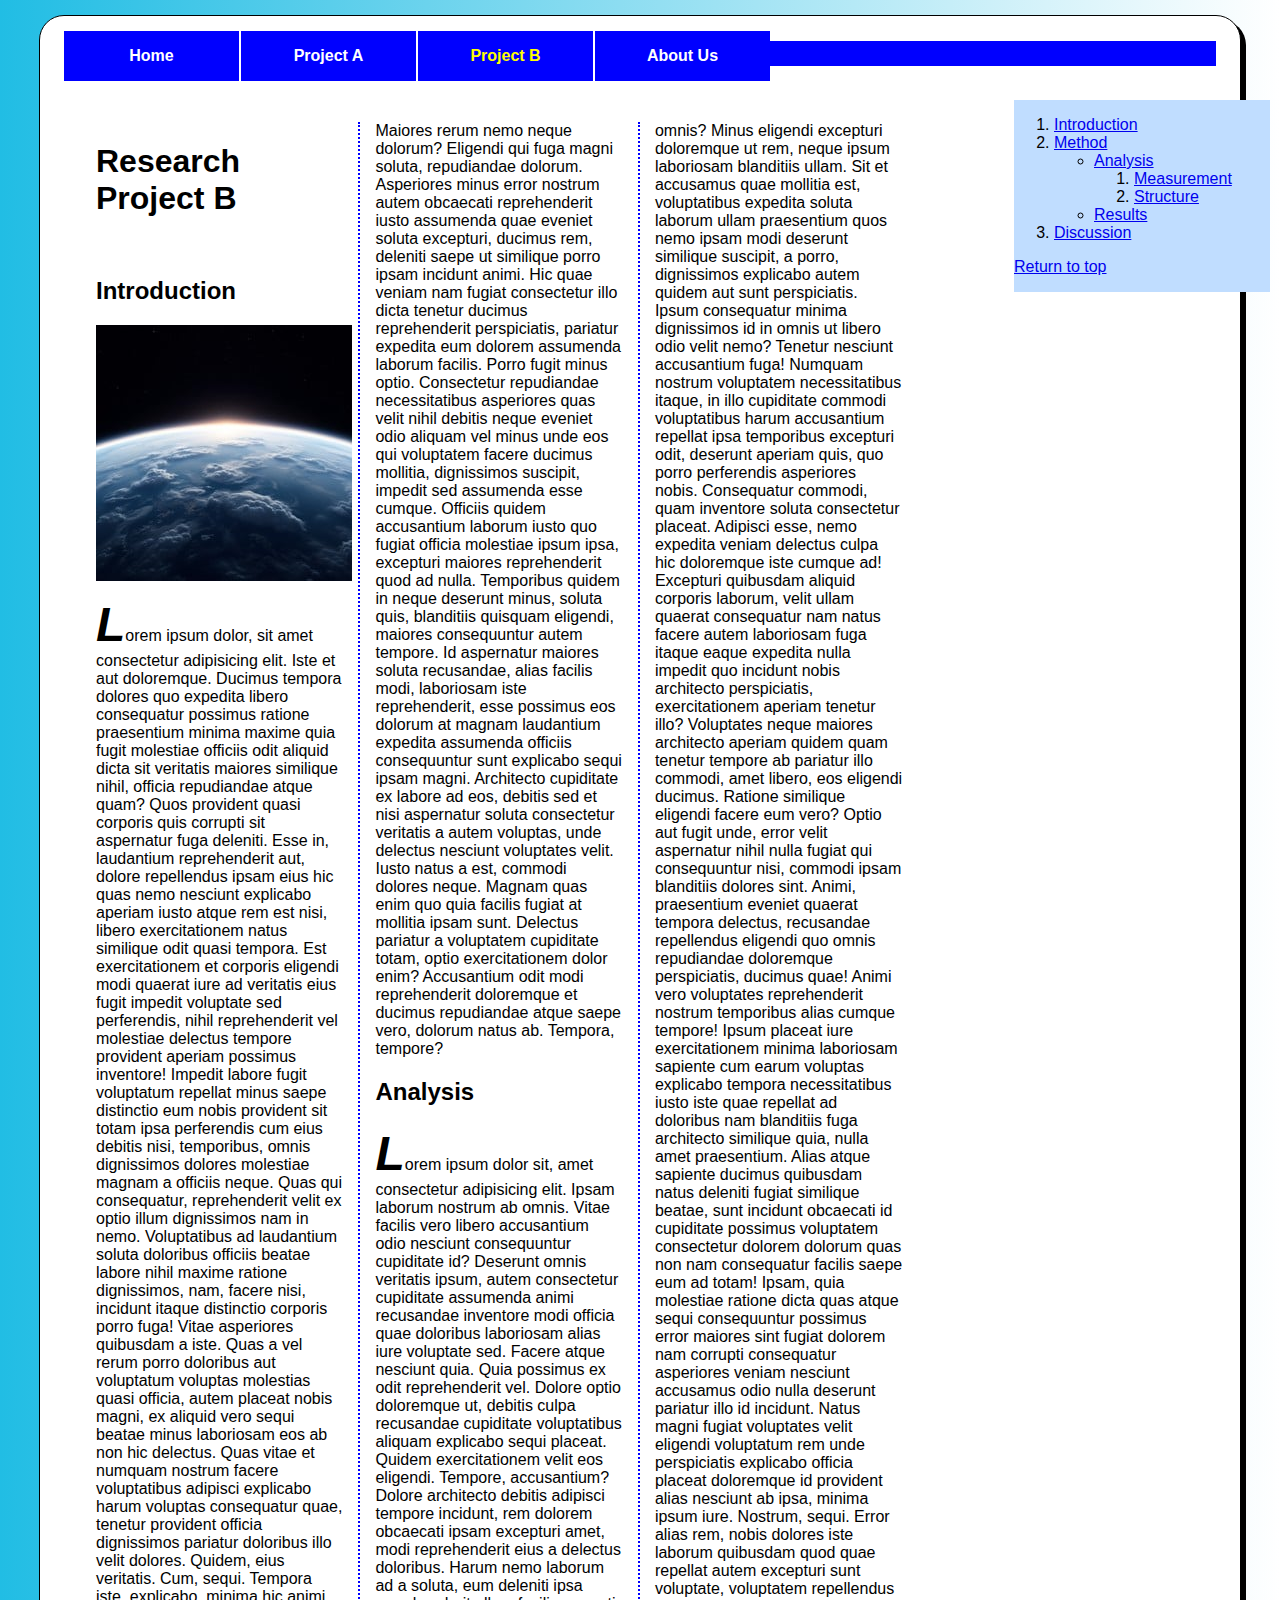
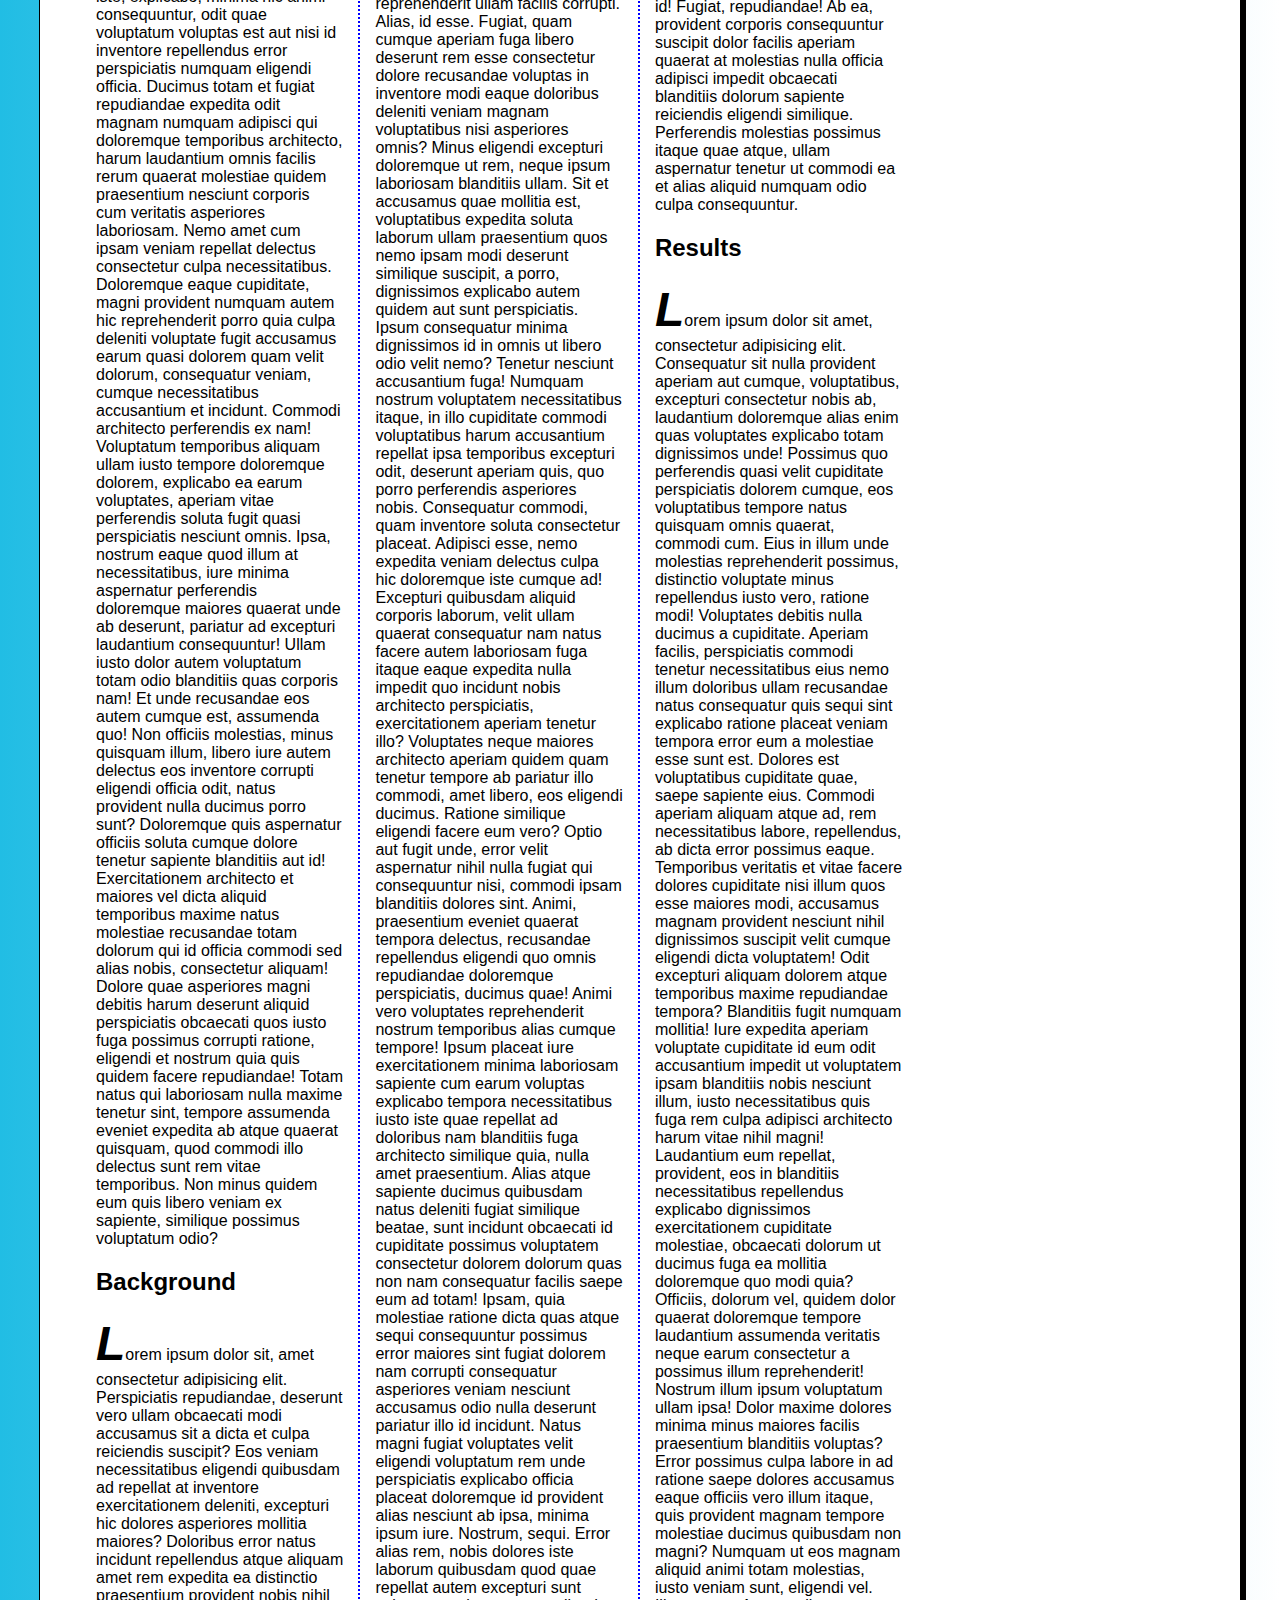
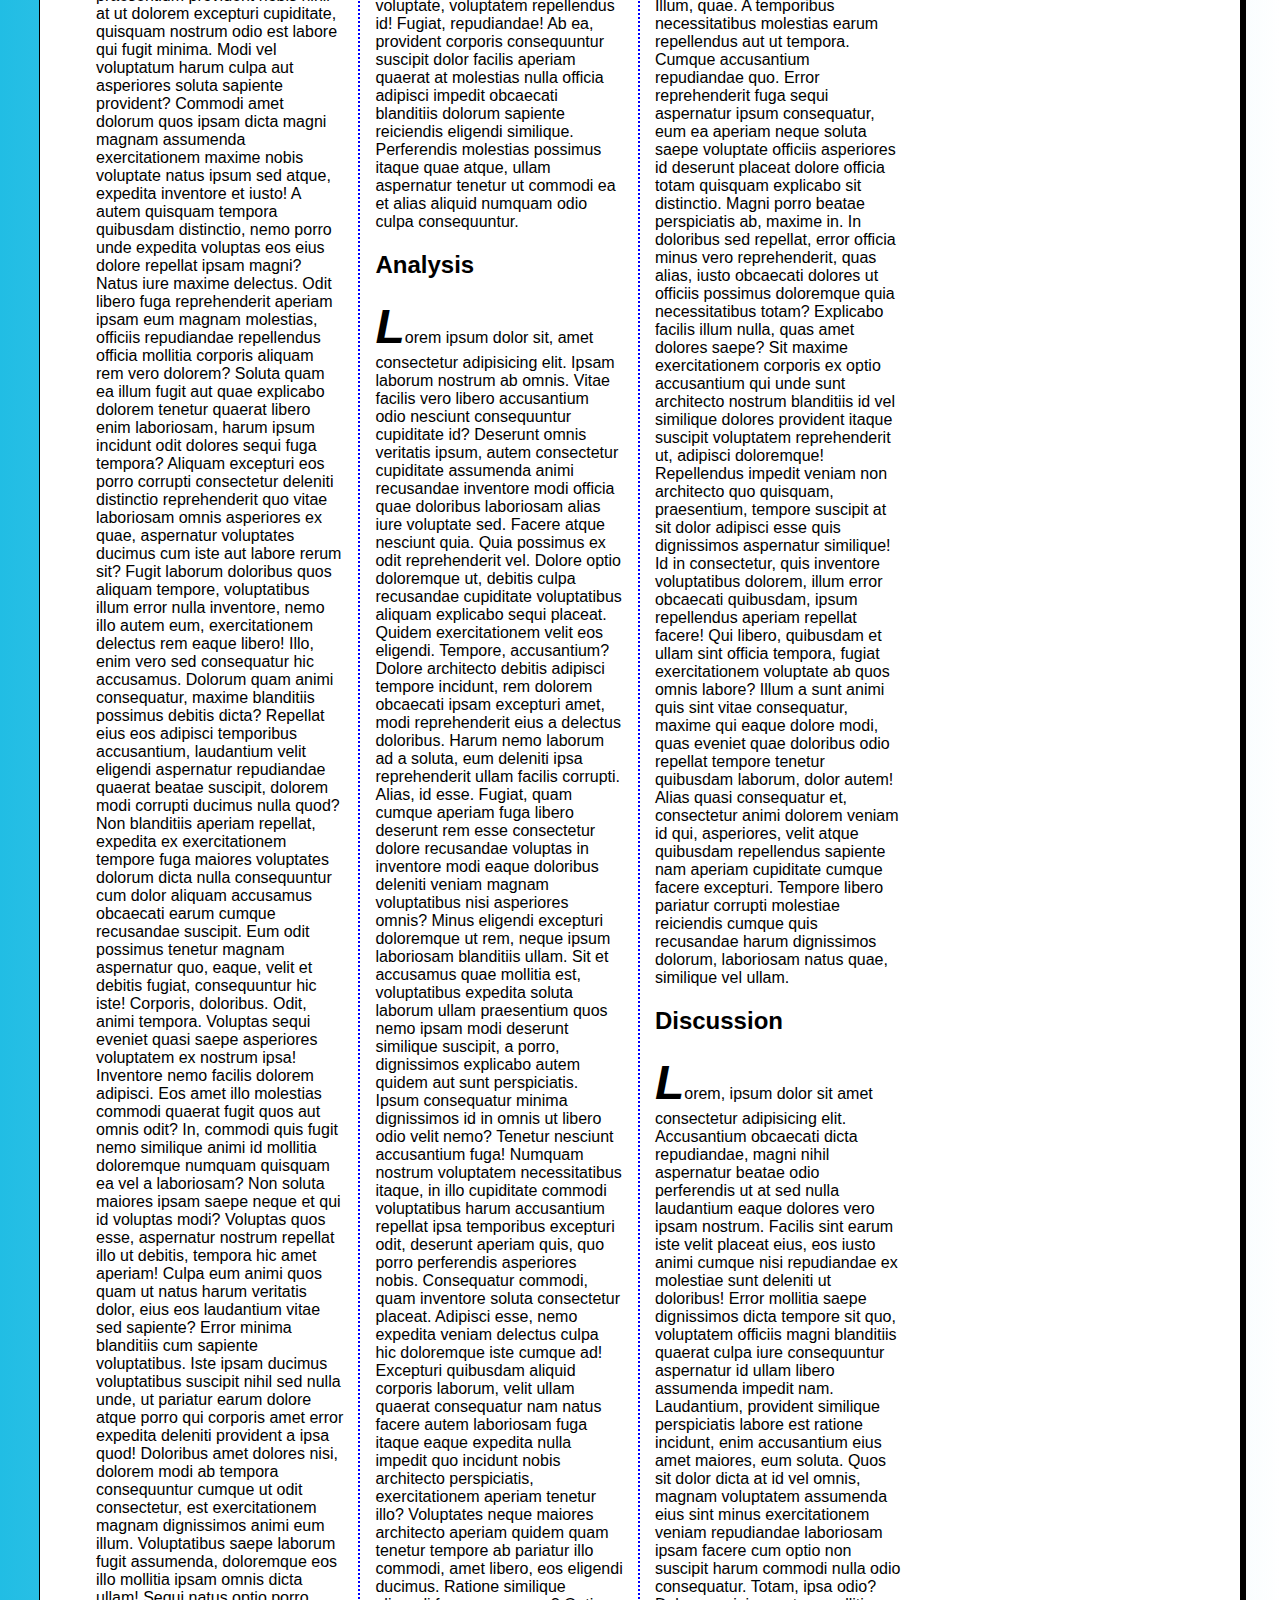
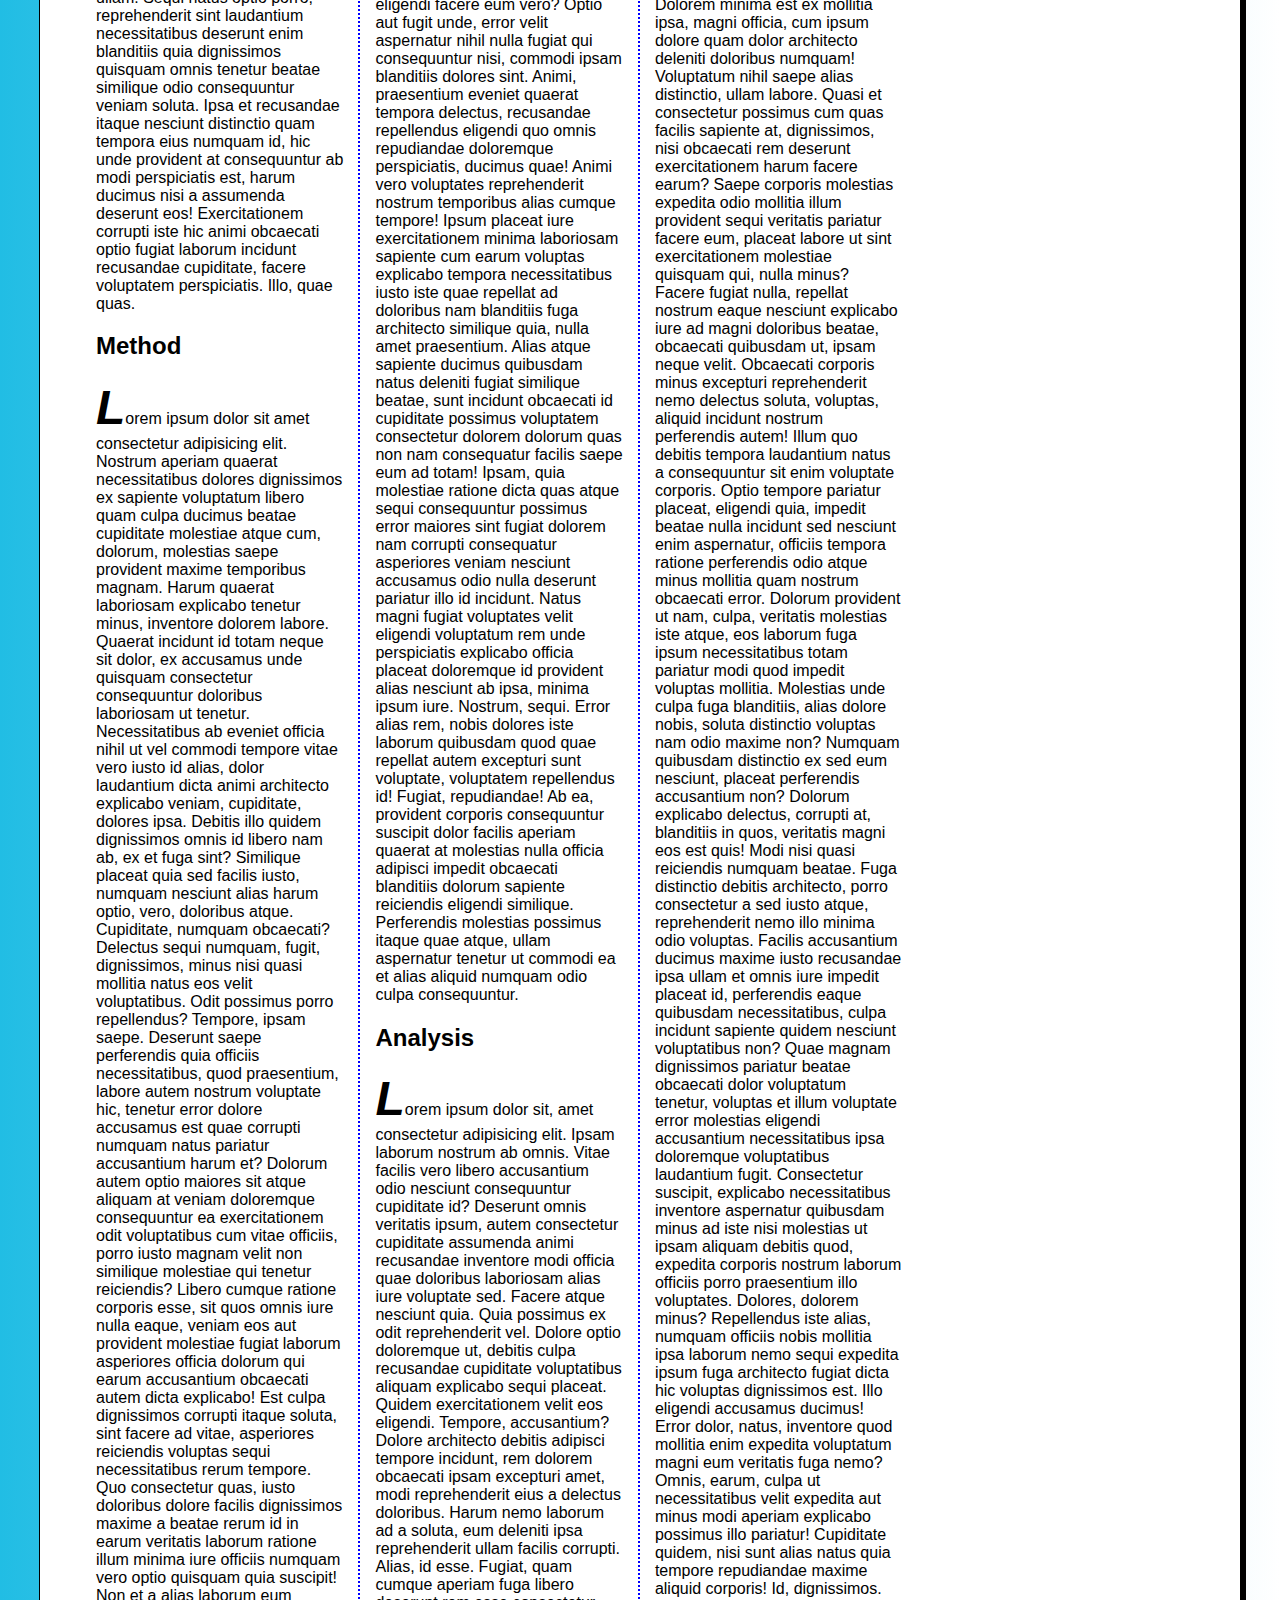
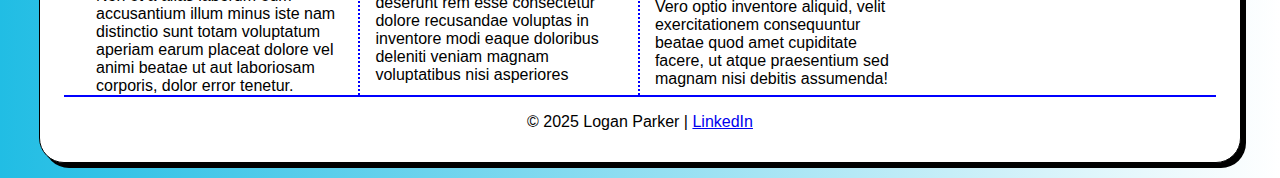
==== exam.html @ 6fad6300 "a" ====
<!DOCTYPE html>
<html lang="en">
    <head>
        <meta charset="UTF-8">
        <meta name="viewport" content="width=device-width, initial-scale 1.0">
        <title>Project B</title>
        <link rel="stylesheet" href="styles/exam.css">
    </head>
    <body>
        <header>
            <nav id="nav_menu">
                <ul>
                    <li><a href="index.html">Home</a></li>
                    <li><a href="project.html">Project A</a></li>
                    <li><a href="menu.html" class="current">Project B</a></li>
                    <li><a href="#" class="lastitem">About Us</a></li>
                </ul>
            </nav>
        </header>
        <br>
        <br>
        <article>
             <h1>Research Project B</h1><br>                
             <h2 id="introduction">Introduction</h2>
             <a href="https://www.nasa.gov/" target="_blank">
                <img src="/images/Planet.jpg" alt="Planet">
            </a>
                <p>Lorem ipsum dolor, sit amet consectetur adipisicing elit. Iste et aut doloremque. Ducimus tempora dolores quo expedita libero consequatur possimus ratione praesentium minima maxime quia fugit molestiae officiis odit aliquid dicta sit veritatis maiores similique nihil, officia repudiandae atque quam? Quos provident quasi corporis quis corrupti sit aspernatur fuga deleniti. Esse in, laudantium reprehenderit aut, dolore repellendus ipsam eius hic quas nemo nesciunt explicabo aperiam iusto atque rem est nisi, libero exercitationem natus similique odit quasi tempora. Est exercitationem et corporis eligendi modi quaerat iure ad veritatis eius fugit impedit voluptate sed perferendis, nihil reprehenderit vel molestiae delectus tempore provident aperiam possimus inventore! Impedit labore fugit voluptatum repellat minus saepe distinctio eum nobis provident sit totam ipsa perferendis cum eius debitis nisi, temporibus, omnis dignissimos dolores molestiae magnam a officiis neque. Quas qui consequatur, reprehenderit velit ex optio illum dignissimos nam in nemo. Voluptatibus ad laudantium soluta doloribus officiis beatae labore nihil maxime ratione dignissimos, nam, facere nisi, incidunt itaque distinctio corporis porro fuga! Vitae asperiores quibusdam a iste. Quas a vel rerum porro doloribus aut voluptatum voluptas molestias quasi officia, autem placeat nobis magni, ex aliquid vero sequi beatae minus laboriosam eos ab non hic delectus. Quas vitae et numquam nostrum facere voluptatibus adipisci explicabo harum voluptas consequatur quae, tenetur provident officia dignissimos pariatur doloribus illo velit dolores. Quidem, eius veritatis. Cum, sequi. Tempora iste, explicabo, minima hic animi consequuntur, odit quae voluptatum voluptas est aut nisi id inventore repellendus error perspiciatis numquam eligendi officia. Ducimus totam et fugiat repudiandae expedita odit magnam numquam adipisci qui doloremque temporibus architecto, harum laudantium omnis facilis rerum quaerat molestiae quidem praesentium nesciunt corporis cum veritatis asperiores laboriosam. Nemo amet cum ipsam veniam repellat delectus consectetur culpa necessitatibus. Doloremque eaque cupiditate, magni provident numquam autem hic reprehenderit porro quia culpa deleniti voluptate fugit accusamus earum quasi dolorem quam velit dolorum, consequatur veniam, cumque necessitatibus accusantium et incidunt. Commodi architecto perferendis ex nam! Voluptatum temporibus aliquam ullam iusto tempore doloremque dolorem, explicabo ea earum voluptates, aperiam vitae perferendis soluta fugit quasi perspiciatis nesciunt omnis. Ipsa, nostrum eaque quod illum at necessitatibus, iure minima aspernatur perferendis doloremque maiores quaerat unde ab deserunt, pariatur ad excepturi laudantium consequuntur! Ullam iusto dolor autem voluptatum totam odio blanditiis quas corporis nam! Et unde recusandae eos autem cumque est, assumenda quo! Non officiis molestias, minus quisquam illum, libero iure autem delectus eos inventore corrupti eligendi officia odit, natus provident nulla ducimus porro sunt? Doloremque quis aspernatur officiis soluta cumque dolore tenetur sapiente blanditiis aut id! Exercitationem architecto et maiores vel dicta aliquid temporibus maxime natus molestiae recusandae totam dolorum qui id officia commodi sed alias nobis, consectetur aliquam! Dolore quae asperiores magni debitis harum deserunt aliquid perspiciatis obcaecati quos iusto fuga possimus corrupti ratione, eligendi et nostrum quia quis quidem facere repudiandae! Totam natus qui laboriosam nulla maxime tenetur sint, tempore assumenda eveniet expedita ab atque quaerat quisquam, quod commodi illo delectus sunt rem vitae temporibus. Non minus quidem eum quis libero veniam ex sapiente, similique possimus voluptatum odio?</p>                
             <h2 id="background">Background</h2>
                <p>Lorem ipsum dolor sit, amet consectetur adipisicing elit. Perspiciatis repudiandae, deserunt vero ullam obcaecati modi accusamus sit a dicta et culpa reiciendis suscipit? Eos veniam necessitatibus eligendi quibusdam ad repellat at inventore exercitationem deleniti, excepturi hic dolores asperiores mollitia maiores? Doloribus error natus incidunt repellendus atque aliquam amet rem expedita ea distinctio praesentium provident nobis nihil at ut dolorem excepturi cupiditate, quisquam nostrum odio est labore qui fugit minima. Modi vel voluptatum harum culpa aut asperiores soluta sapiente provident? Commodi amet dolorum quos ipsam dicta magni magnam assumenda exercitationem maxime nobis voluptate natus ipsum sed atque, expedita inventore et iusto! A autem quisquam tempora quibusdam distinctio, nemo porro unde expedita voluptas eos eius dolore repellat ipsam magni? Natus iure maxime delectus. Odit libero fuga reprehenderit aperiam ipsam eum magnam molestias, officiis repudiandae repellendus officia mollitia corporis aliquam rem vero dolorem? Soluta quam ea illum fugit aut quae explicabo dolorem tenetur quaerat libero enim laboriosam, harum ipsum incidunt odit dolores sequi fuga tempora? Aliquam excepturi eos porro corrupti consectetur deleniti distinctio reprehenderit quo vitae laboriosam omnis asperiores ex quae, aspernatur voluptates ducimus cum iste aut labore rerum sit? Fugit laborum doloribus quos aliquam tempore, voluptatibus illum error nulla inventore, nemo illo autem eum, exercitationem delectus rem eaque libero! Illo, enim vero sed consequatur hic accusamus. Dolorum quam animi consequatur, maxime blanditiis possimus debitis dicta? Repellat eius eos adipisci temporibus accusantium, laudantium velit eligendi aspernatur repudiandae quaerat beatae suscipit, dolorem modi corrupti ducimus nulla quod? Non blanditiis aperiam repellat, expedita ex exercitationem tempore fuga maiores voluptates dolorum dicta nulla consequuntur cum dolor aliquam accusamus obcaecati earum cumque recusandae suscipit. Eum odit possimus tenetur magnam aspernatur quo, eaque, velit et debitis fugiat, consequuntur hic iste! Corporis, doloribus. Odit, animi tempora. Voluptas sequi eveniet quasi saepe asperiores voluptatem ex nostrum ipsa! Inventore nemo facilis dolorem adipisci. Eos amet illo molestias commodi quaerat fugit quos aut omnis odit? In, commodi quis fugit nemo similique animi id mollitia doloremque numquam quisquam ea vel a laboriosam? Non soluta maiores ipsam saepe neque et qui id voluptas modi? Voluptas quos esse, aspernatur nostrum repellat illo ut debitis, tempora hic amet aperiam! Culpa eum animi quos quam ut natus harum veritatis dolor, eius eos laudantium vitae sed sapiente? Error minima blanditiis cum sapiente voluptatibus. Iste ipsam ducimus voluptatibus suscipit nihil sed nulla unde, ut pariatur earum dolore atque porro qui corporis amet error expedita deleniti provident a ipsa quod! Doloribus amet dolores nisi, dolorem modi ab tempora consequuntur cumque ut odit consectetur, est exercitationem magnam dignissimos animi eum illum. Voluptatibus saepe laborum fugit assumenda, doloremque eos illo mollitia ipsam omnis dicta ullam! Sequi natus optio porro, reprehenderit sint laudantium necessitatibus deserunt enim blanditiis quia dignissimos quisquam omnis tenetur beatae similique odio consequuntur veniam soluta. Ipsa et recusandae itaque nesciunt distinctio quam tempora eius numquam id, hic unde provident at consequuntur ab modi perspiciatis est, harum ducimus nisi a assumenda deserunt eos! Exercitationem corrupti iste hic animi obcaecati optio fugiat laborum incidunt recusandae cupiditate, facere voluptatem perspiciatis. Illo, quae quas.</p>                
             <h2 id="method">Method</h2>
                <p>Lorem ipsum dolor sit amet consectetur adipisicing elit. Nostrum aperiam quaerat necessitatibus dolores dignissimos ex sapiente voluptatum libero quam culpa ducimus beatae cupiditate molestiae atque cum, dolorum, molestias saepe provident maxime temporibus magnam. Harum quaerat laboriosam explicabo tenetur minus, inventore dolorem labore. Quaerat incidunt id totam neque sit dolor, ex accusamus unde quisquam consectetur consequuntur doloribus laboriosam ut tenetur. Necessitatibus ab eveniet officia nihil ut vel commodi tempore vitae vero iusto id alias, dolor laudantium dicta animi architecto explicabo veniam, cupiditate, dolores ipsa. Debitis illo quidem dignissimos omnis id libero nam ab, ex et fuga sint? Similique placeat quia sed facilis iusto, numquam nesciunt alias harum optio, vero, doloribus atque. Cupiditate, numquam obcaecati? Delectus sequi numquam, fugit, dignissimos, minus nisi quasi mollitia natus eos velit voluptatibus. Odit possimus porro repellendus? Tempore, ipsam saepe. Deserunt saepe perferendis quia officiis necessitatibus, quod praesentium, labore autem nostrum voluptate hic, tenetur error dolore accusamus est quae corrupti numquam natus pariatur accusantium harum et? Dolorum autem optio maiores sit atque aliquam at veniam doloremque consequuntur ea exercitationem odit voluptatibus cum vitae officiis, porro iusto magnam velit non similique molestiae qui tenetur reiciendis? Libero cumque ratione corporis esse, sit quos omnis iure nulla eaque, veniam eos aut provident molestiae fugiat laborum asperiores officia dolorum qui earum accusantium obcaecati autem dicta explicabo! Est culpa dignissimos corrupti itaque soluta, sint facere ad vitae, asperiores reiciendis voluptas sequi necessitatibus rerum tempore. Quo consectetur quas, iusto doloribus dolore facilis dignissimos maxime a beatae rerum id in earum veritatis laborum ratione illum minima iure officiis numquam vero optio quisquam quia suscipit! Non et a alias laborum eum accusantium illum minus iste nam distinctio sunt totam voluptatum aperiam earum placeat dolore vel animi beatae ut aut laboriosam corporis, dolor error tenetur. Maiores rerum nemo neque dolorum? Eligendi qui fuga magni soluta, repudiandae dolorum. Asperiores minus error nostrum autem obcaecati reprehenderit iusto assumenda quae eveniet soluta excepturi, ducimus rem, deleniti saepe ut similique porro ipsam incidunt animi. Hic quae veniam nam fugiat consectetur illo dicta tenetur ducimus reprehenderit perspiciatis, pariatur expedita eum dolorem assumenda laborum facilis. Porro fugit minus optio. Consectetur repudiandae necessitatibus asperiores quas velit nihil debitis neque eveniet odio aliquam vel minus unde eos qui voluptatem facere ducimus mollitia, dignissimos suscipit, impedit sed assumenda esse cumque. Officiis quidem accusantium laborum iusto quo fugiat officia molestiae ipsum ipsa, excepturi maiores reprehenderit quod ad nulla. Temporibus quidem in neque deserunt minus, soluta quis, blanditiis quisquam eligendi, maiores consequuntur autem tempore. Id aspernatur maiores soluta recusandae, alias facilis modi, laboriosam iste reprehenderit, esse possimus eos dolorum at magnam laudantium expedita assumenda officiis consequuntur sunt explicabo sequi ipsam magni. Architecto cupiditate ex labore ad eos, debitis sed et nisi aspernatur soluta consectetur veritatis a autem voluptas, unde delectus nesciunt voluptates velit. Iusto natus a est, commodi dolores neque. Magnam quas enim quo quia facilis fugiat at mollitia ipsam sunt. Delectus pariatur a voluptatem cupiditate totam, optio exercitationem dolor enim? Accusantium odit modi reprehenderit doloremque et ducimus repudiandae atque saepe vero, dolorum natus ab. Tempora, tempore?</p>
             <h2 id="analysis">Analysis</h2>
                <p>Lorem ipsum dolor sit, amet consectetur adipisicing elit. Ipsam laborum nostrum ab omnis. Vitae facilis vero libero accusantium odio nesciunt consequuntur cupiditate id? Deserunt omnis veritatis ipsum, autem consectetur cupiditate assumenda animi recusandae inventore modi officia quae doloribus laboriosam alias iure voluptate sed. Facere atque nesciunt quia. Quia possimus ex odit reprehenderit vel. Dolore optio doloremque ut, debitis culpa recusandae cupiditate voluptatibus aliquam explicabo sequi placeat. Quidem exercitationem velit eos eligendi. Tempore, accusantium? Dolore architecto debitis adipisci tempore incidunt, rem dolorem obcaecati ipsam excepturi amet, modi reprehenderit eius a delectus doloribus. Harum nemo laborum ad a soluta, eum deleniti ipsa reprehenderit ullam facilis corrupti. Alias, id esse. Fugiat, quam cumque aperiam fuga libero deserunt rem esse consectetur dolore recusandae voluptas in inventore modi eaque doloribus deleniti veniam magnam voluptatibus nisi asperiores omnis? Minus eligendi excepturi doloremque ut rem, neque ipsum laboriosam blanditiis ullam. Sit et accusamus quae mollitia est, voluptatibus expedita soluta laborum ullam praesentium quos nemo ipsam modi deserunt similique suscipit, a porro, dignissimos explicabo autem quidem aut sunt perspiciatis. Ipsum consequatur minima dignissimos id in omnis ut libero odio velit nemo? Tenetur nesciunt accusantium fuga! Numquam nostrum voluptatem necessitatibus itaque, in illo cupiditate commodi voluptatibus harum accusantium repellat ipsa temporibus excepturi odit, deserunt aperiam quis, quo porro perferendis asperiores nobis. Consequatur commodi, quam inventore soluta consectetur placeat. Adipisci esse, nemo expedita veniam delectus culpa hic doloremque iste cumque ad! Excepturi quibusdam aliquid corporis laborum, velit ullam quaerat consequatur nam natus facere autem laboriosam fuga itaque eaque expedita nulla impedit quo incidunt nobis architecto perspiciatis, exercitationem aperiam tenetur illo? Voluptates neque maiores architecto aperiam quidem quam tenetur tempore ab pariatur illo commodi, amet libero, eos eligendi ducimus. Ratione similique eligendi facere eum vero? Optio aut fugit unde, error velit aspernatur nihil nulla fugiat qui consequuntur nisi, commodi ipsam blanditiis dolores sint. Animi, praesentium eveniet quaerat tempora delectus, recusandae repellendus eligendi quo omnis repudiandae doloremque perspiciatis, ducimus quae! Animi vero voluptates reprehenderit nostrum temporibus alias cumque tempore! Ipsum placeat iure exercitationem minima laboriosam sapiente cum earum voluptas explicabo tempora necessitatibus iusto iste quae repellat ad doloribus nam blanditiis fuga architecto similique quia, nulla amet praesentium. Alias atque sapiente ducimus quibusdam natus deleniti fugiat similique beatae, sunt incidunt obcaecati id cupiditate possimus voluptatem consectetur dolorem dolorum quas non nam consequatur facilis saepe eum ad totam! Ipsam, quia molestiae ratione dicta quas atque sequi consequuntur possimus error maiores sint fugiat dolorem nam corrupti consequatur asperiores veniam nesciunt accusamus odio nulla deserunt pariatur illo id incidunt. Natus magni fugiat voluptates velit eligendi voluptatum rem unde perspiciatis explicabo officia placeat doloremque id provident alias nesciunt ab ipsa, minima ipsum iure. Nostrum, sequi. Error alias rem, nobis dolores iste laborum quibusdam quod quae repellat autem excepturi sunt voluptate, voluptatem repellendus id! Fugiat, repudiandae! Ab ea, provident corporis consequuntur suscipit dolor facilis aperiam quaerat at molestias nulla officia adipisci impedit obcaecati blanditiis dolorum sapiente reiciendis eligendi similique. Perferendis molestias possimus itaque quae atque, ullam aspernatur tenetur ut commodi ea et alias aliquid numquam odio culpa consequuntur.</p>                
             <h2 id="measurement">Analysis</h2>
                <p>Lorem ipsum dolor sit, amet consectetur adipisicing elit. Ipsam laborum nostrum ab omnis. Vitae facilis vero libero accusantium odio nesciunt consequuntur cupiditate id? Deserunt omnis veritatis ipsum, autem consectetur cupiditate assumenda animi recusandae inventore modi officia quae doloribus laboriosam alias iure voluptate sed. Facere atque nesciunt quia. Quia possimus ex odit reprehenderit vel. Dolore optio doloremque ut, debitis culpa recusandae cupiditate voluptatibus aliquam explicabo sequi placeat. Quidem exercitationem velit eos eligendi. Tempore, accusantium? Dolore architecto debitis adipisci tempore incidunt, rem dolorem obcaecati ipsam excepturi amet, modi reprehenderit eius a delectus doloribus. Harum nemo laborum ad a soluta, eum deleniti ipsa reprehenderit ullam facilis corrupti. Alias, id esse. Fugiat, quam cumque aperiam fuga libero deserunt rem esse consectetur dolore recusandae voluptas in inventore modi eaque doloribus deleniti veniam magnam voluptatibus nisi asperiores omnis? Minus eligendi excepturi doloremque ut rem, neque ipsum laboriosam blanditiis ullam. Sit et accusamus quae mollitia est, voluptatibus expedita soluta laborum ullam praesentium quos nemo ipsam modi deserunt similique suscipit, a porro, dignissimos explicabo autem quidem aut sunt perspiciatis. Ipsum consequatur minima dignissimos id in omnis ut libero odio velit nemo? Tenetur nesciunt accusantium fuga! Numquam nostrum voluptatem necessitatibus itaque, in illo cupiditate commodi voluptatibus harum accusantium repellat ipsa temporibus excepturi odit, deserunt aperiam quis, quo porro perferendis asperiores nobis. Consequatur commodi, quam inventore soluta consectetur placeat. Adipisci esse, nemo expedita veniam delectus culpa hic doloremque iste cumque ad! Excepturi quibusdam aliquid corporis laborum, velit ullam quaerat consequatur nam natus facere autem laboriosam fuga itaque eaque expedita nulla impedit quo incidunt nobis architecto perspiciatis, exercitationem aperiam tenetur illo? Voluptates neque maiores architecto aperiam quidem quam tenetur tempore ab pariatur illo commodi, amet libero, eos eligendi ducimus. Ratione similique eligendi facere eum vero? Optio aut fugit unde, error velit aspernatur nihil nulla fugiat qui consequuntur nisi, commodi ipsam blanditiis dolores sint. Animi, praesentium eveniet quaerat tempora delectus, recusandae repellendus eligendi quo omnis repudiandae doloremque perspiciatis, ducimus quae! Animi vero voluptates reprehenderit nostrum temporibus alias cumque tempore! Ipsum placeat iure exercitationem minima laboriosam sapiente cum earum voluptas explicabo tempora necessitatibus iusto iste quae repellat ad doloribus nam blanditiis fuga architecto similique quia, nulla amet praesentium. Alias atque sapiente ducimus quibusdam natus deleniti fugiat similique beatae, sunt incidunt obcaecati id cupiditate possimus voluptatem consectetur dolorem dolorum quas non nam consequatur facilis saepe eum ad totam! Ipsam, quia molestiae ratione dicta quas atque sequi consequuntur possimus error maiores sint fugiat dolorem nam corrupti consequatur asperiores veniam nesciunt accusamus odio nulla deserunt pariatur illo id incidunt. Natus magni fugiat voluptates velit eligendi voluptatum rem unde perspiciatis explicabo officia placeat doloremque id provident alias nesciunt ab ipsa, minima ipsum iure. Nostrum, sequi. Error alias rem, nobis dolores iste laborum quibusdam quod quae repellat autem excepturi sunt voluptate, voluptatem repellendus id! Fugiat, repudiandae! Ab ea, provident corporis consequuntur suscipit dolor facilis aperiam quaerat at molestias nulla officia adipisci impedit obcaecati blanditiis dolorum sapiente reiciendis eligendi similique. Perferendis molestias possimus itaque quae atque, ullam aspernatur tenetur ut commodi ea et alias aliquid numquam odio culpa consequuntur.</p>                
             <h2 id="structure">Analysis</h2>
                <p>Lorem ipsum dolor sit, amet consectetur adipisicing elit. Ipsam laborum nostrum ab omnis. Vitae facilis vero libero accusantium odio nesciunt consequuntur cupiditate id? Deserunt omnis veritatis ipsum, autem consectetur cupiditate assumenda animi recusandae inventore modi officia quae doloribus laboriosam alias iure voluptate sed. Facere atque nesciunt quia. Quia possimus ex odit reprehenderit vel. Dolore optio doloremque ut, debitis culpa recusandae cupiditate voluptatibus aliquam explicabo sequi placeat. Quidem exercitationem velit eos eligendi. Tempore, accusantium? Dolore architecto debitis adipisci tempore incidunt, rem dolorem obcaecati ipsam excepturi amet, modi reprehenderit eius a delectus doloribus. Harum nemo laborum ad a soluta, eum deleniti ipsa reprehenderit ullam facilis corrupti. Alias, id esse. Fugiat, quam cumque aperiam fuga libero deserunt rem esse consectetur dolore recusandae voluptas in inventore modi eaque doloribus deleniti veniam magnam voluptatibus nisi asperiores omnis? Minus eligendi excepturi doloremque ut rem, neque ipsum laboriosam blanditiis ullam. Sit et accusamus quae mollitia est, voluptatibus expedita soluta laborum ullam praesentium quos nemo ipsam modi deserunt similique suscipit, a porro, dignissimos explicabo autem quidem aut sunt perspiciatis. Ipsum consequatur minima dignissimos id in omnis ut libero odio velit nemo? Tenetur nesciunt accusantium fuga! Numquam nostrum voluptatem necessitatibus itaque, in illo cupiditate commodi voluptatibus harum accusantium repellat ipsa temporibus excepturi odit, deserunt aperiam quis, quo porro perferendis asperiores nobis. Consequatur commodi, quam inventore soluta consectetur placeat. Adipisci esse, nemo expedita veniam delectus culpa hic doloremque iste cumque ad! Excepturi quibusdam aliquid corporis laborum, velit ullam quaerat consequatur nam natus facere autem laboriosam fuga itaque eaque expedita nulla impedit quo incidunt nobis architecto perspiciatis, exercitationem aperiam tenetur illo? Voluptates neque maiores architecto aperiam quidem quam tenetur tempore ab pariatur illo commodi, amet libero, eos eligendi ducimus. Ratione similique eligendi facere eum vero? Optio aut fugit unde, error velit aspernatur nihil nulla fugiat qui consequuntur nisi, commodi ipsam blanditiis dolores sint. Animi, praesentium eveniet quaerat tempora delectus, recusandae repellendus eligendi quo omnis repudiandae doloremque perspiciatis, ducimus quae! Animi vero voluptates reprehenderit nostrum temporibus alias cumque tempore! Ipsum placeat iure exercitationem minima laboriosam sapiente cum earum voluptas explicabo tempora necessitatibus iusto iste quae repellat ad doloribus nam blanditiis fuga architecto similique quia, nulla amet praesentium. Alias atque sapiente ducimus quibusdam natus deleniti fugiat similique beatae, sunt incidunt obcaecati id cupiditate possimus voluptatem consectetur dolorem dolorum quas non nam consequatur facilis saepe eum ad totam! Ipsam, quia molestiae ratione dicta quas atque sequi consequuntur possimus error maiores sint fugiat dolorem nam corrupti consequatur asperiores veniam nesciunt accusamus odio nulla deserunt pariatur illo id incidunt. Natus magni fugiat voluptates velit eligendi voluptatum rem unde perspiciatis explicabo officia placeat doloremque id provident alias nesciunt ab ipsa, minima ipsum iure. Nostrum, sequi. Error alias rem, nobis dolores iste laborum quibusdam quod quae repellat autem excepturi sunt voluptate, voluptatem repellendus id! Fugiat, repudiandae! Ab ea, provident corporis consequuntur suscipit dolor facilis aperiam quaerat at molestias nulla officia adipisci impedit obcaecati blanditiis dolorum sapiente reiciendis eligendi similique. Perferendis molestias possimus itaque quae atque, ullam aspernatur tenetur ut commodi ea et alias aliquid numquam odio culpa consequuntur.</p>                
             <h2 id="results">Results</h2>
                <p>Lorem ipsum dolor sit amet, consectetur adipisicing elit. Consequatur sit nulla provident aperiam aut cumque, voluptatibus, excepturi consectetur nobis ab, laudantium doloremque alias enim quas voluptates explicabo totam dignissimos unde! Possimus quo perferendis quasi velit cupiditate perspiciatis dolorem cumque, eos voluptatibus tempore natus quisquam omnis quaerat, commodi cum. Eius in illum unde molestias reprehenderit possimus, distinctio voluptate minus repellendus iusto vero, ratione modi! Voluptates debitis nulla ducimus a cupiditate. Aperiam facilis, perspiciatis commodi tenetur necessitatibus eius nemo illum doloribus ullam recusandae natus consequatur quis sequi sint explicabo ratione placeat veniam tempora error eum a molestiae esse sunt est. Dolores est voluptatibus cupiditate quae, saepe sapiente eius. Commodi aperiam aliquam atque ad, rem necessitatibus labore, repellendus, ab dicta error possimus eaque. Temporibus veritatis et vitae facere dolores cupiditate nisi illum quos esse maiores modi, accusamus magnam provident nesciunt nihil dignissimos suscipit velit cumque eligendi dicta voluptatem! Odit excepturi aliquam dolorem atque temporibus maxime repudiandae tempora? Blanditiis fugit numquam mollitia! Iure expedita aperiam voluptate cupiditate id eum odit accusantium impedit ut voluptatem ipsam blanditiis nobis nesciunt illum, iusto necessitatibus quis fuga rem culpa adipisci architecto harum vitae nihil magni! Laudantium eum repellat, provident, eos in blanditiis necessitatibus repellendus explicabo dignissimos exercitationem cupiditate molestiae, obcaecati dolorum ut ducimus fuga ea mollitia doloremque quo modi quia? Officiis, dolorum vel, quidem dolor quaerat doloremque tempore laudantium assumenda veritatis neque earum consectetur a possimus illum reprehenderit! Nostrum illum ipsum voluptatum ullam ipsa! Dolor maxime dolores minima minus maiores facilis praesentium blanditiis voluptas? Error possimus culpa labore in ad ratione saepe dolores accusamus eaque officiis vero illum itaque, quis provident magnam tempore molestiae ducimus quibusdam non magni? Numquam ut eos magnam aliquid animi totam molestias, iusto veniam sunt, eligendi vel. Illum, quae. A temporibus necessitatibus molestias earum repellendus aut ut tempora. Cumque accusantium repudiandae quo. Error reprehenderit fuga sequi aspernatur ipsum consequatur, eum ea aperiam neque soluta saepe voluptate officiis asperiores id deserunt placeat dolore officia totam quisquam explicabo sit distinctio. Magni porro beatae perspiciatis ab, maxime in. In doloribus sed repellat, error officia minus vero reprehenderit, quas alias, iusto obcaecati dolores ut officiis possimus doloremque quia necessitatibus totam? Explicabo facilis illum nulla, quas amet dolores saepe? Sit maxime exercitationem corporis ex optio accusantium qui unde sunt architecto nostrum blanditiis id vel similique dolores provident itaque suscipit voluptatem reprehenderit ut, adipisci doloremque! Repellendus impedit veniam non architecto quo quisquam, praesentium, tempore suscipit at sit dolor adipisci esse quis dignissimos aspernatur similique! Id in consectetur, quis inventore voluptatibus dolorem, illum error obcaecati quibusdam, ipsum repellendus aperiam repellat facere! Qui libero, quibusdam et ullam sint officia tempora, fugiat exercitationem voluptate ab quos omnis labore? Illum a sunt animi quis sint vitae consequatur, maxime qui eaque dolore modi, quas eveniet quae doloribus odio repellat tempore tenetur quibusdam laborum, dolor autem! Alias quasi consequatur et, consectetur animi dolorem veniam id qui, asperiores, velit atque quibusdam repellendus sapiente nam aperiam cupiditate cumque facere excepturi. Tempore libero pariatur corrupti molestiae reiciendis cumque quis recusandae harum dignissimos dolorum, laboriosam natus quae, similique vel ullam.</p>               
             <h2 id="discussion">Discussion</h2>
                <p>Lorem, ipsum dolor sit amet consectetur adipisicing elit. Accusantium obcaecati dicta repudiandae, magni nihil aspernatur beatae odio perferendis ut at sed nulla laudantium eaque dolores vero ipsam nostrum. Facilis sint earum iste velit placeat eius, eos iusto animi cumque nisi repudiandae ex molestiae sunt deleniti ut doloribus! Error mollitia saepe dignissimos dicta tempore sit quo, voluptatem officiis magni blanditiis quaerat culpa iure consequuntur aspernatur id ullam libero assumenda impedit nam. Laudantium, provident similique perspiciatis labore est ratione incidunt, enim accusantium eius amet maiores, eum soluta. Quos sit dolor dicta at id vel omnis, magnam voluptatem assumenda eius sint minus exercitationem veniam repudiandae laboriosam ipsam facere cum optio non suscipit harum commodi nulla odio consequatur. Totam, ipsa odio? Dolorem minima est ex mollitia ipsa, magni officia, cum ipsum dolore quam dolor architecto deleniti doloribus numquam! Voluptatum nihil saepe alias distinctio, ullam labore. Quasi et consectetur possimus cum quas facilis sapiente at, dignissimos, nisi obcaecati rem deserunt exercitationem harum facere earum? Saepe corporis molestias expedita odio mollitia illum provident sequi veritatis pariatur facere eum, placeat labore ut sint exercitationem molestiae quisquam qui, nulla minus? Facere fugiat nulla, repellat nostrum eaque nesciunt explicabo iure ad magni doloribus beatae, obcaecati quibusdam ut, ipsam neque velit. Obcaecati corporis minus excepturi reprehenderit nemo delectus soluta, voluptas, aliquid incidunt nostrum perferendis autem! Illum quo debitis tempora laudantium natus a consequuntur sit enim voluptate corporis. Optio tempore pariatur placeat, eligendi quia, impedit beatae nulla incidunt sed nesciunt enim aspernatur, officiis tempora ratione perferendis odio atque minus mollitia quam nostrum obcaecati error. Dolorum provident ut nam, culpa, veritatis molestias iste atque, eos laborum fuga ipsum necessitatibus totam pariatur modi quod impedit voluptas mollitia. Molestias unde culpa fuga blanditiis, alias dolore nobis, soluta distinctio voluptas nam odio maxime non? Numquam quibusdam distinctio ex sed eum nesciunt, placeat perferendis accusantium non? Dolorum explicabo delectus, corrupti at, blanditiis in quos, veritatis magni eos est quis! Modi nisi quasi reiciendis numquam beatae. Fuga distinctio debitis architecto, porro consectetur a sed iusto atque, reprehenderit nemo illo minima odio voluptas. Facilis accusantium ducimus maxime iusto recusandae ipsa ullam et omnis iure impedit placeat id, perferendis eaque quibusdam necessitatibus, culpa incidunt sapiente quidem nesciunt voluptatibus non? Quae magnam dignissimos pariatur beatae obcaecati dolor voluptatum tenetur, voluptas et illum voluptate error molestias eligendi accusantium necessitatibus ipsa doloremque voluptatibus laudantium fugit. Consectetur suscipit, explicabo necessitatibus inventore aspernatur quibusdam minus ad iste nisi molestias ut ipsam aliquam debitis quod, expedita corporis nostrum laborum officiis porro praesentium illo voluptates. Dolores, dolorem minus? Repellendus iste alias, numquam officiis nobis mollitia ipsa laborum nemo sequi expedita ipsum fuga architecto fugiat dicta hic voluptas dignissimos est. Illo eligendi accusamus ducimus! Error dolor, natus, inventore quod mollitia enim expedita voluptatum magni eum veritatis fuga nemo? Omnis, earum, culpa ut necessitatibus velit expedita aut minus modi aperiam explicabo possimus illo pariatur! Cupiditate quidem, nisi sunt alias natus quia tempore repudiandae maxime aliquid corporis! Id, dignissimos. Vero optio inventore aliquid, velit exercitationem consequuntur beatae quod amet cupiditate facere, ut atque praesentium sed magnam nisi debitis assumenda!</p>
        </article>
        <aside>
            <ol>
                <li><a href="#introduction">Introduction</a></li>
                <li><a href="#method">Method</a></li>
            <ul>    
                <li><a href="#analysis">Analysis</a></li>
            <ol>
                <li><a href="#measurement">Measurement</a></li>
                <li><a href="#structure">Structure</a></li>
            </ol>
                <li><a href="#results">Results</a></li>
            </ul>
                <li><a href="#discussion">Discussion</a></li>
            </ol>    
            <p><a href="#top">Return to top</a></p>
        </aside>
    </body>
    <footer>
        <p>&copy; 2025 Logan Parker | <a href="https://www.linkedin.com/in/logan-parker1/" target="_blank">LinkedIn</a></p>
    </footer>
</html>
---- styles/exam.css ----
html {
    background-image: linear-gradient(to right, rgb(33, 189, 228) 0%, #ffffff 100%);
}

body {
    font-family: Arial, Helvetica, sans-serif;
    font-size: 100%;
    width: 90%;
    background-color: white;
    margin: 15px auto;
    padding: 15px 1.5em;
    border: 1px solid black;
    border-radius: 25px;
    box-shadow: 5px 5px 0 0;
    background-image: url("../images/shsu.jpg");
    background-position: right;
    background-repeat: repeat-y;
    background-attachment: fixed;
}

header {
    border-bottom: 25px solid blue;
    margin-bottom: 20px;
    padding-bottom: 10px;
    position: relative;
}

#nav_menu {
    position: relative;
    z-index: 20;
}

#nav_menu ul {
    list-style-type: none;
    padding: 0;
    margin: 0;
}

#nav_menu ul li {
    float: left;
}

#nav_menu ul li a {
    text-align: center;
    display: block;
    width: 175px;
    padding: 1em 0;
    text-decoration: none;
    background-color: blue;
    color: white;
    font-weight: bold;
    border-right: 2px solid white;
}

#nav_menu ul li a.lastitem {
    border-right: none;
}

#nav_menu ul li a.current {
    color: yellow;
}

article {
    clear: both;
    width: 70%;
    float: left;
    column-count: 3;
    column-rule: 2px dotted blue;
    column-gap: 2em;
    margin-left: 2em;
}

article h3 {
    column-span: all;
}

article img {
    float: left;
    margin-right: 1em;
    margin-bottom: 1em;
}

main {
    clear: left;
}

article p::first-letter {
    font-size: 3em;
    font-weight: bold;
    font-style: italic;
}

aside {
    width: 20%;
    float: right;
    background-color: #c0ddff;
    position: fixed;
    right: 10px;
    top: 100px;
}

footer {
    clear: both;
    border-top: 2px solid blue;
    text-align: center;
}

footer p.copyright {
    text-align: center;
    font-size: 80%;
}
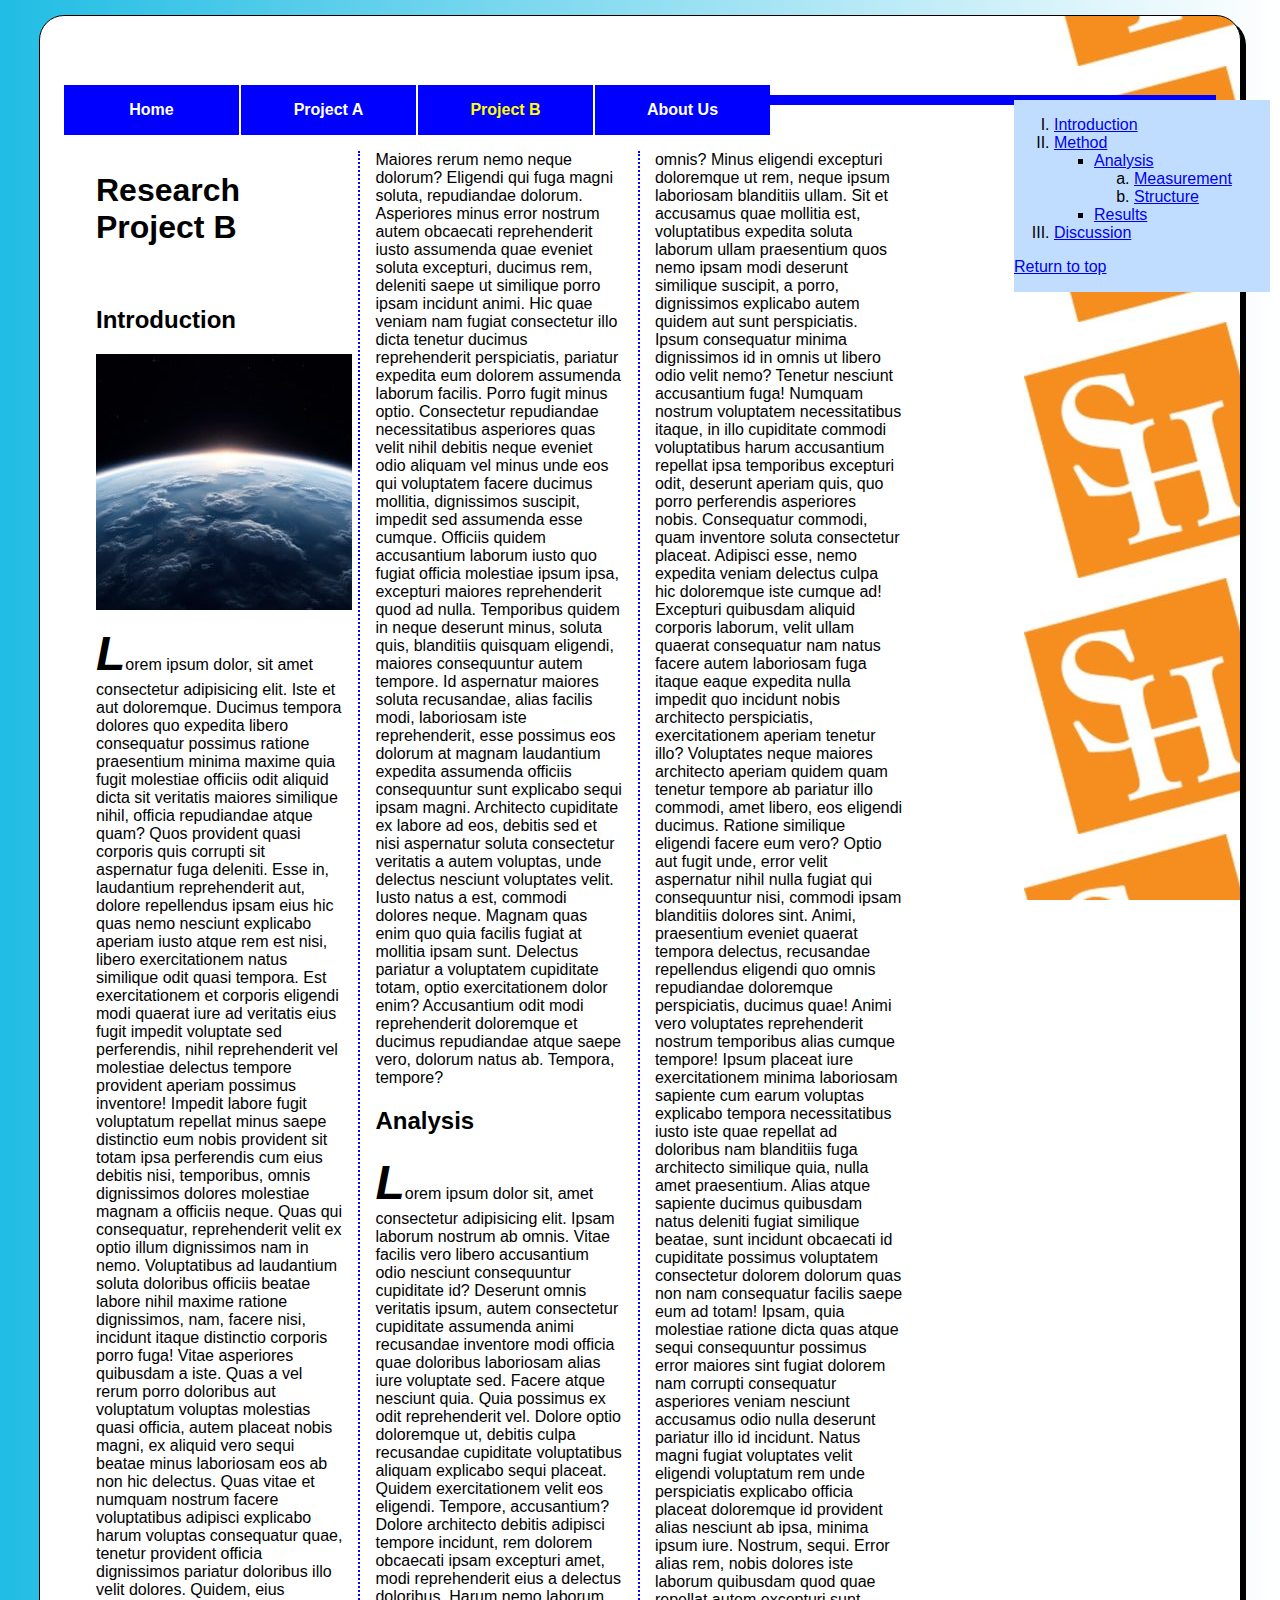
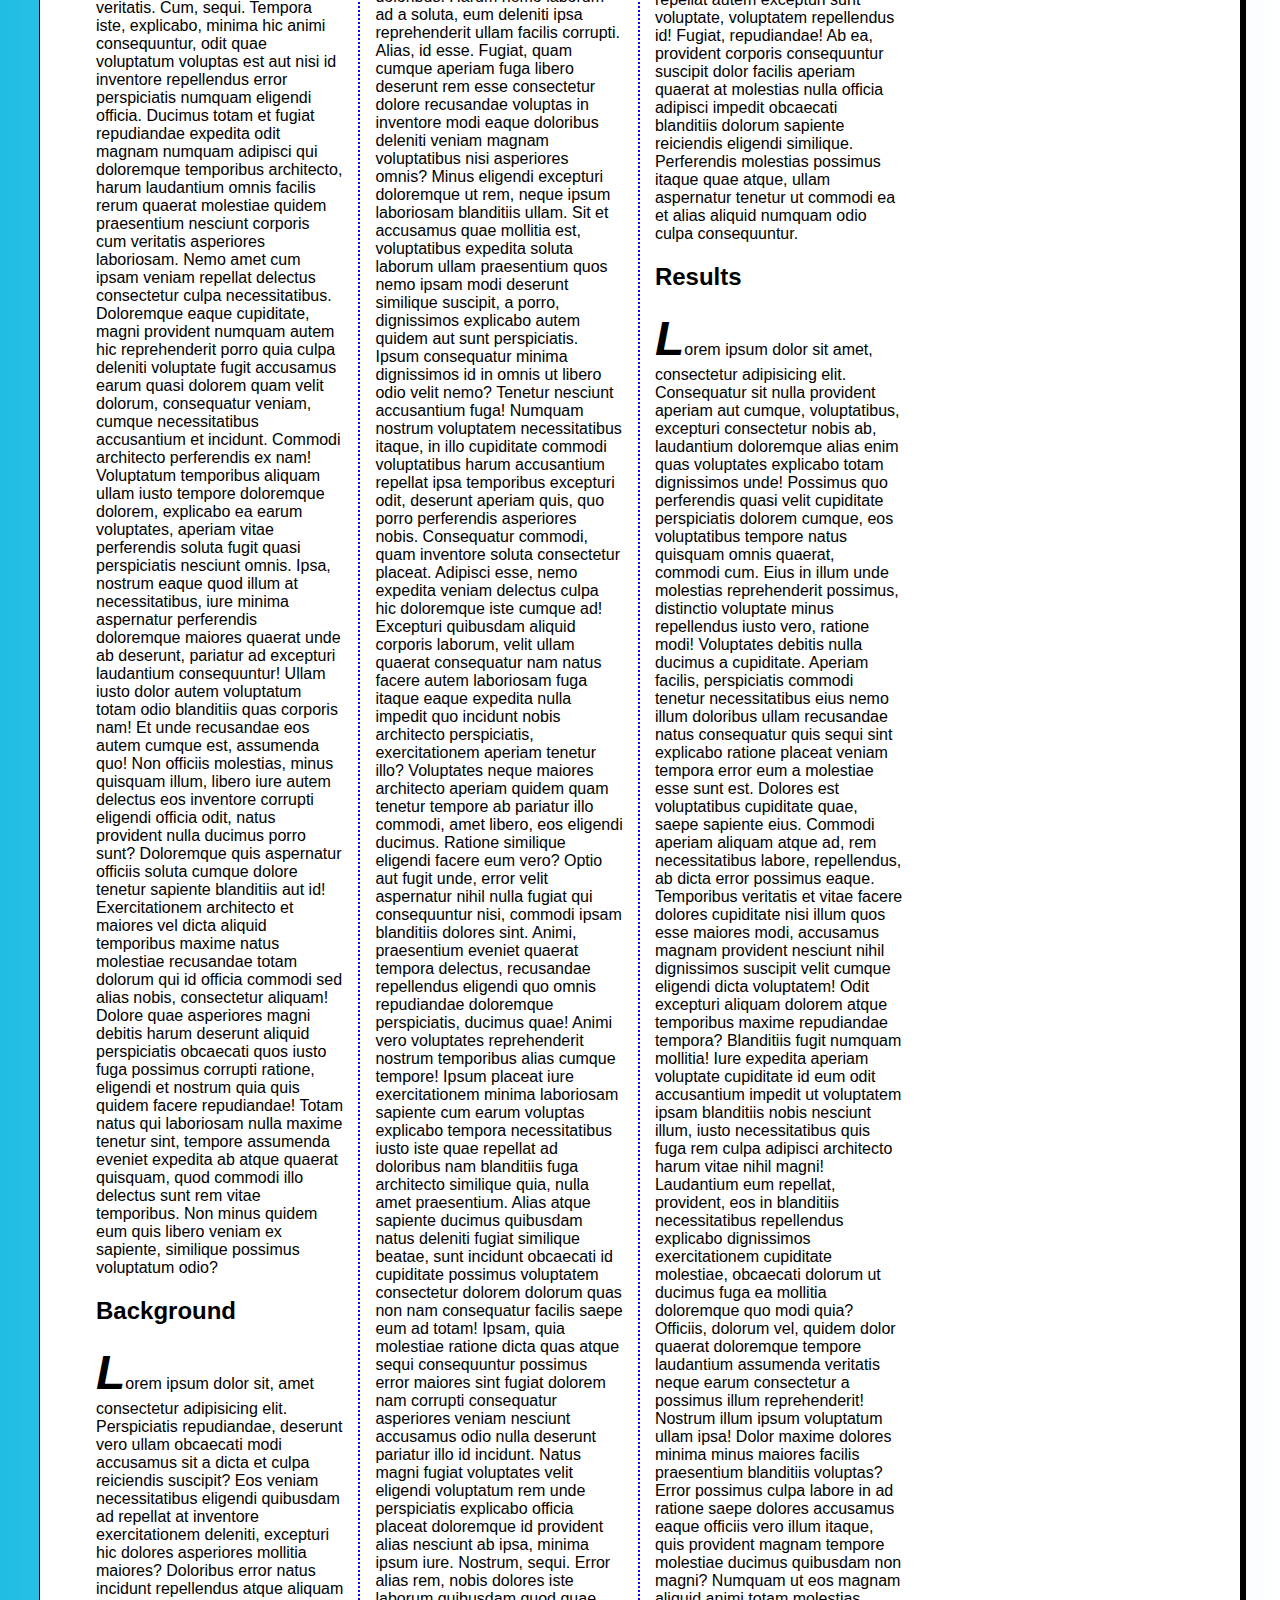
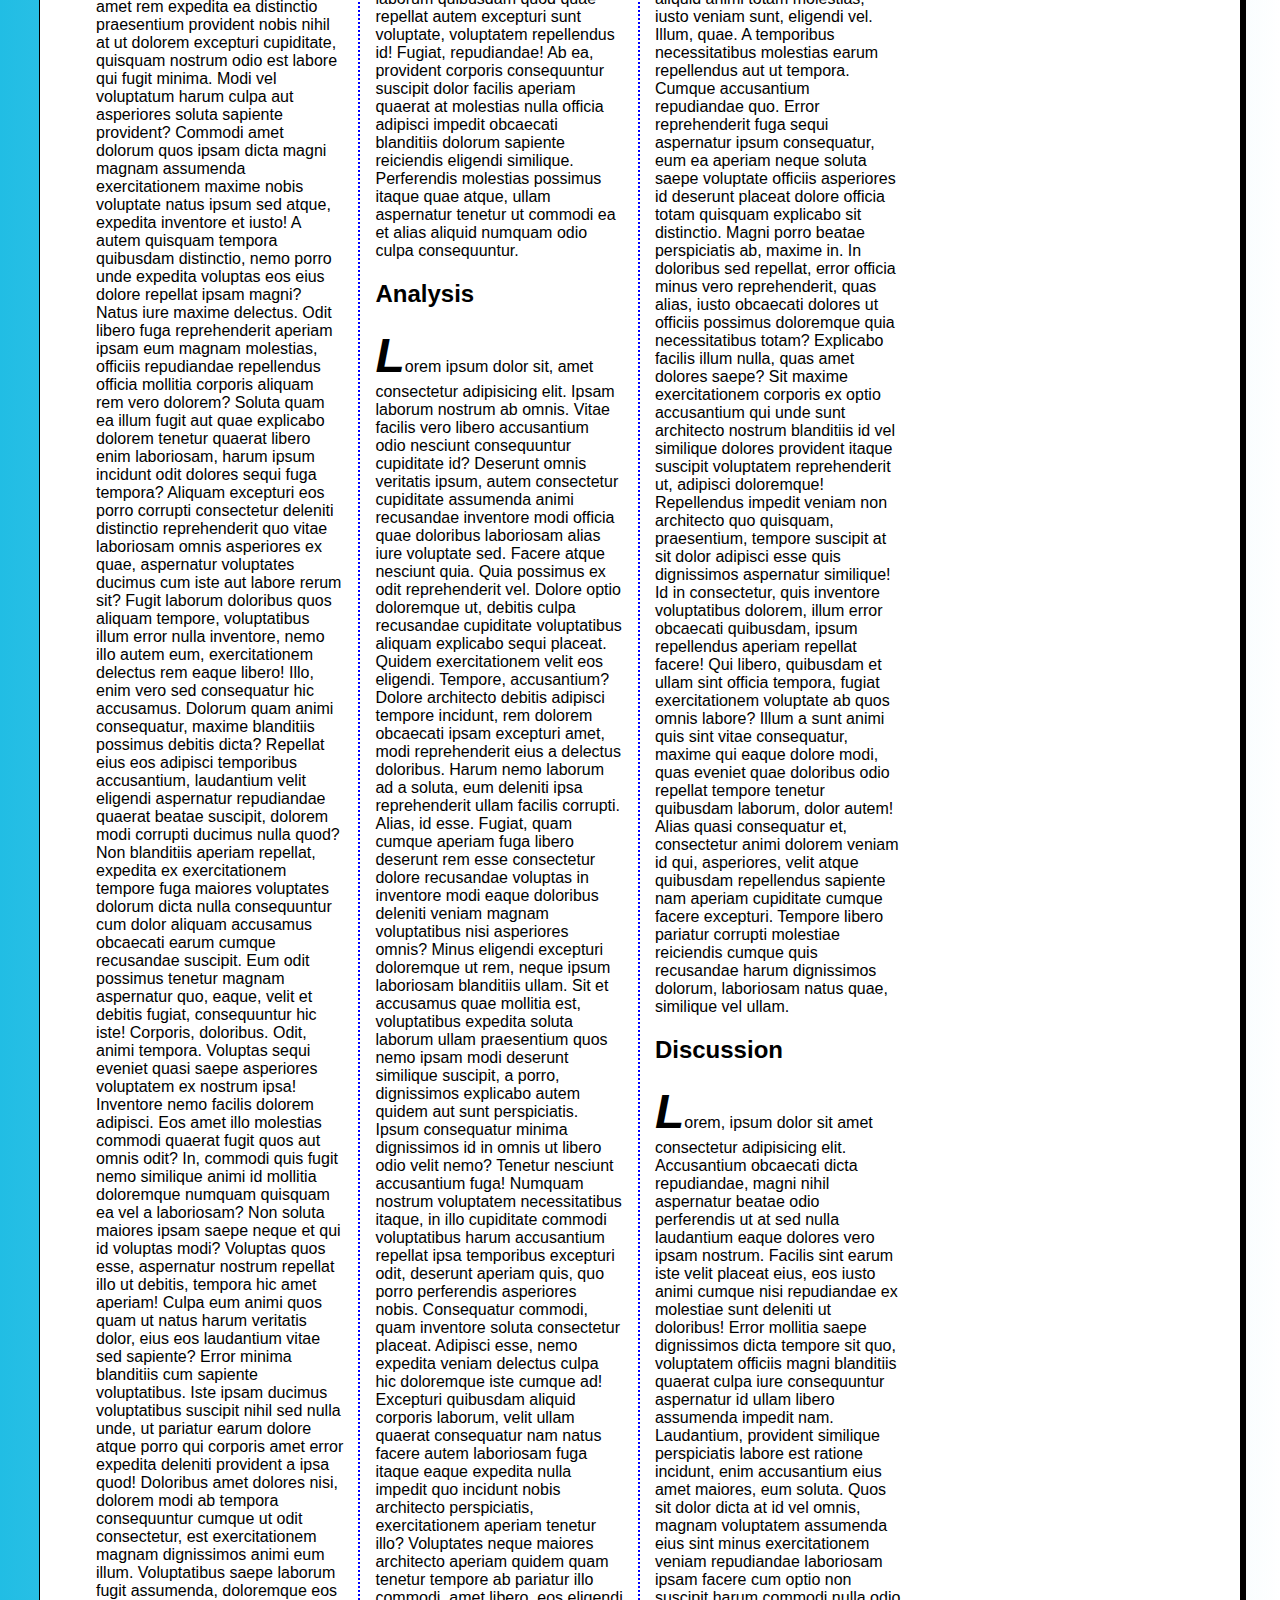
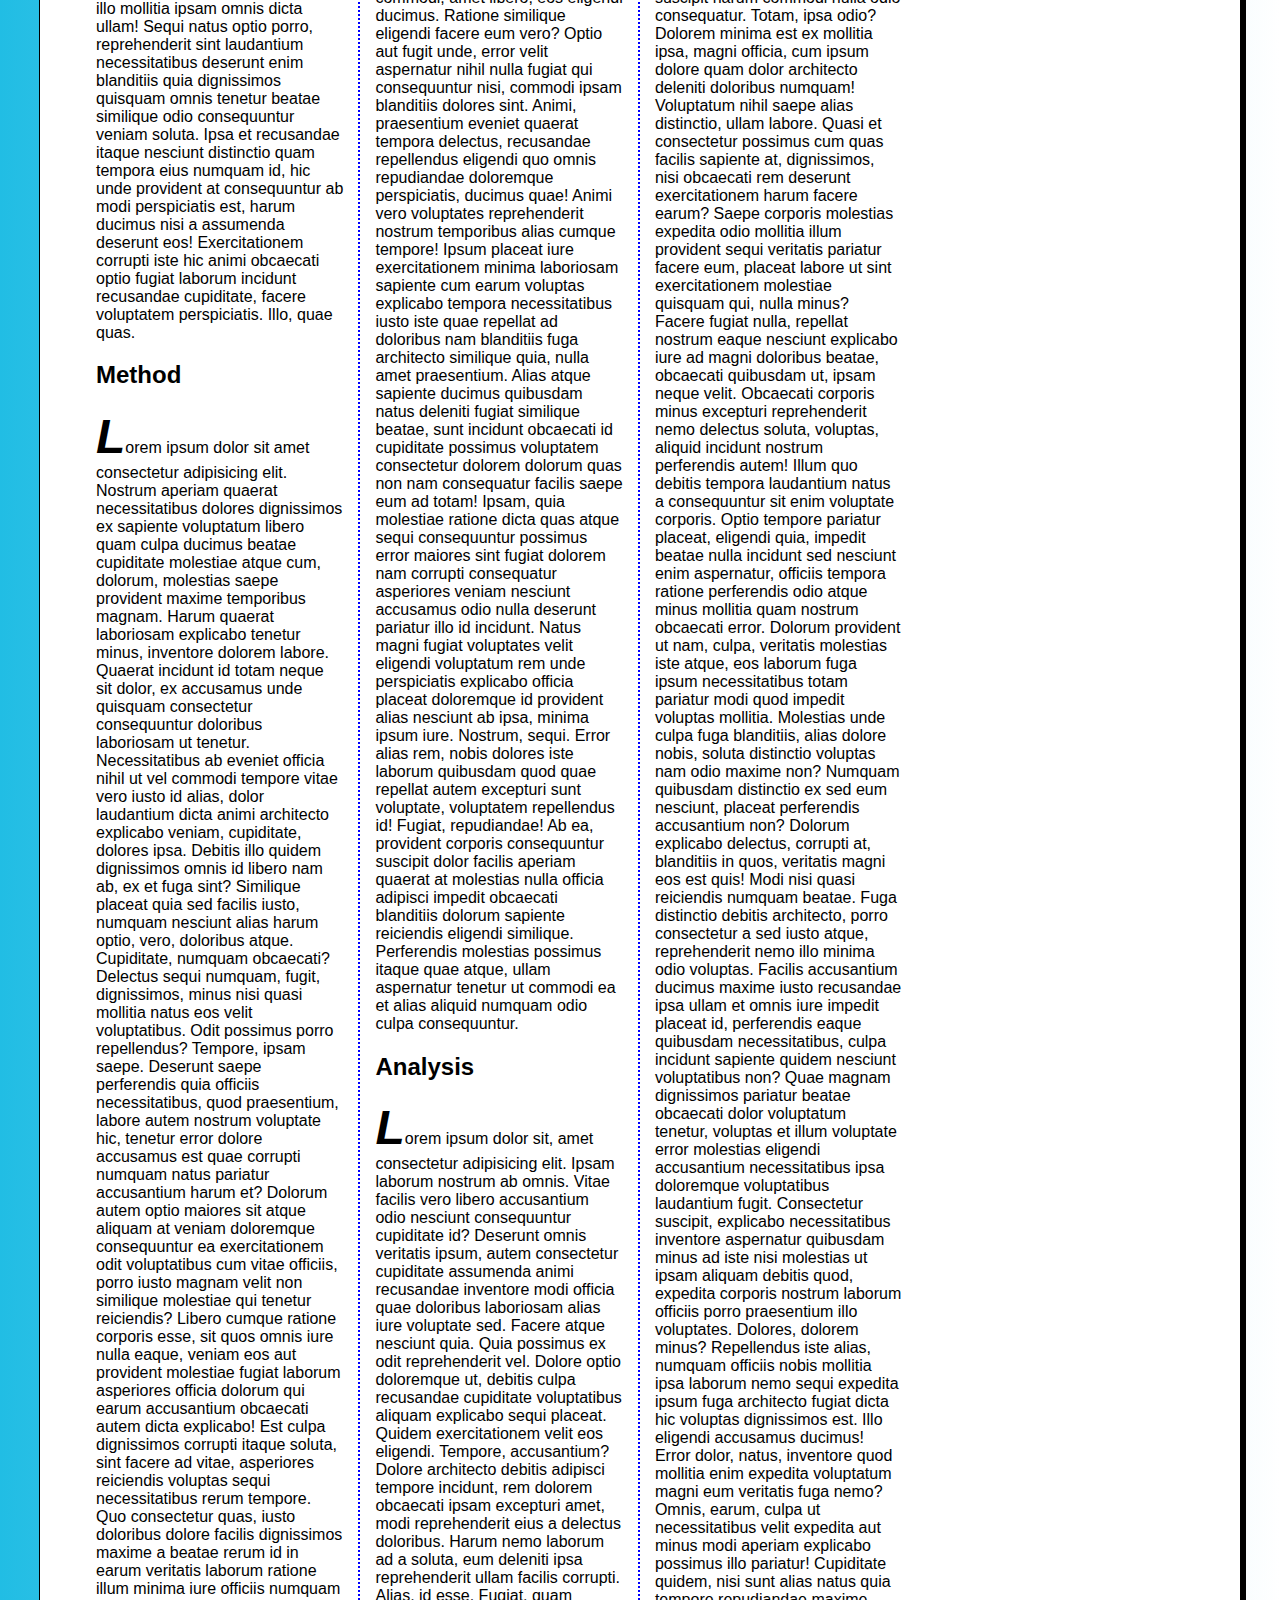
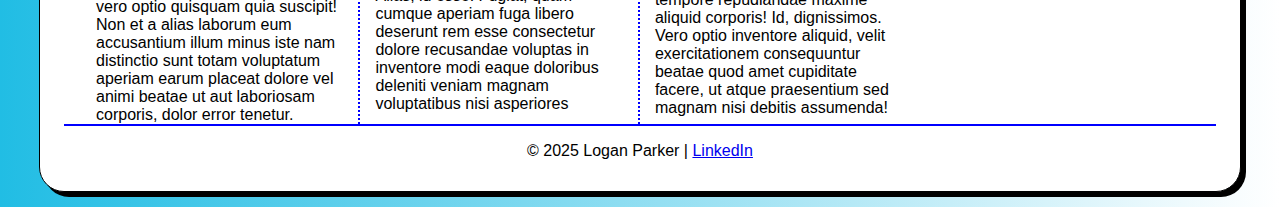
==== commit b24dad17: "a" ====
--- a/exam.html
+++ b/exam.html
@@ -8,6 +8,9 @@
     </head>
     <body>
         <header>
+            <br>
+            <br>
+            <br>
             <nav id="nav_menu">
                 <ul>
                     <li><a href="index.html">Home</a></li>
--- a/styles/exam.css
+++ b/styles/exam.css
@@ -12,17 +12,17 @@
     border: 1px solid black;
     border-radius: 25px;
     box-shadow: 5px 5px 0 0;
-    background-image: url("../images/shsu.jpg");
+    background-image: url("../images/shsu1.jpg");
     background-position: right;
     background-repeat: repeat-y;
     background-attachment: fixed;
 }
 
 header {
-    border-bottom: 25px solid blue;
-    margin-bottom: 20px;
+    border-bottom: 10px solid blue;
+    margin-bottom: 10px;
     padding-bottom: 10px;
-    position: relative;
+    position:relative;
 }
 
 #nav_menu {
@@ -98,6 +98,16 @@
     right: 10px;
     top: 100px;
 }
+aside ol {
+    list-style-type: upper-roman;
+  }
+
+aside ul {
+    list-style-type: square;
+  }
+aside ul ol {
+    list-style-type: lower-alpha;
+}
 
 footer {
     clear: both;
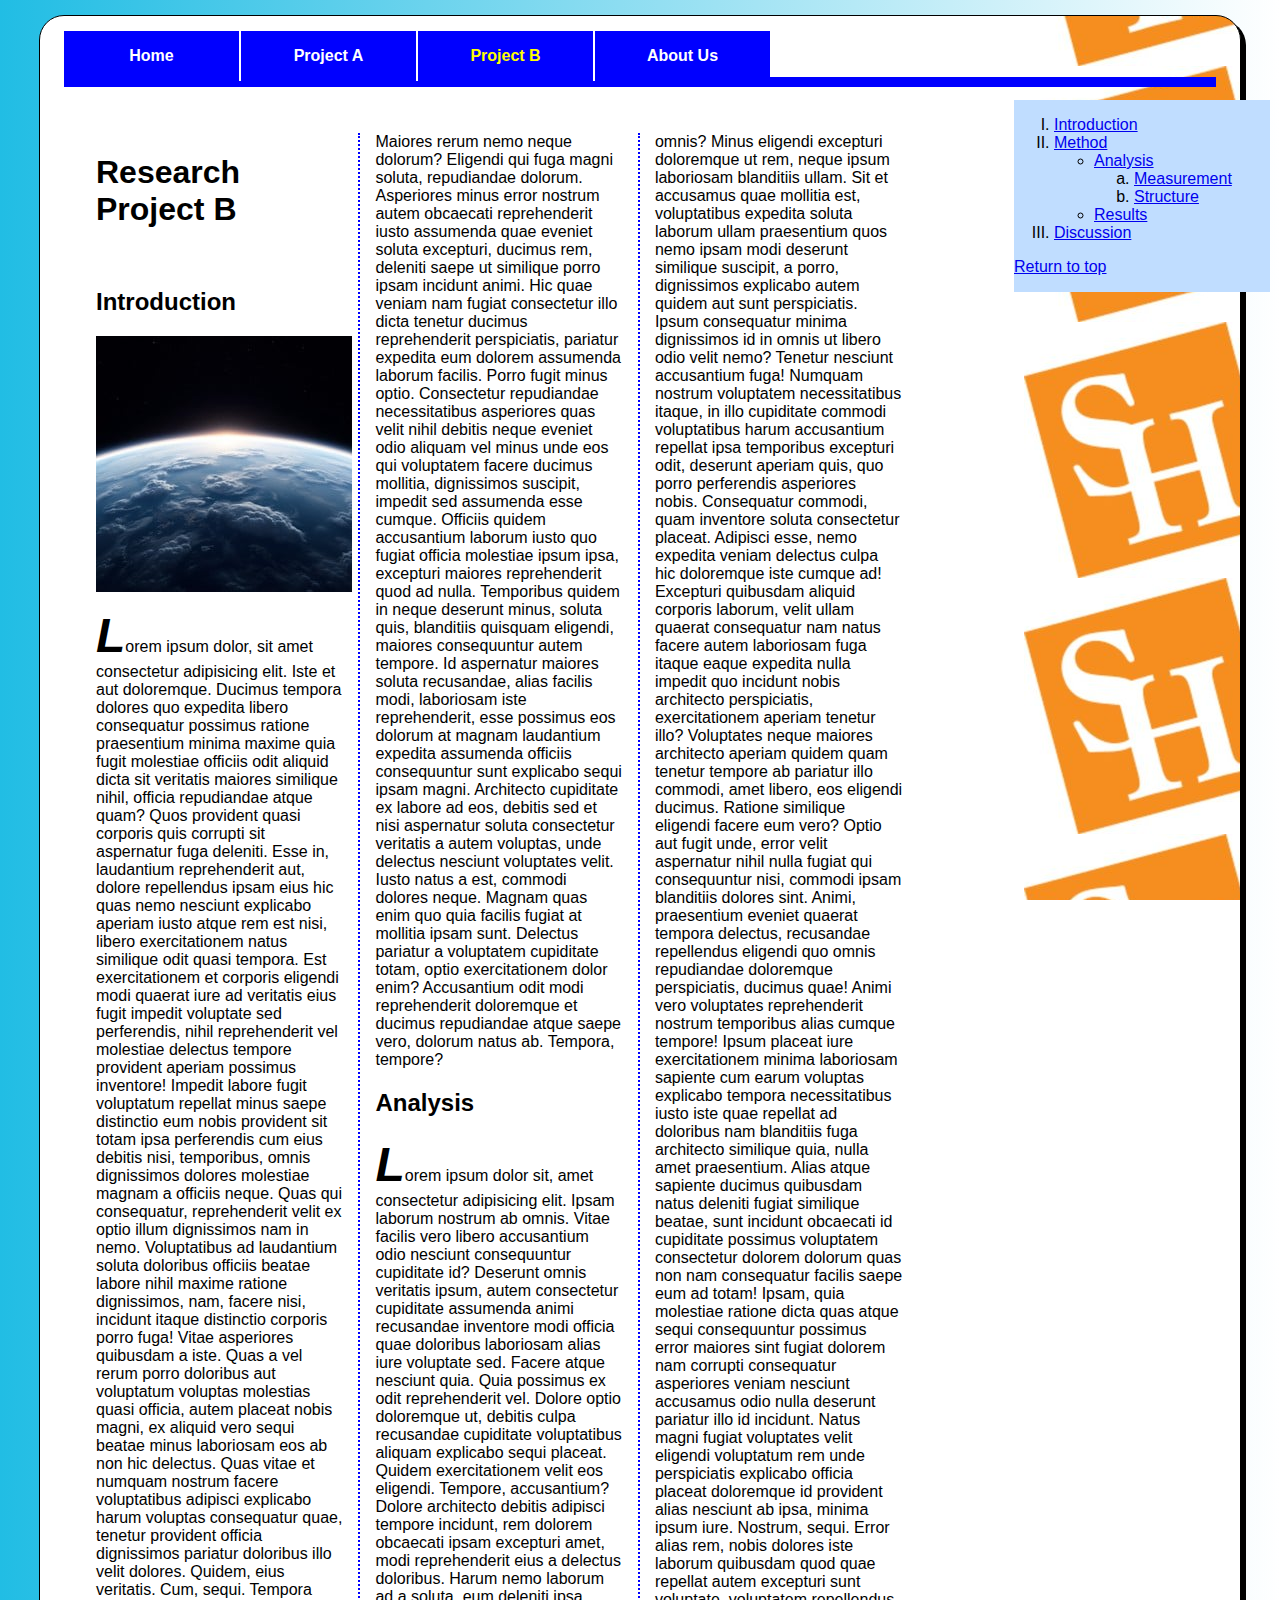
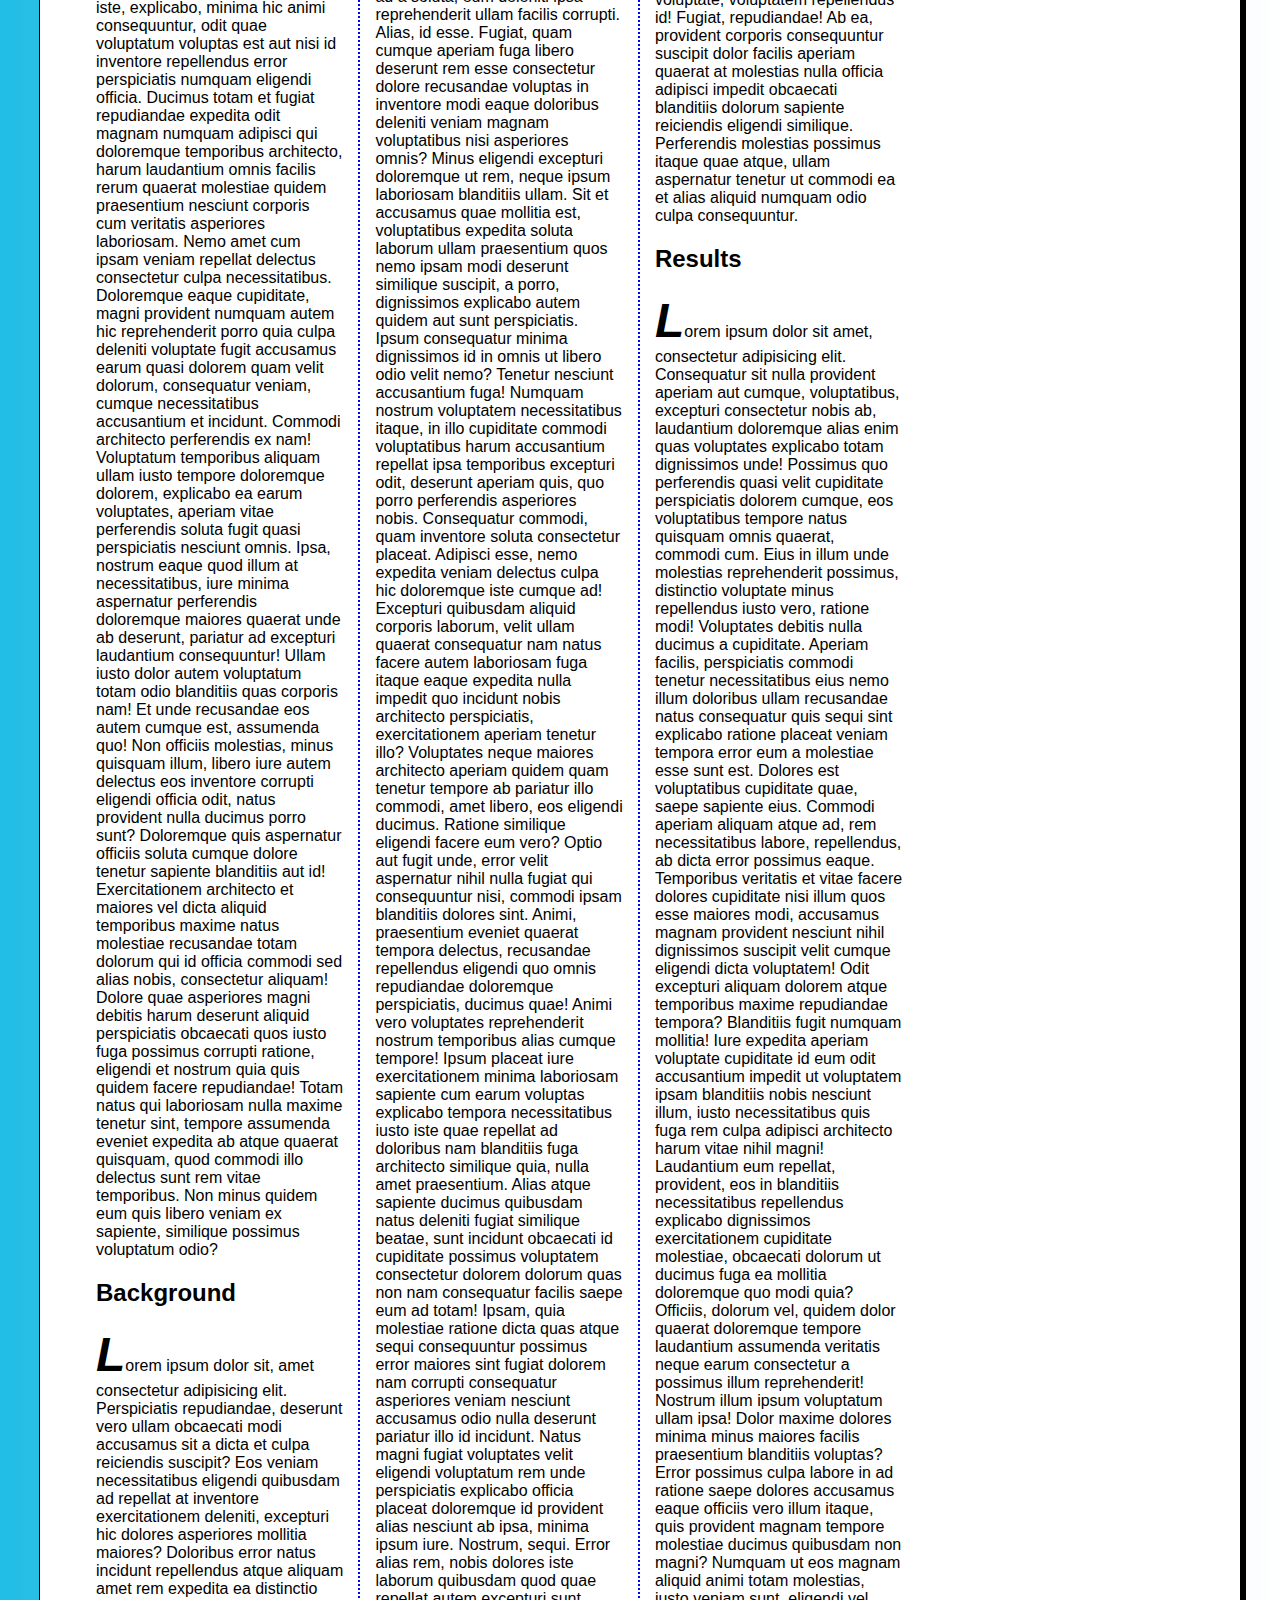
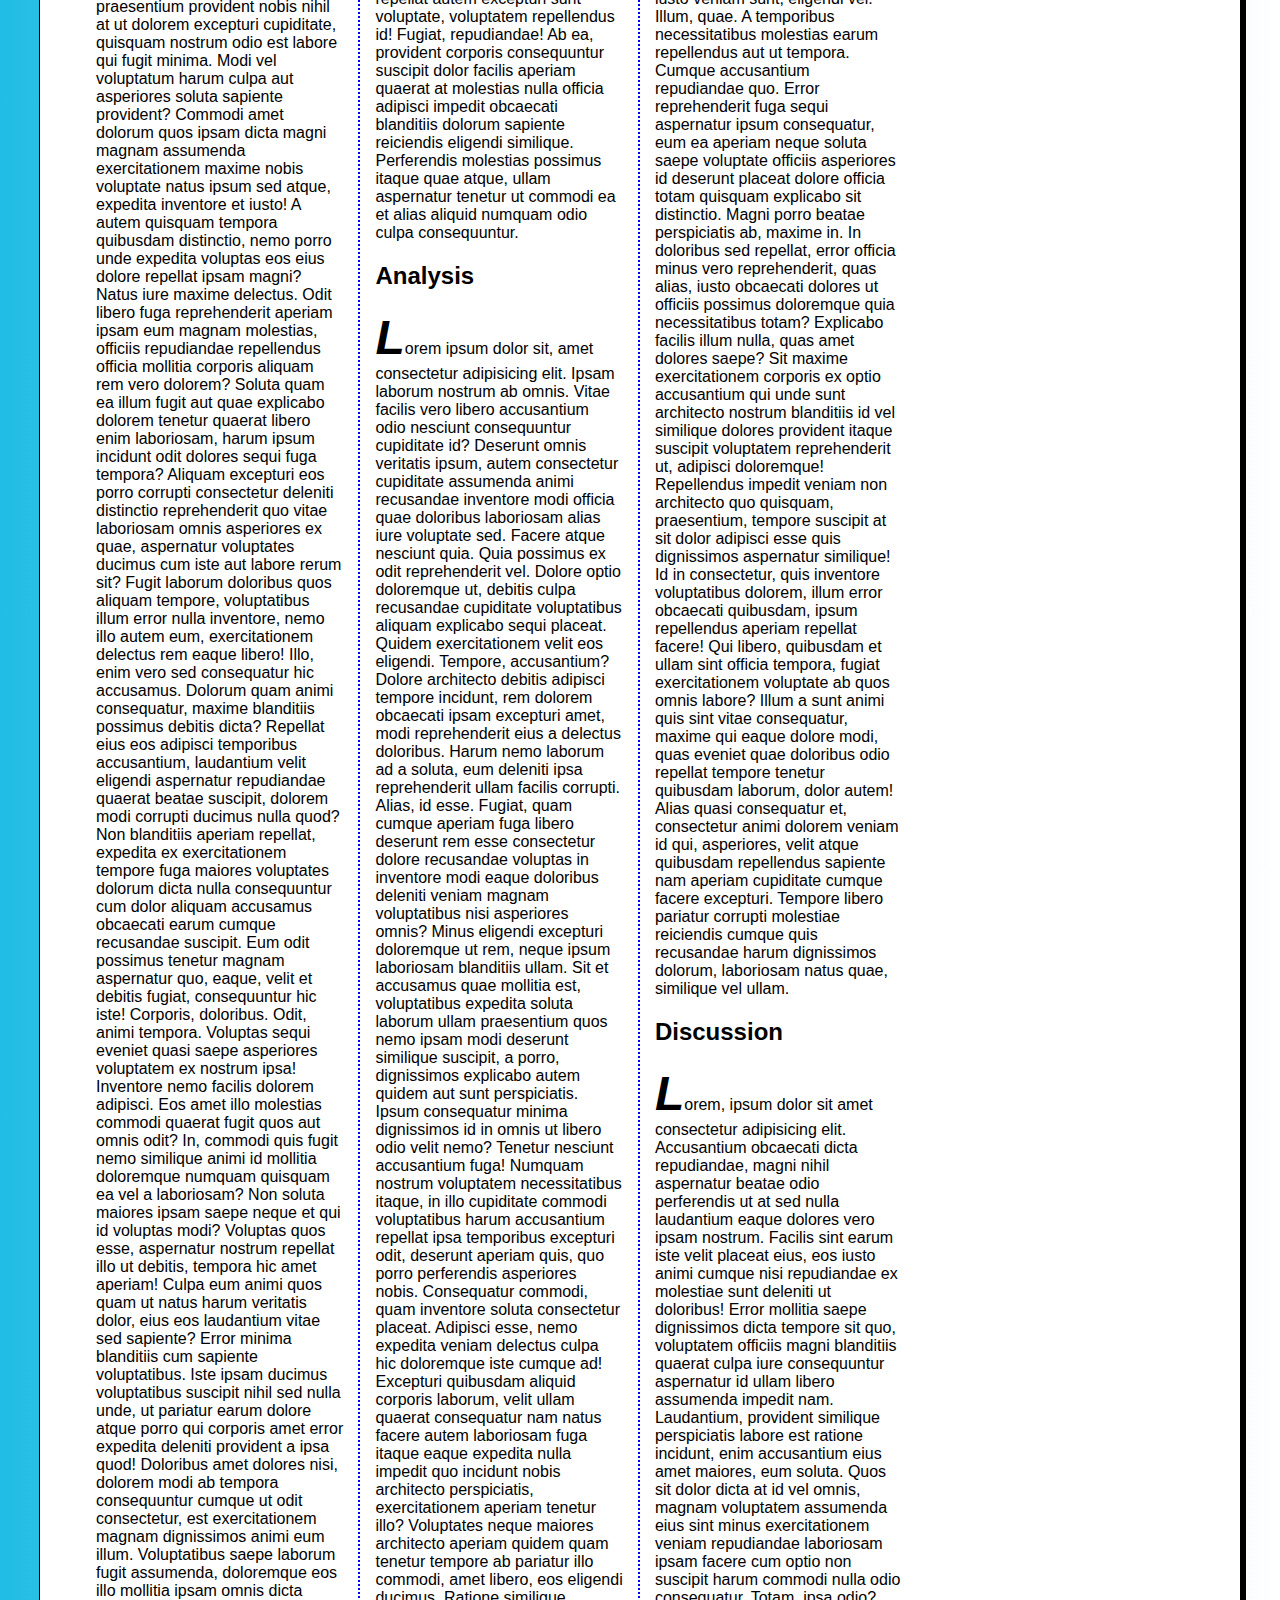
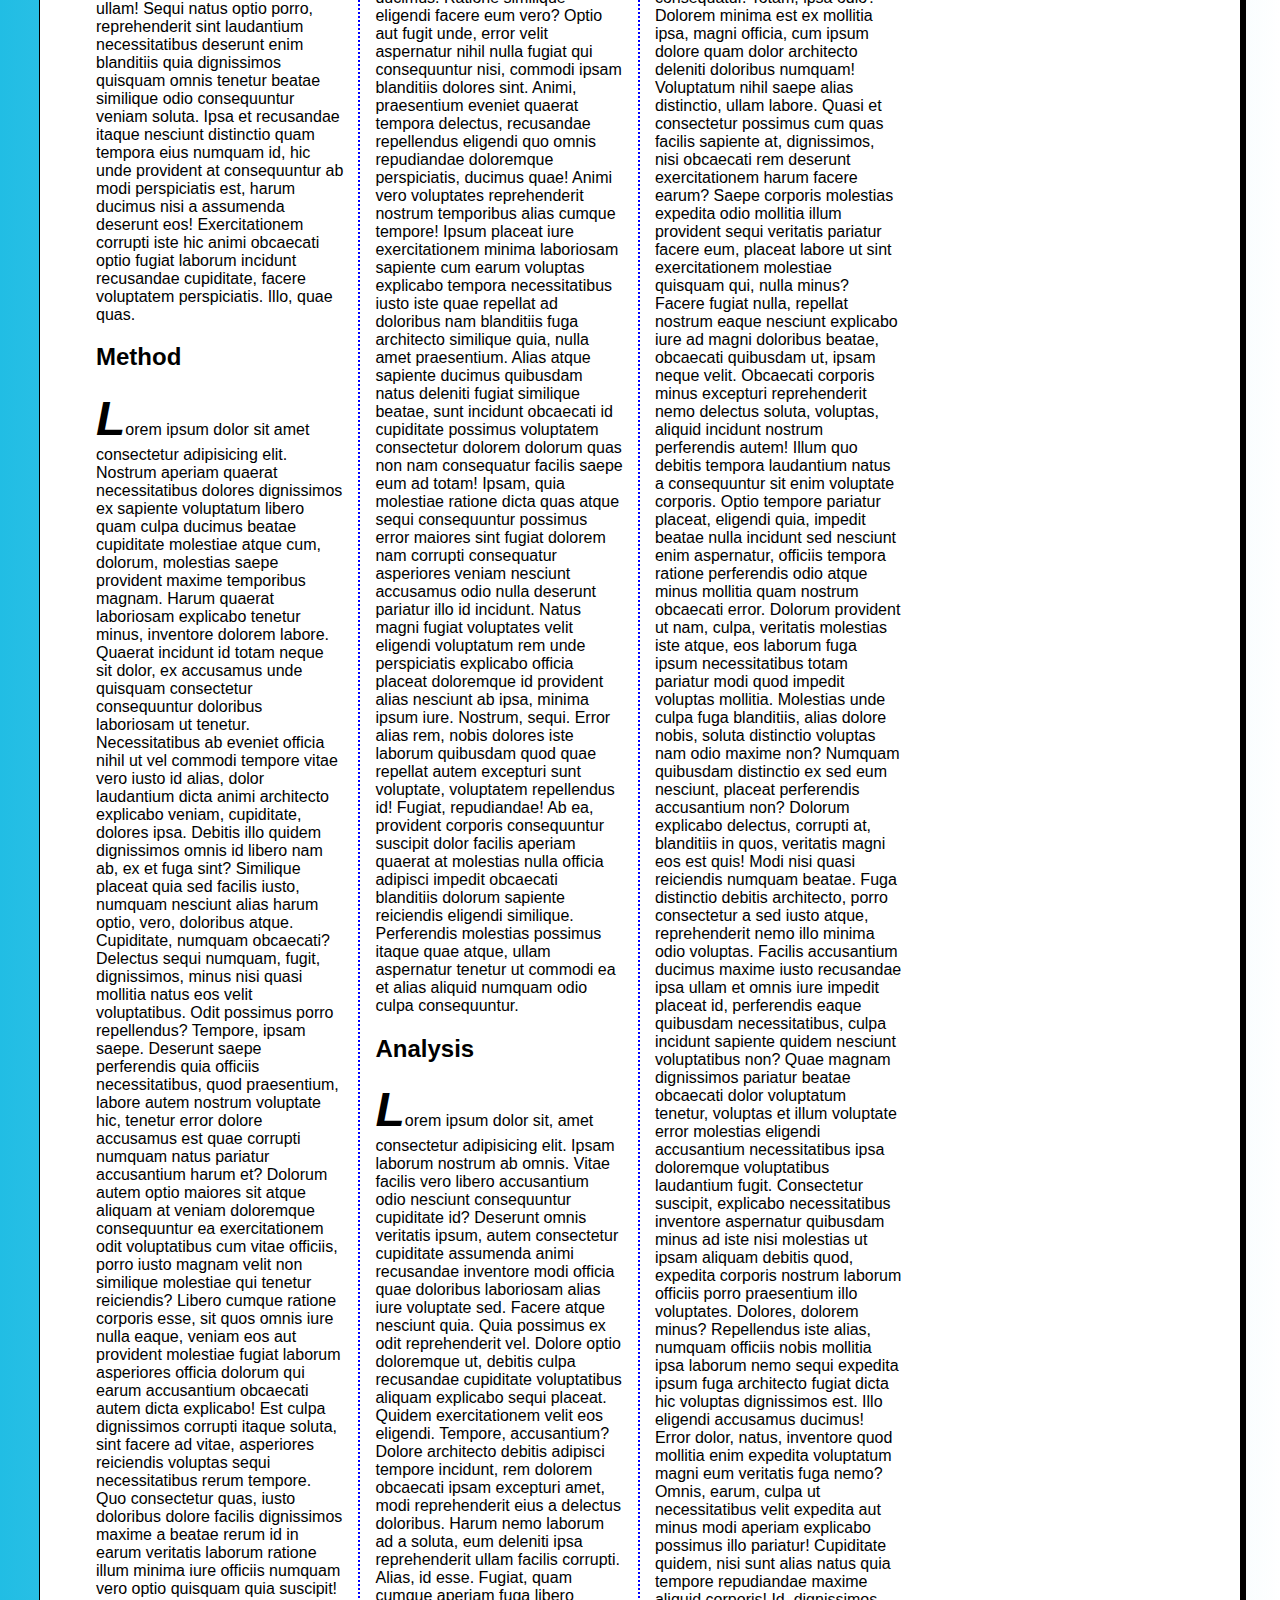
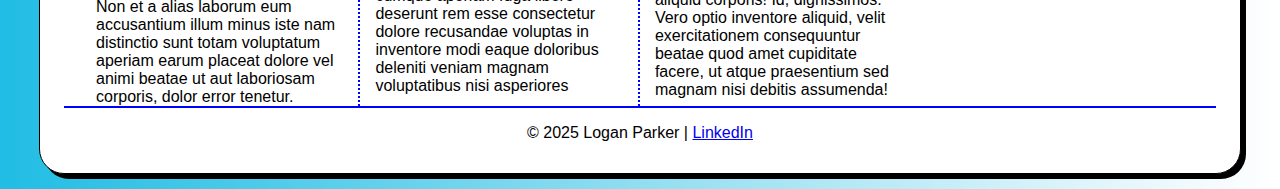
==== commit d38f345f: "a" ====
--- a/exam.html
+++ b/exam.html
@@ -8,9 +8,6 @@
     </head>
     <body>
         <header>
-            <br>
-            <br>
-            <br>
             <nav id="nav_menu">
                 <ul>
                     <li><a href="index.html">Home</a></li>
@@ -19,6 +16,8 @@
                     <li><a href="#" class="lastitem">About Us</a></li>
                 </ul>
             </nav>
+            <br>
+            <br>
         </header>
         <br>
         <br>
--- a/styles/exam.css
+++ b/styles/exam.css
@@ -103,7 +103,7 @@
   }
 
 aside ul {
-    list-style-type: square;
+    list-style-type: circle;
   }
 aside ul ol {
     list-style-type: lower-alpha;
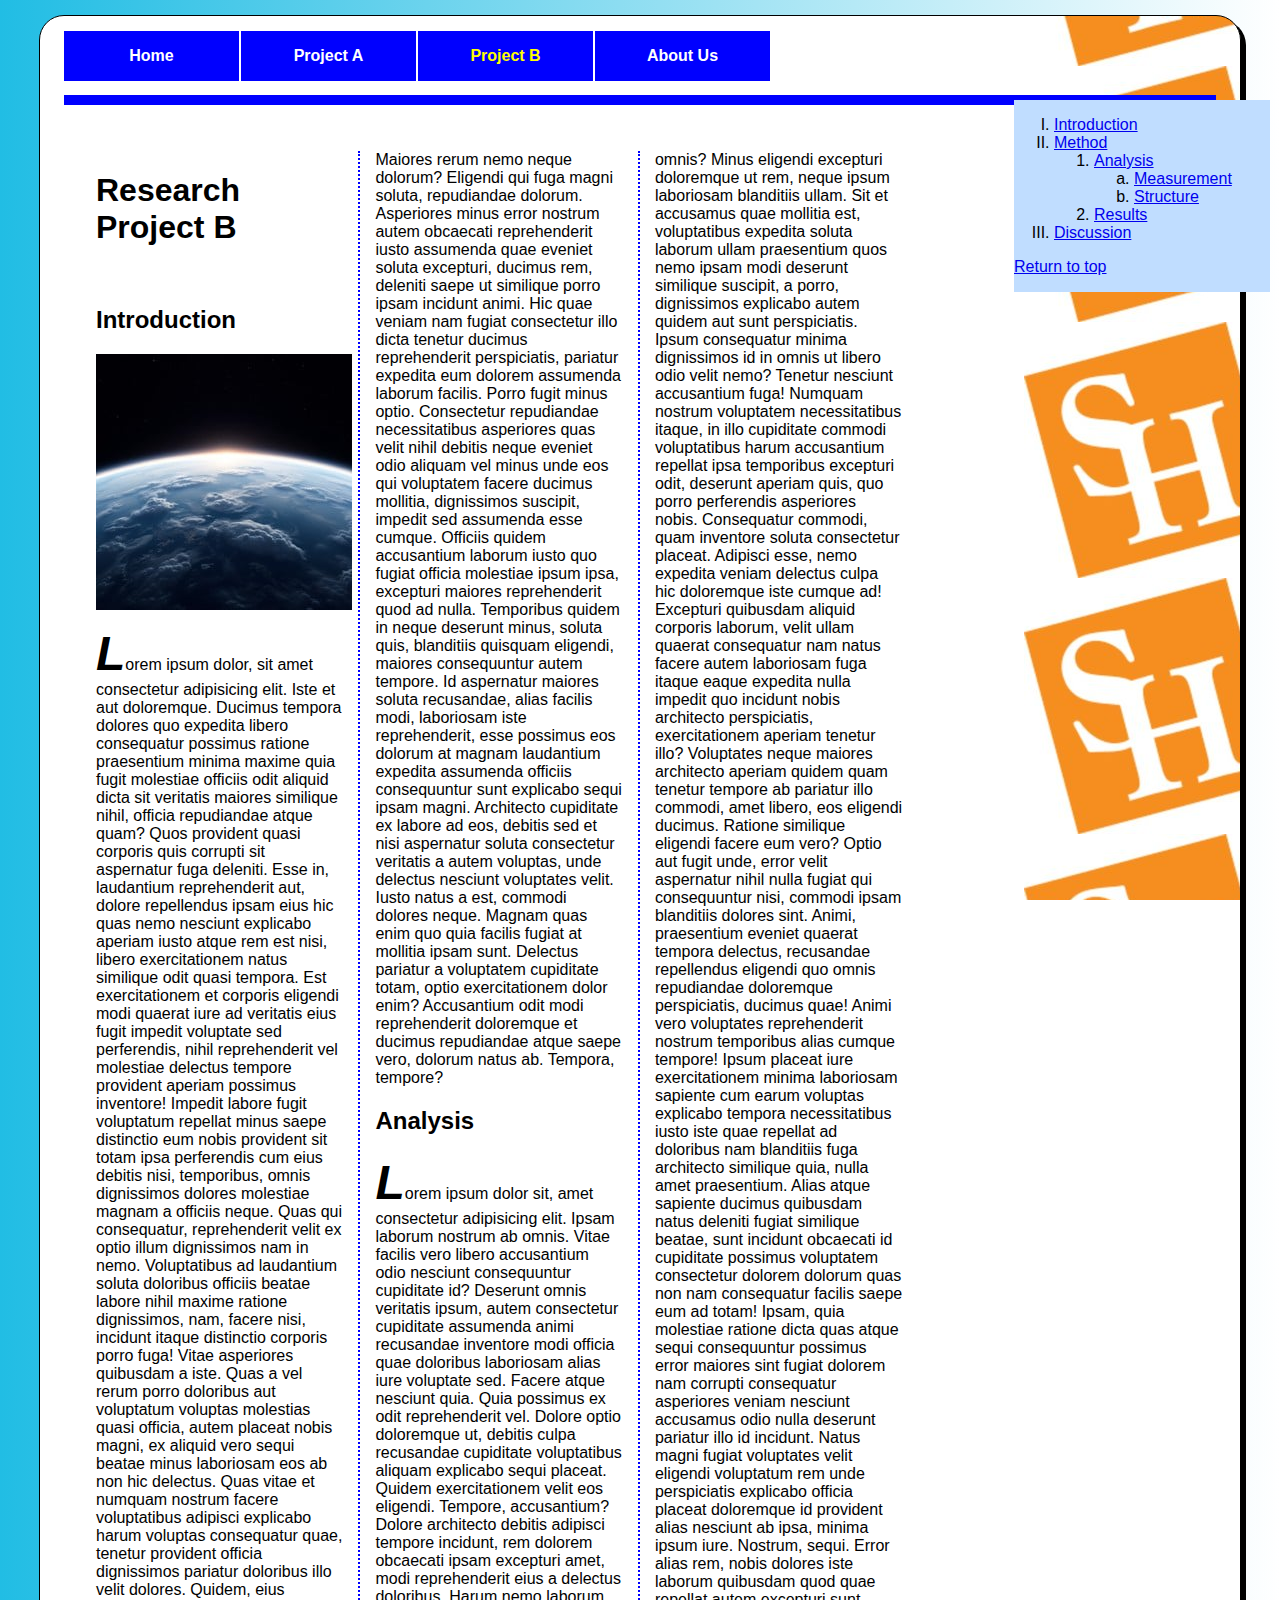
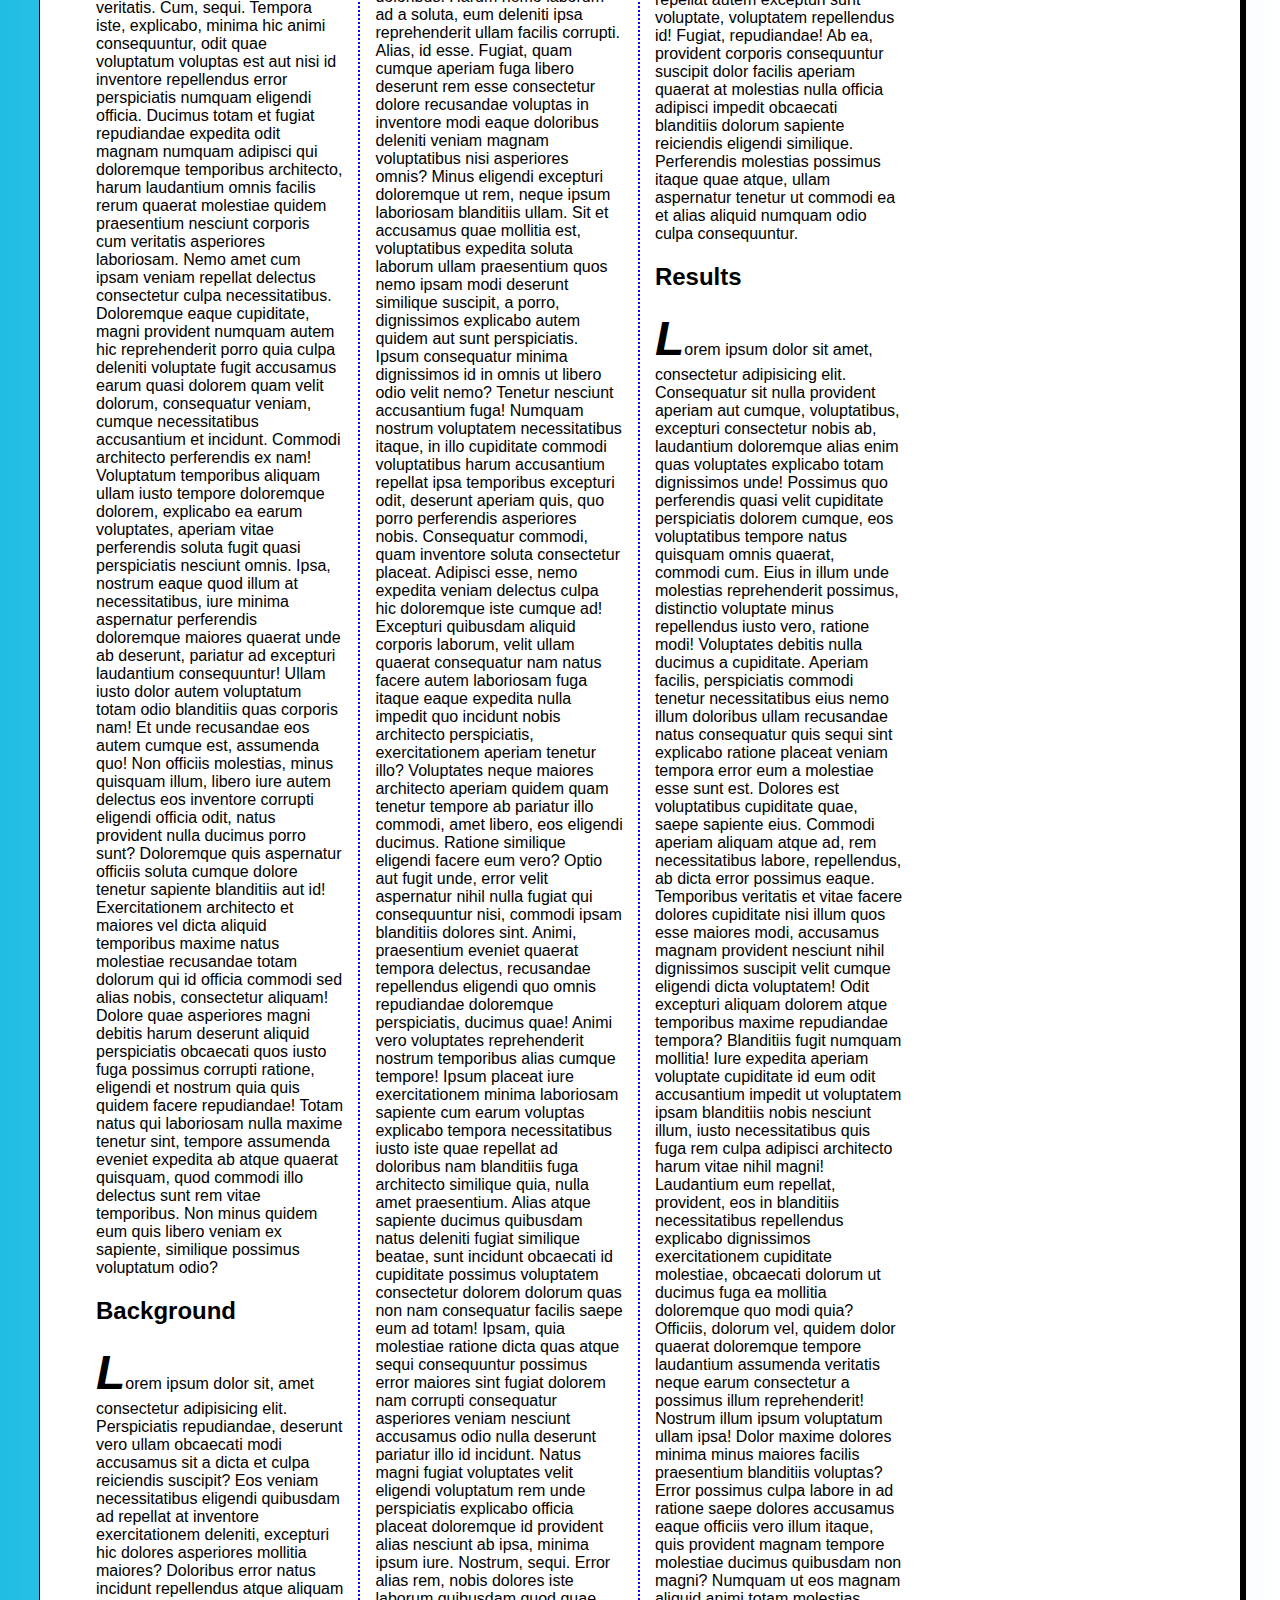
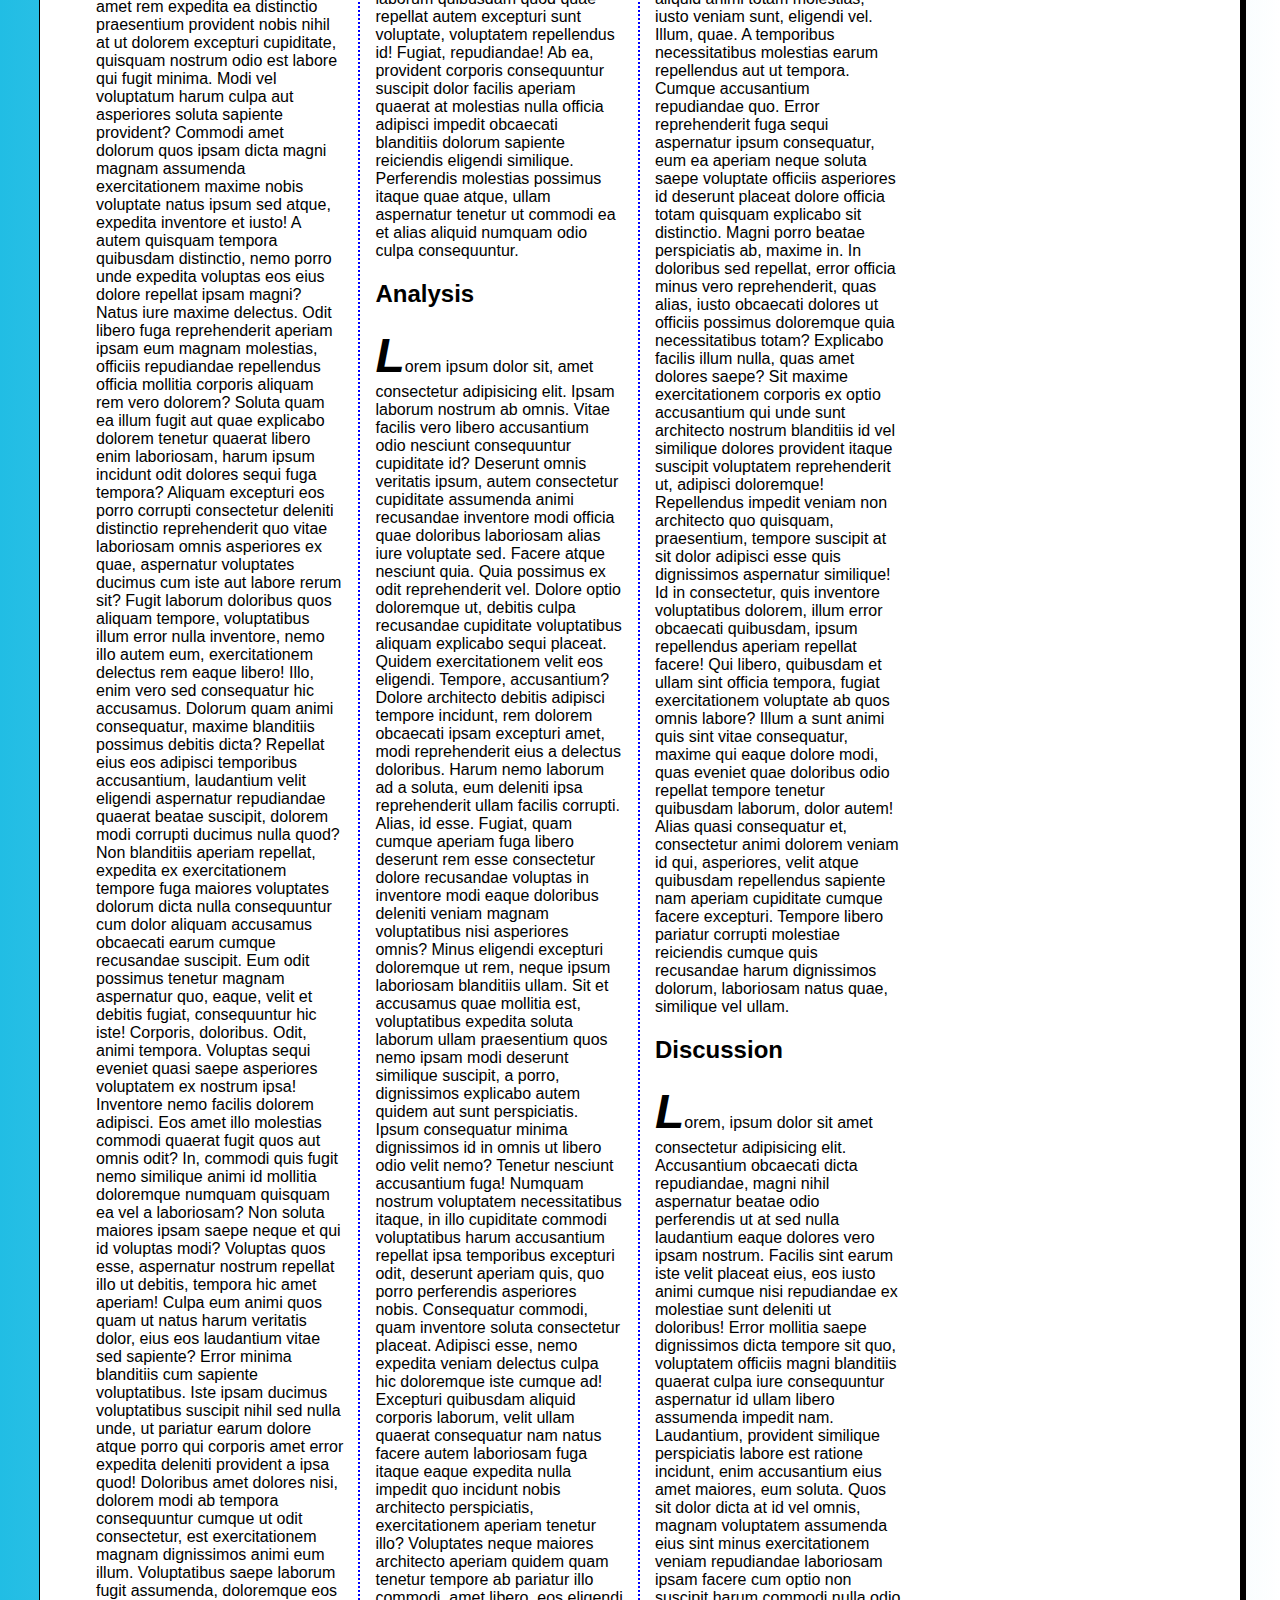
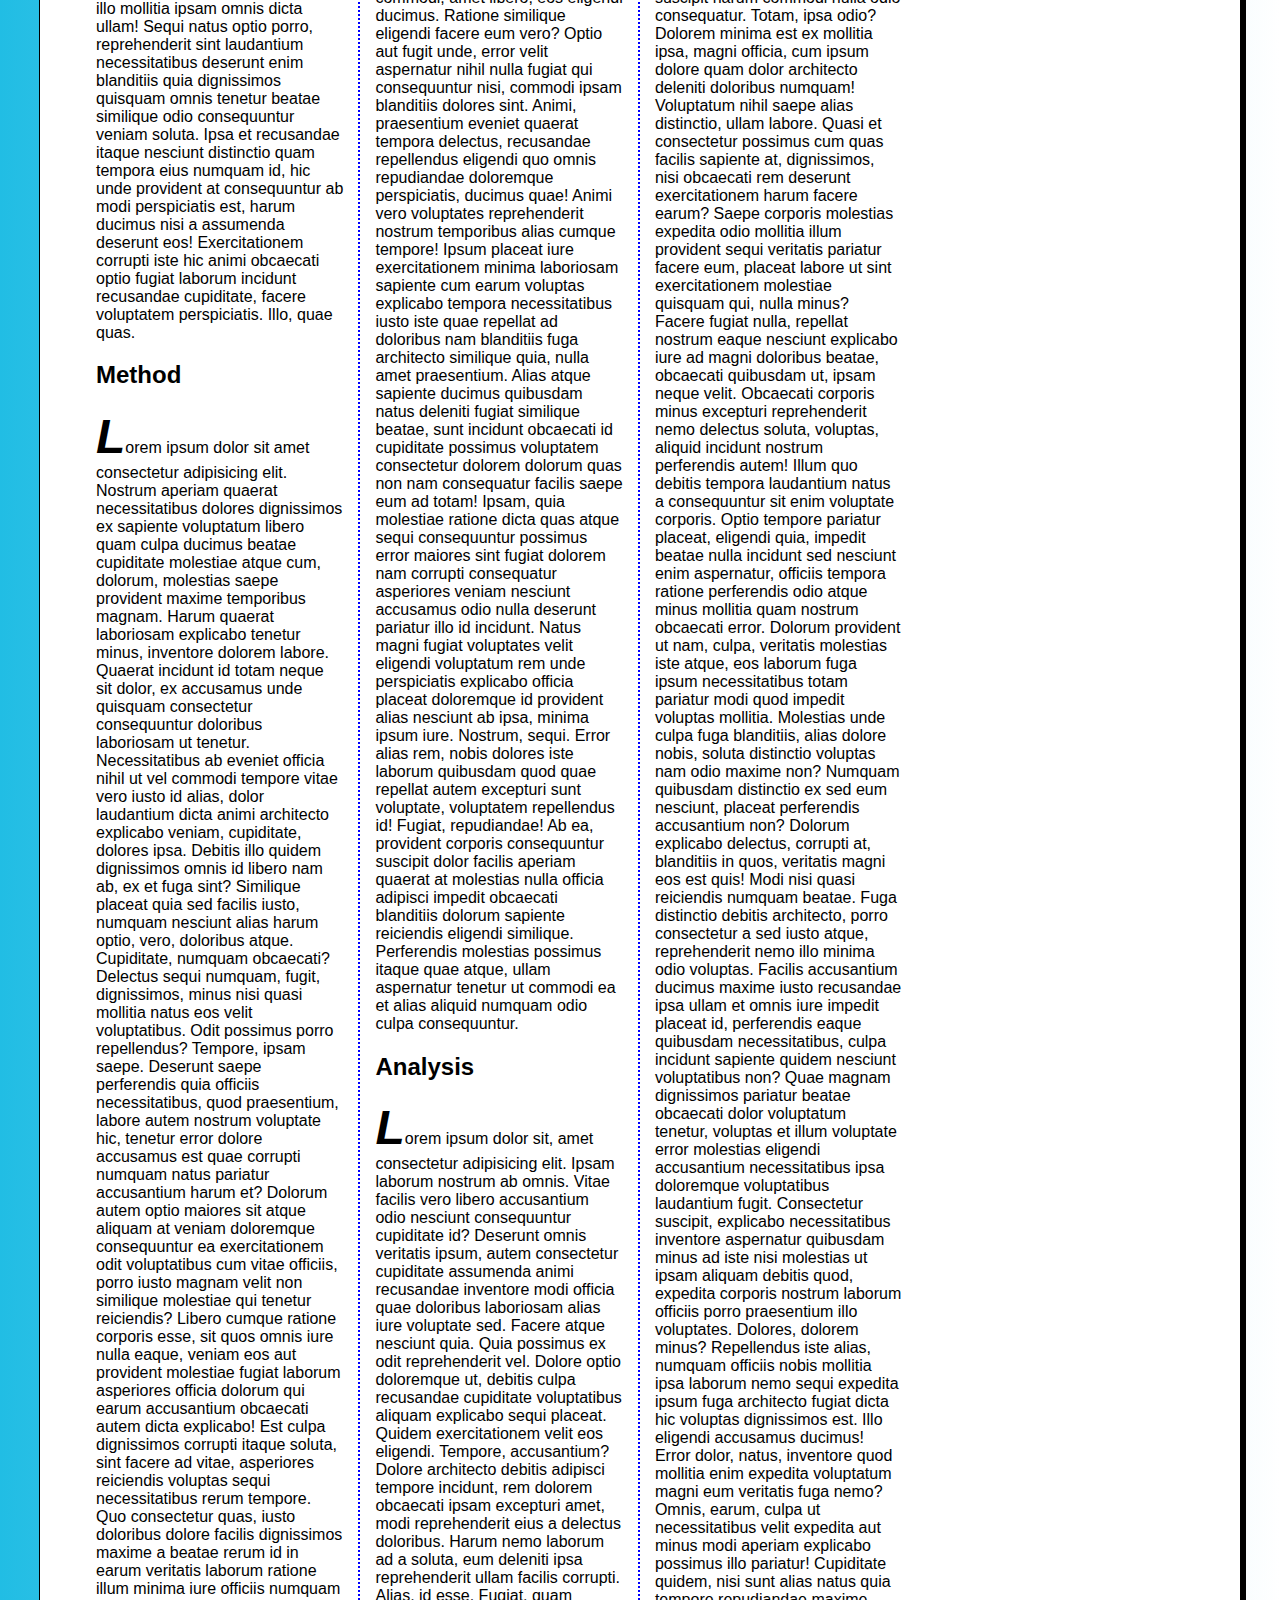
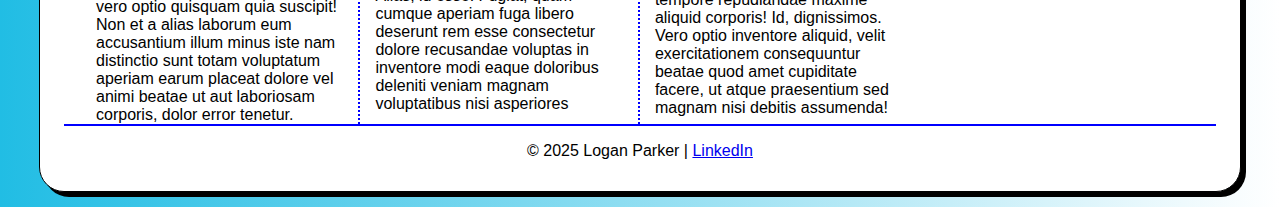
==== commit 5280711e: "a" ====
--- a/exam.html
+++ b/exam.html
@@ -16,6 +16,7 @@
                     <li><a href="#" class="lastitem">About Us</a></li>
                 </ul>
             </nav>
+            <br>
             <br>
             <br>
         </header>
--- a/styles/exam.css
+++ b/styles/exam.css
@@ -103,7 +103,7 @@
   }
 
 aside ul {
-    list-style-type: circle;
+    list-style-type:decimal;
   }
 aside ul ol {
     list-style-type: lower-alpha;
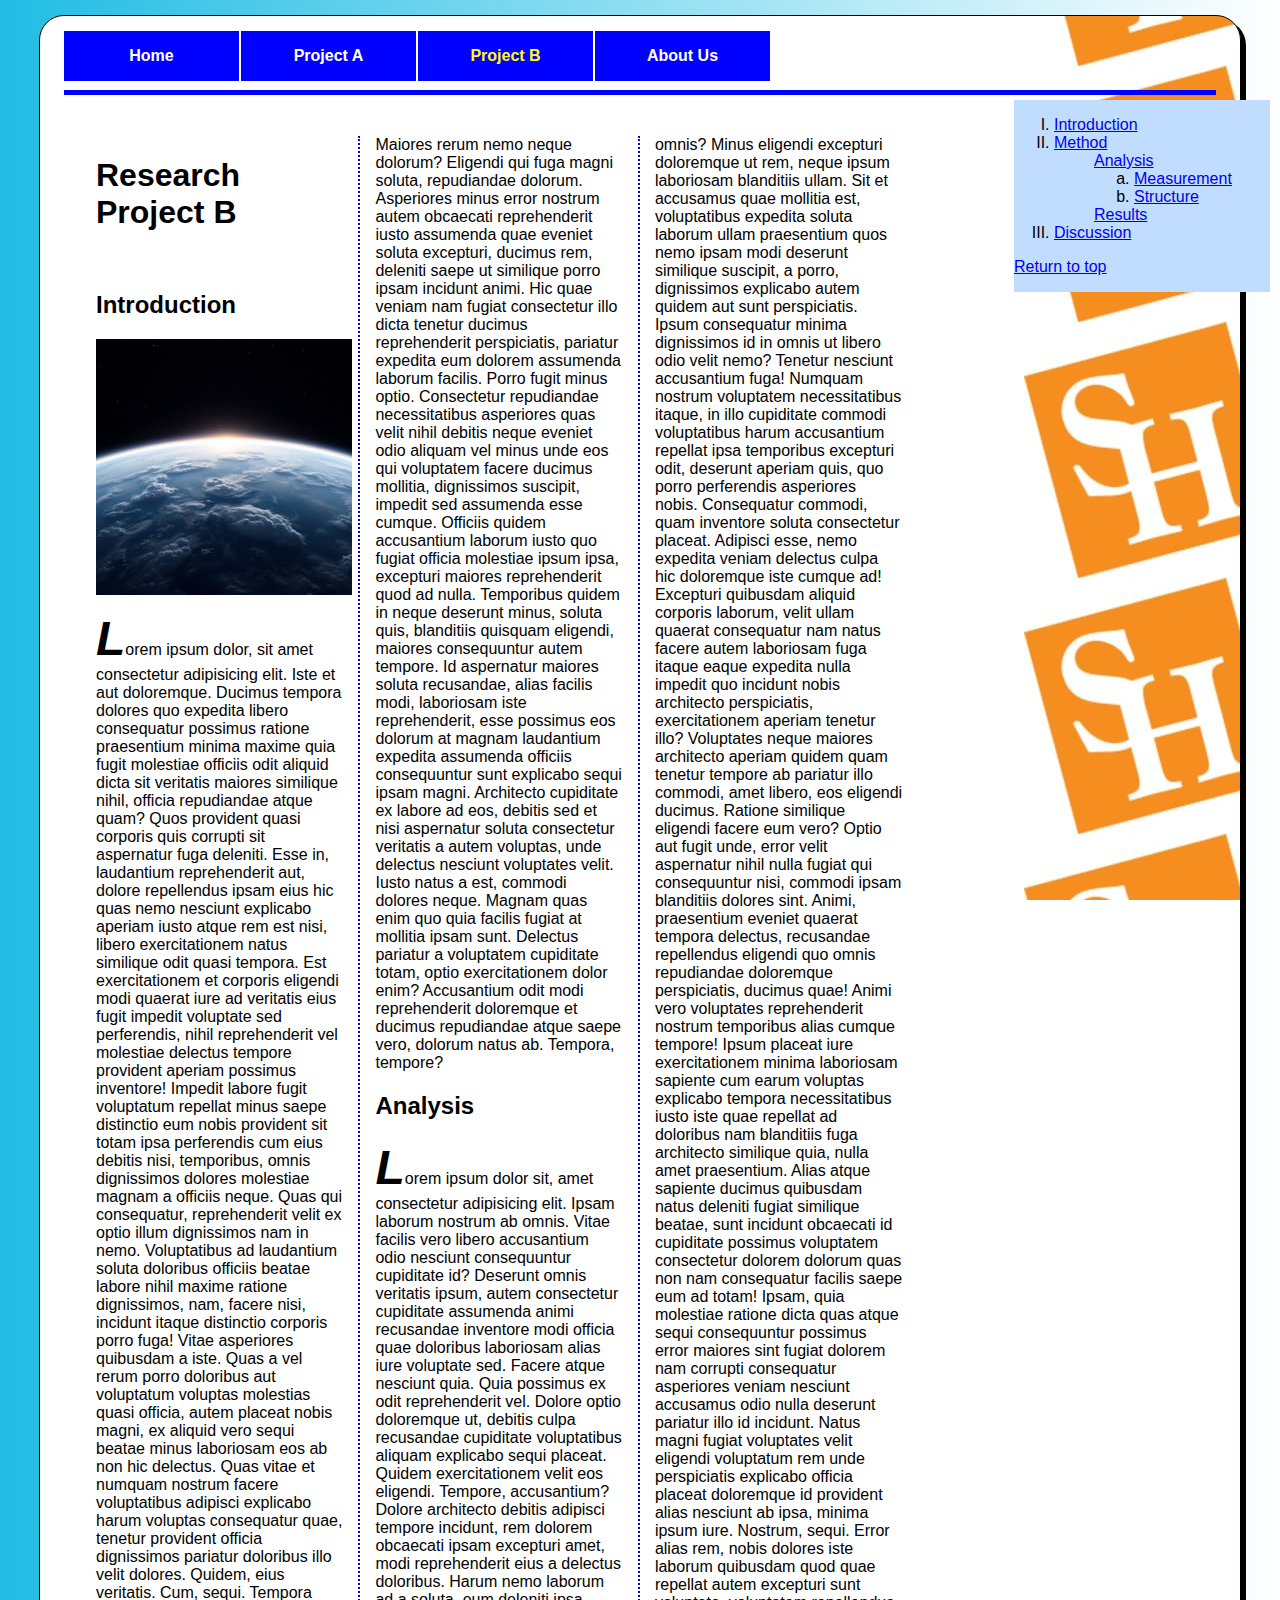
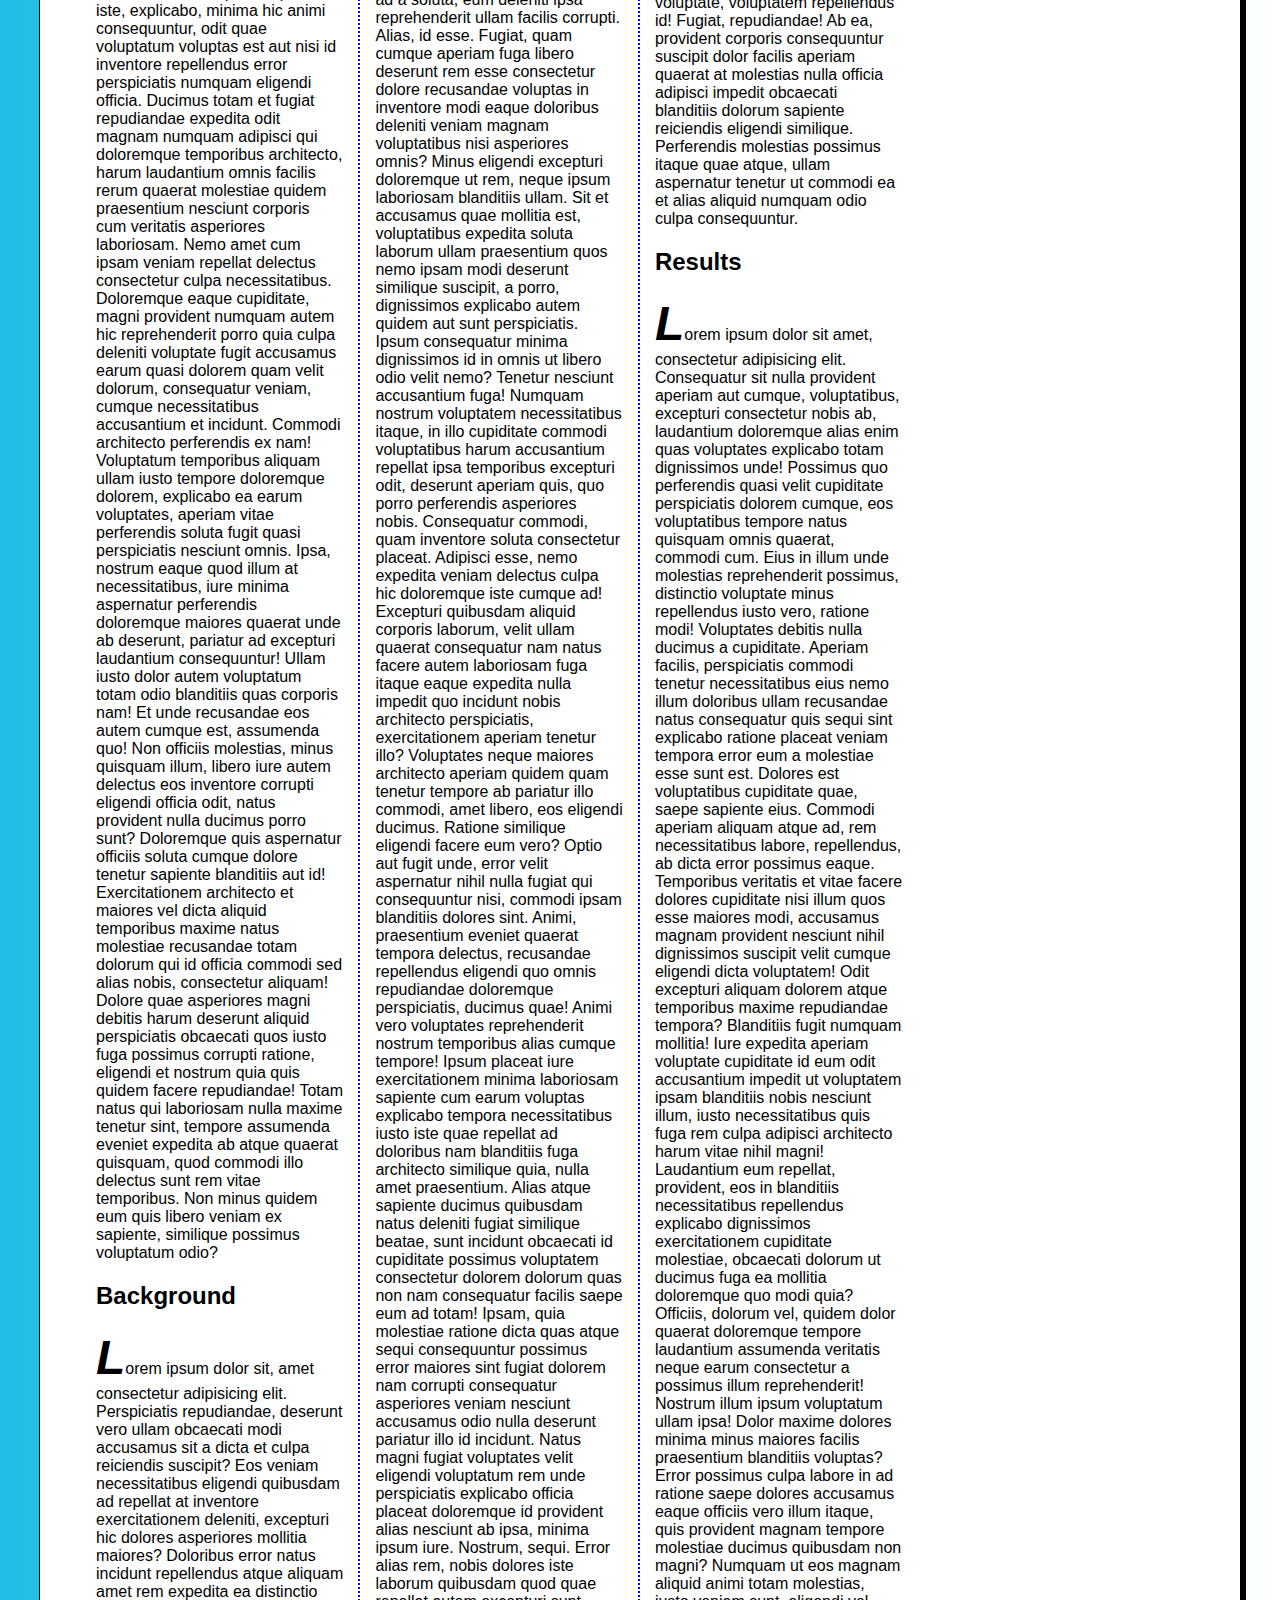
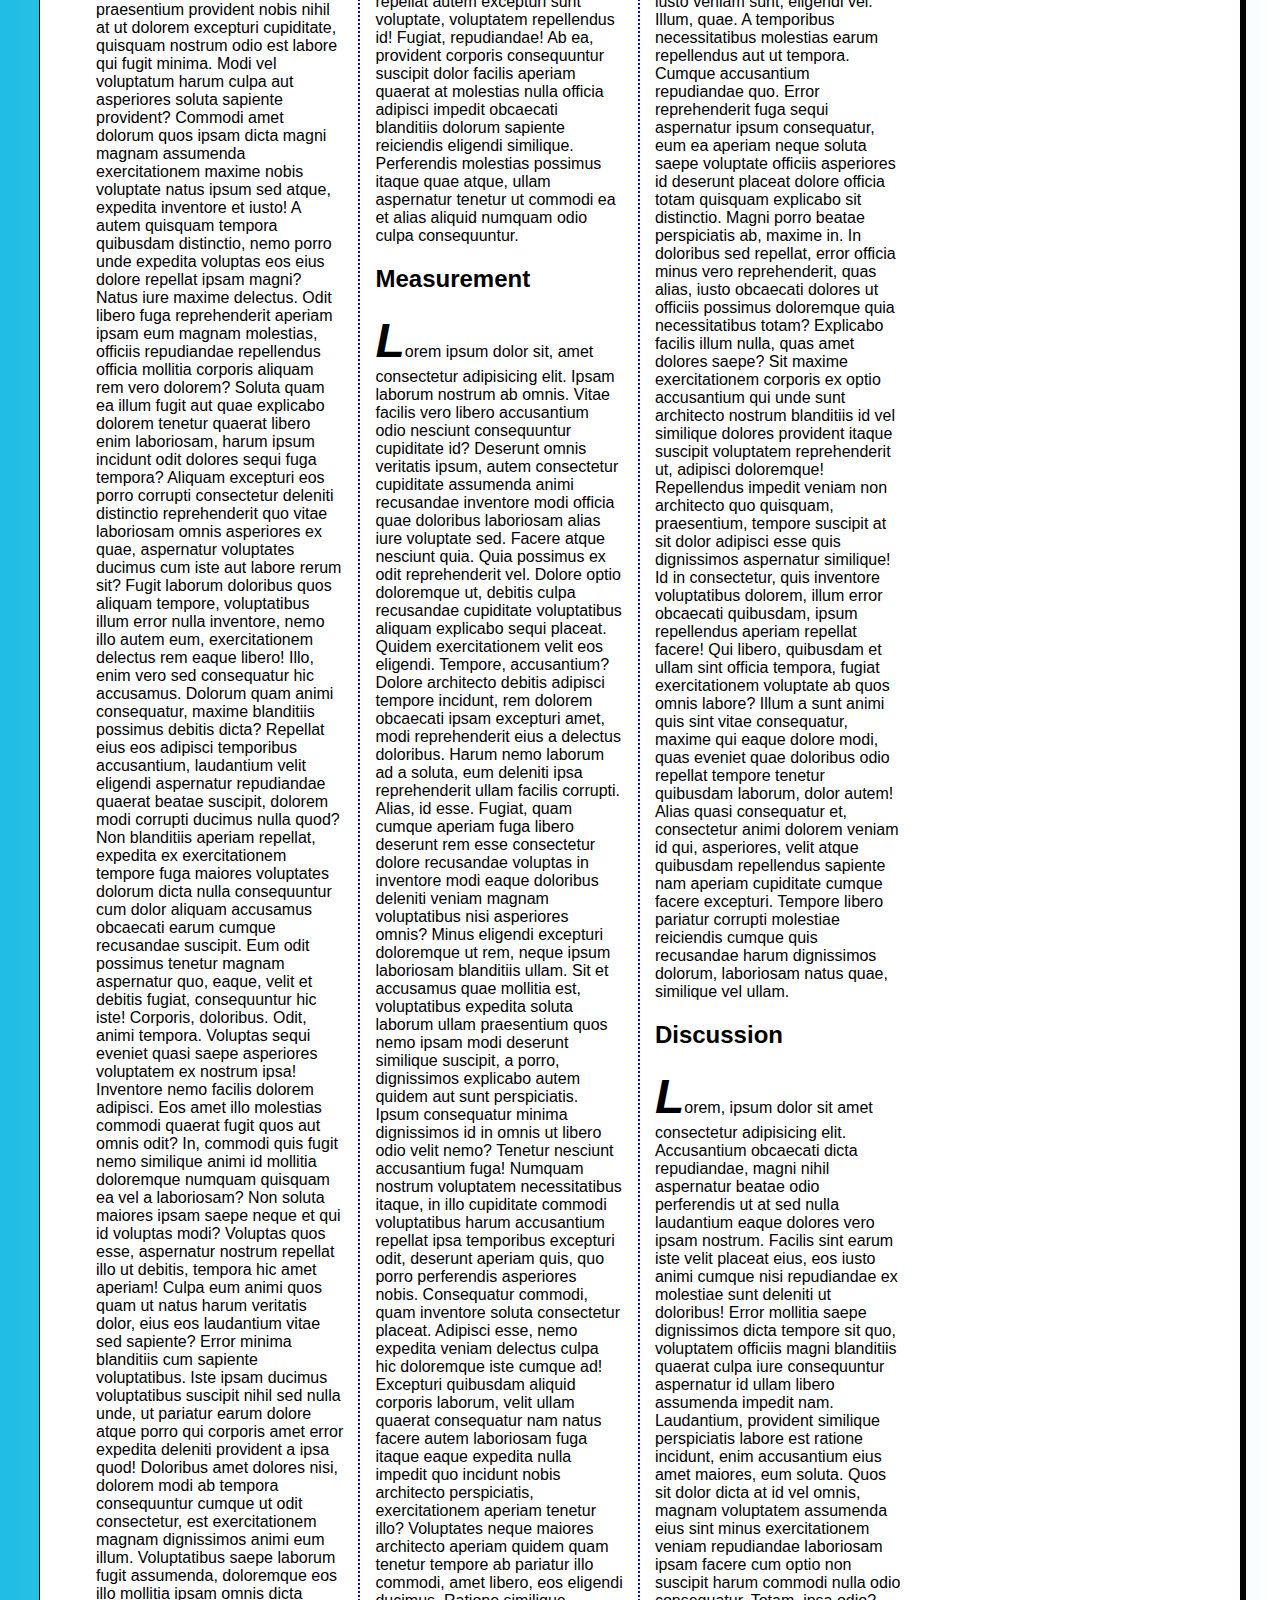
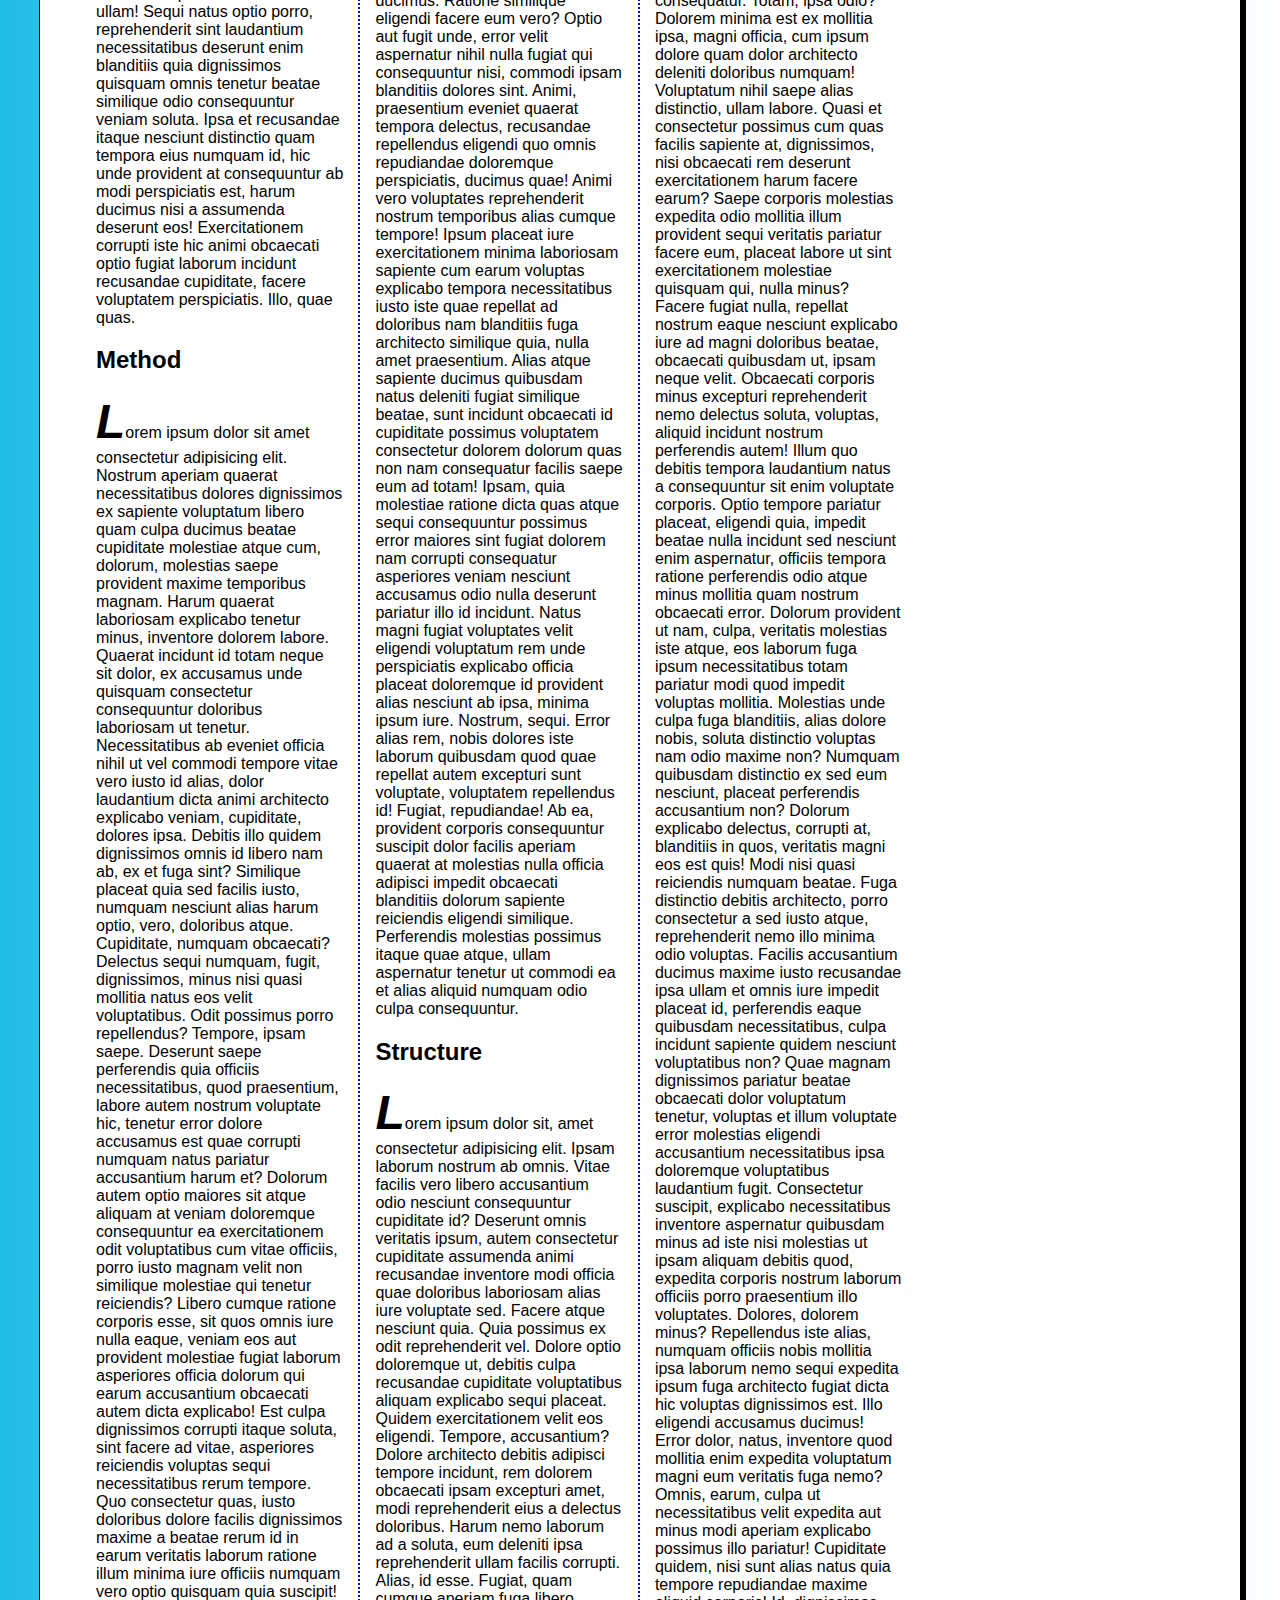
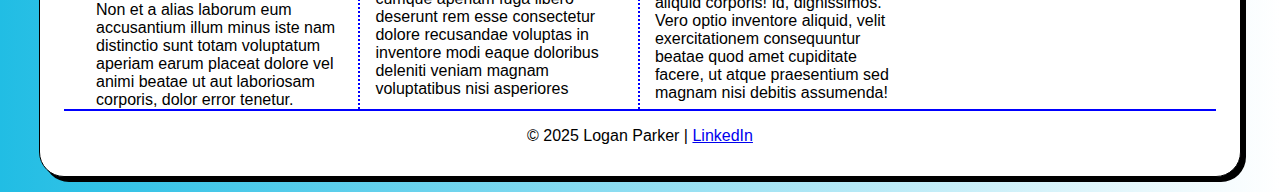
==== commit 491347fe: "a" ====
--- a/exam.html
+++ b/exam.html
@@ -35,9 +35,9 @@
                 <p>Lorem ipsum dolor sit amet consectetur adipisicing elit. Nostrum aperiam quaerat necessitatibus dolores dignissimos ex sapiente voluptatum libero quam culpa ducimus beatae cupiditate molestiae atque cum, dolorum, molestias saepe provident maxime temporibus magnam. Harum quaerat laboriosam explicabo tenetur minus, inventore dolorem labore. Quaerat incidunt id totam neque sit dolor, ex accusamus unde quisquam consectetur consequuntur doloribus laboriosam ut tenetur. Necessitatibus ab eveniet officia nihil ut vel commodi tempore vitae vero iusto id alias, dolor laudantium dicta animi architecto explicabo veniam, cupiditate, dolores ipsa. Debitis illo quidem dignissimos omnis id libero nam ab, ex et fuga sint? Similique placeat quia sed facilis iusto, numquam nesciunt alias harum optio, vero, doloribus atque. Cupiditate, numquam obcaecati? Delectus sequi numquam, fugit, dignissimos, minus nisi quasi mollitia natus eos velit voluptatibus. Odit possimus porro repellendus? Tempore, ipsam saepe. Deserunt saepe perferendis quia officiis necessitatibus, quod praesentium, labore autem nostrum voluptate hic, tenetur error dolore accusamus est quae corrupti numquam natus pariatur accusantium harum et? Dolorum autem optio maiores sit atque aliquam at veniam doloremque consequuntur ea exercitationem odit voluptatibus cum vitae officiis, porro iusto magnam velit non similique molestiae qui tenetur reiciendis? Libero cumque ratione corporis esse, sit quos omnis iure nulla eaque, veniam eos aut provident molestiae fugiat laborum asperiores officia dolorum qui earum accusantium obcaecati autem dicta explicabo! Est culpa dignissimos corrupti itaque soluta, sint facere ad vitae, asperiores reiciendis voluptas sequi necessitatibus rerum tempore. Quo consectetur quas, iusto doloribus dolore facilis dignissimos maxime a beatae rerum id in earum veritatis laborum ratione illum minima iure officiis numquam vero optio quisquam quia suscipit! Non et a alias laborum eum accusantium illum minus iste nam distinctio sunt totam voluptatum aperiam earum placeat dolore vel animi beatae ut aut laboriosam corporis, dolor error tenetur. Maiores rerum nemo neque dolorum? Eligendi qui fuga magni soluta, repudiandae dolorum. Asperiores minus error nostrum autem obcaecati reprehenderit iusto assumenda quae eveniet soluta excepturi, ducimus rem, deleniti saepe ut similique porro ipsam incidunt animi. Hic quae veniam nam fugiat consectetur illo dicta tenetur ducimus reprehenderit perspiciatis, pariatur expedita eum dolorem assumenda laborum facilis. Porro fugit minus optio. Consectetur repudiandae necessitatibus asperiores quas velit nihil debitis neque eveniet odio aliquam vel minus unde eos qui voluptatem facere ducimus mollitia, dignissimos suscipit, impedit sed assumenda esse cumque. Officiis quidem accusantium laborum iusto quo fugiat officia molestiae ipsum ipsa, excepturi maiores reprehenderit quod ad nulla. Temporibus quidem in neque deserunt minus, soluta quis, blanditiis quisquam eligendi, maiores consequuntur autem tempore. Id aspernatur maiores soluta recusandae, alias facilis modi, laboriosam iste reprehenderit, esse possimus eos dolorum at magnam laudantium expedita assumenda officiis consequuntur sunt explicabo sequi ipsam magni. Architecto cupiditate ex labore ad eos, debitis sed et nisi aspernatur soluta consectetur veritatis a autem voluptas, unde delectus nesciunt voluptates velit. Iusto natus a est, commodi dolores neque. Magnam quas enim quo quia facilis fugiat at mollitia ipsam sunt. Delectus pariatur a voluptatem cupiditate totam, optio exercitationem dolor enim? Accusantium odit modi reprehenderit doloremque et ducimus repudiandae atque saepe vero, dolorum natus ab. Tempora, tempore?</p>
              <h2 id="analysis">Analysis</h2>
                 <p>Lorem ipsum dolor sit, amet consectetur adipisicing elit. Ipsam laborum nostrum ab omnis. Vitae facilis vero libero accusantium odio nesciunt consequuntur cupiditate id? Deserunt omnis veritatis ipsum, autem consectetur cupiditate assumenda animi recusandae inventore modi officia quae doloribus laboriosam alias iure voluptate sed. Facere atque nesciunt quia. Quia possimus ex odit reprehenderit vel. Dolore optio doloremque ut, debitis culpa recusandae cupiditate voluptatibus aliquam explicabo sequi placeat. Quidem exercitationem velit eos eligendi. Tempore, accusantium? Dolore architecto debitis adipisci tempore incidunt, rem dolorem obcaecati ipsam excepturi amet, modi reprehenderit eius a delectus doloribus. Harum nemo laborum ad a soluta, eum deleniti ipsa reprehenderit ullam facilis corrupti. Alias, id esse. Fugiat, quam cumque aperiam fuga libero deserunt rem esse consectetur dolore recusandae voluptas in inventore modi eaque doloribus deleniti veniam magnam voluptatibus nisi asperiores omnis? Minus eligendi excepturi doloremque ut rem, neque ipsum laboriosam blanditiis ullam. Sit et accusamus quae mollitia est, voluptatibus expedita soluta laborum ullam praesentium quos nemo ipsam modi deserunt similique suscipit, a porro, dignissimos explicabo autem quidem aut sunt perspiciatis. Ipsum consequatur minima dignissimos id in omnis ut libero odio velit nemo? Tenetur nesciunt accusantium fuga! Numquam nostrum voluptatem necessitatibus itaque, in illo cupiditate commodi voluptatibus harum accusantium repellat ipsa temporibus excepturi odit, deserunt aperiam quis, quo porro perferendis asperiores nobis. Consequatur commodi, quam inventore soluta consectetur placeat. Adipisci esse, nemo expedita veniam delectus culpa hic doloremque iste cumque ad! Excepturi quibusdam aliquid corporis laborum, velit ullam quaerat consequatur nam natus facere autem laboriosam fuga itaque eaque expedita nulla impedit quo incidunt nobis architecto perspiciatis, exercitationem aperiam tenetur illo? Voluptates neque maiores architecto aperiam quidem quam tenetur tempore ab pariatur illo commodi, amet libero, eos eligendi ducimus. Ratione similique eligendi facere eum vero? Optio aut fugit unde, error velit aspernatur nihil nulla fugiat qui consequuntur nisi, commodi ipsam blanditiis dolores sint. Animi, praesentium eveniet quaerat tempora delectus, recusandae repellendus eligendi quo omnis repudiandae doloremque perspiciatis, ducimus quae! Animi vero voluptates reprehenderit nostrum temporibus alias cumque tempore! Ipsum placeat iure exercitationem minima laboriosam sapiente cum earum voluptas explicabo tempora necessitatibus iusto iste quae repellat ad doloribus nam blanditiis fuga architecto similique quia, nulla amet praesentium. Alias atque sapiente ducimus quibusdam natus deleniti fugiat similique beatae, sunt incidunt obcaecati id cupiditate possimus voluptatem consectetur dolorem dolorum quas non nam consequatur facilis saepe eum ad totam! Ipsam, quia molestiae ratione dicta quas atque sequi consequuntur possimus error maiores sint fugiat dolorem nam corrupti consequatur asperiores veniam nesciunt accusamus odio nulla deserunt pariatur illo id incidunt. Natus magni fugiat voluptates velit eligendi voluptatum rem unde perspiciatis explicabo officia placeat doloremque id provident alias nesciunt ab ipsa, minima ipsum iure. Nostrum, sequi. Error alias rem, nobis dolores iste laborum quibusdam quod quae repellat autem excepturi sunt voluptate, voluptatem repellendus id! Fugiat, repudiandae! Ab ea, provident corporis consequuntur suscipit dolor facilis aperiam quaerat at molestias nulla officia adipisci impedit obcaecati blanditiis dolorum sapiente reiciendis eligendi similique. Perferendis molestias possimus itaque quae atque, ullam aspernatur tenetur ut commodi ea et alias aliquid numquam odio culpa consequuntur.</p>                
-             <h2 id="measurement">Analysis</h2>
+             <h2 id="measurement">Measurement</h2>
                 <p>Lorem ipsum dolor sit, amet consectetur adipisicing elit. Ipsam laborum nostrum ab omnis. Vitae facilis vero libero accusantium odio nesciunt consequuntur cupiditate id? Deserunt omnis veritatis ipsum, autem consectetur cupiditate assumenda animi recusandae inventore modi officia quae doloribus laboriosam alias iure voluptate sed. Facere atque nesciunt quia. Quia possimus ex odit reprehenderit vel. Dolore optio doloremque ut, debitis culpa recusandae cupiditate voluptatibus aliquam explicabo sequi placeat. Quidem exercitationem velit eos eligendi. Tempore, accusantium? Dolore architecto debitis adipisci tempore incidunt, rem dolorem obcaecati ipsam excepturi amet, modi reprehenderit eius a delectus doloribus. Harum nemo laborum ad a soluta, eum deleniti ipsa reprehenderit ullam facilis corrupti. Alias, id esse. Fugiat, quam cumque aperiam fuga libero deserunt rem esse consectetur dolore recusandae voluptas in inventore modi eaque doloribus deleniti veniam magnam voluptatibus nisi asperiores omnis? Minus eligendi excepturi doloremque ut rem, neque ipsum laboriosam blanditiis ullam. Sit et accusamus quae mollitia est, voluptatibus expedita soluta laborum ullam praesentium quos nemo ipsam modi deserunt similique suscipit, a porro, dignissimos explicabo autem quidem aut sunt perspiciatis. Ipsum consequatur minima dignissimos id in omnis ut libero odio velit nemo? Tenetur nesciunt accusantium fuga! Numquam nostrum voluptatem necessitatibus itaque, in illo cupiditate commodi voluptatibus harum accusantium repellat ipsa temporibus excepturi odit, deserunt aperiam quis, quo porro perferendis asperiores nobis. Consequatur commodi, quam inventore soluta consectetur placeat. Adipisci esse, nemo expedita veniam delectus culpa hic doloremque iste cumque ad! Excepturi quibusdam aliquid corporis laborum, velit ullam quaerat consequatur nam natus facere autem laboriosam fuga itaque eaque expedita nulla impedit quo incidunt nobis architecto perspiciatis, exercitationem aperiam tenetur illo? Voluptates neque maiores architecto aperiam quidem quam tenetur tempore ab pariatur illo commodi, amet libero, eos eligendi ducimus. Ratione similique eligendi facere eum vero? Optio aut fugit unde, error velit aspernatur nihil nulla fugiat qui consequuntur nisi, commodi ipsam blanditiis dolores sint. Animi, praesentium eveniet quaerat tempora delectus, recusandae repellendus eligendi quo omnis repudiandae doloremque perspiciatis, ducimus quae! Animi vero voluptates reprehenderit nostrum temporibus alias cumque tempore! Ipsum placeat iure exercitationem minima laboriosam sapiente cum earum voluptas explicabo tempora necessitatibus iusto iste quae repellat ad doloribus nam blanditiis fuga architecto similique quia, nulla amet praesentium. Alias atque sapiente ducimus quibusdam natus deleniti fugiat similique beatae, sunt incidunt obcaecati id cupiditate possimus voluptatem consectetur dolorem dolorum quas non nam consequatur facilis saepe eum ad totam! Ipsam, quia molestiae ratione dicta quas atque sequi consequuntur possimus error maiores sint fugiat dolorem nam corrupti consequatur asperiores veniam nesciunt accusamus odio nulla deserunt pariatur illo id incidunt. Natus magni fugiat voluptates velit eligendi voluptatum rem unde perspiciatis explicabo officia placeat doloremque id provident alias nesciunt ab ipsa, minima ipsum iure. Nostrum, sequi. Error alias rem, nobis dolores iste laborum quibusdam quod quae repellat autem excepturi sunt voluptate, voluptatem repellendus id! Fugiat, repudiandae! Ab ea, provident corporis consequuntur suscipit dolor facilis aperiam quaerat at molestias nulla officia adipisci impedit obcaecati blanditiis dolorum sapiente reiciendis eligendi similique. Perferendis molestias possimus itaque quae atque, ullam aspernatur tenetur ut commodi ea et alias aliquid numquam odio culpa consequuntur.</p>                
-             <h2 id="structure">Analysis</h2>
+             <h2 id="structure">Structure</h2>
                 <p>Lorem ipsum dolor sit, amet consectetur adipisicing elit. Ipsam laborum nostrum ab omnis. Vitae facilis vero libero accusantium odio nesciunt consequuntur cupiditate id? Deserunt omnis veritatis ipsum, autem consectetur cupiditate assumenda animi recusandae inventore modi officia quae doloribus laboriosam alias iure voluptate sed. Facere atque nesciunt quia. Quia possimus ex odit reprehenderit vel. Dolore optio doloremque ut, debitis culpa recusandae cupiditate voluptatibus aliquam explicabo sequi placeat. Quidem exercitationem velit eos eligendi. Tempore, accusantium? Dolore architecto debitis adipisci tempore incidunt, rem dolorem obcaecati ipsam excepturi amet, modi reprehenderit eius a delectus doloribus. Harum nemo laborum ad a soluta, eum deleniti ipsa reprehenderit ullam facilis corrupti. Alias, id esse. Fugiat, quam cumque aperiam fuga libero deserunt rem esse consectetur dolore recusandae voluptas in inventore modi eaque doloribus deleniti veniam magnam voluptatibus nisi asperiores omnis? Minus eligendi excepturi doloremque ut rem, neque ipsum laboriosam blanditiis ullam. Sit et accusamus quae mollitia est, voluptatibus expedita soluta laborum ullam praesentium quos nemo ipsam modi deserunt similique suscipit, a porro, dignissimos explicabo autem quidem aut sunt perspiciatis. Ipsum consequatur minima dignissimos id in omnis ut libero odio velit nemo? Tenetur nesciunt accusantium fuga! Numquam nostrum voluptatem necessitatibus itaque, in illo cupiditate commodi voluptatibus harum accusantium repellat ipsa temporibus excepturi odit, deserunt aperiam quis, quo porro perferendis asperiores nobis. Consequatur commodi, quam inventore soluta consectetur placeat. Adipisci esse, nemo expedita veniam delectus culpa hic doloremque iste cumque ad! Excepturi quibusdam aliquid corporis laborum, velit ullam quaerat consequatur nam natus facere autem laboriosam fuga itaque eaque expedita nulla impedit quo incidunt nobis architecto perspiciatis, exercitationem aperiam tenetur illo? Voluptates neque maiores architecto aperiam quidem quam tenetur tempore ab pariatur illo commodi, amet libero, eos eligendi ducimus. Ratione similique eligendi facere eum vero? Optio aut fugit unde, error velit aspernatur nihil nulla fugiat qui consequuntur nisi, commodi ipsam blanditiis dolores sint. Animi, praesentium eveniet quaerat tempora delectus, recusandae repellendus eligendi quo omnis repudiandae doloremque perspiciatis, ducimus quae! Animi vero voluptates reprehenderit nostrum temporibus alias cumque tempore! Ipsum placeat iure exercitationem minima laboriosam sapiente cum earum voluptas explicabo tempora necessitatibus iusto iste quae repellat ad doloribus nam blanditiis fuga architecto similique quia, nulla amet praesentium. Alias atque sapiente ducimus quibusdam natus deleniti fugiat similique beatae, sunt incidunt obcaecati id cupiditate possimus voluptatem consectetur dolorem dolorum quas non nam consequatur facilis saepe eum ad totam! Ipsam, quia molestiae ratione dicta quas atque sequi consequuntur possimus error maiores sint fugiat dolorem nam corrupti consequatur asperiores veniam nesciunt accusamus odio nulla deserunt pariatur illo id incidunt. Natus magni fugiat voluptates velit eligendi voluptatum rem unde perspiciatis explicabo officia placeat doloremque id provident alias nesciunt ab ipsa, minima ipsum iure. Nostrum, sequi. Error alias rem, nobis dolores iste laborum quibusdam quod quae repellat autem excepturi sunt voluptate, voluptatem repellendus id! Fugiat, repudiandae! Ab ea, provident corporis consequuntur suscipit dolor facilis aperiam quaerat at molestias nulla officia adipisci impedit obcaecati blanditiis dolorum sapiente reiciendis eligendi similique. Perferendis molestias possimus itaque quae atque, ullam aspernatur tenetur ut commodi ea et alias aliquid numquam odio culpa consequuntur.</p>                
              <h2 id="results">Results</h2>
                 <p>Lorem ipsum dolor sit amet, consectetur adipisicing elit. Consequatur sit nulla provident aperiam aut cumque, voluptatibus, excepturi consectetur nobis ab, laudantium doloremque alias enim quas voluptates explicabo totam dignissimos unde! Possimus quo perferendis quasi velit cupiditate perspiciatis dolorem cumque, eos voluptatibus tempore natus quisquam omnis quaerat, commodi cum. Eius in illum unde molestias reprehenderit possimus, distinctio voluptate minus repellendus iusto vero, ratione modi! Voluptates debitis nulla ducimus a cupiditate. Aperiam facilis, perspiciatis commodi tenetur necessitatibus eius nemo illum doloribus ullam recusandae natus consequatur quis sequi sint explicabo ratione placeat veniam tempora error eum a molestiae esse sunt est. Dolores est voluptatibus cupiditate quae, saepe sapiente eius. Commodi aperiam aliquam atque ad, rem necessitatibus labore, repellendus, ab dicta error possimus eaque. Temporibus veritatis et vitae facere dolores cupiditate nisi illum quos esse maiores modi, accusamus magnam provident nesciunt nihil dignissimos suscipit velit cumque eligendi dicta voluptatem! Odit excepturi aliquam dolorem atque temporibus maxime repudiandae tempora? Blanditiis fugit numquam mollitia! Iure expedita aperiam voluptate cupiditate id eum odit accusantium impedit ut voluptatem ipsam blanditiis nobis nesciunt illum, iusto necessitatibus quis fuga rem culpa adipisci architecto harum vitae nihil magni! Laudantium eum repellat, provident, eos in blanditiis necessitatibus repellendus explicabo dignissimos exercitationem cupiditate molestiae, obcaecati dolorum ut ducimus fuga ea mollitia doloremque quo modi quia? Officiis, dolorum vel, quidem dolor quaerat doloremque tempore laudantium assumenda veritatis neque earum consectetur a possimus illum reprehenderit! Nostrum illum ipsum voluptatum ullam ipsa! Dolor maxime dolores minima minus maiores facilis praesentium blanditiis voluptas? Error possimus culpa labore in ad ratione saepe dolores accusamus eaque officiis vero illum itaque, quis provident magnam tempore molestiae ducimus quibusdam non magni? Numquam ut eos magnam aliquid animi totam molestias, iusto veniam sunt, eligendi vel. Illum, quae. A temporibus necessitatibus molestias earum repellendus aut ut tempora. Cumque accusantium repudiandae quo. Error reprehenderit fuga sequi aspernatur ipsum consequatur, eum ea aperiam neque soluta saepe voluptate officiis asperiores id deserunt placeat dolore officia totam quisquam explicabo sit distinctio. Magni porro beatae perspiciatis ab, maxime in. In doloribus sed repellat, error officia minus vero reprehenderit, quas alias, iusto obcaecati dolores ut officiis possimus doloremque quia necessitatibus totam? Explicabo facilis illum nulla, quas amet dolores saepe? Sit maxime exercitationem corporis ex optio accusantium qui unde sunt architecto nostrum blanditiis id vel similique dolores provident itaque suscipit voluptatem reprehenderit ut, adipisci doloremque! Repellendus impedit veniam non architecto quo quisquam, praesentium, tempore suscipit at sit dolor adipisci esse quis dignissimos aspernatur similique! Id in consectetur, quis inventore voluptatibus dolorem, illum error obcaecati quibusdam, ipsum repellendus aperiam repellat facere! Qui libero, quibusdam et ullam sint officia tempora, fugiat exercitationem voluptate ab quos omnis labore? Illum a sunt animi quis sint vitae consequatur, maxime qui eaque dolore modi, quas eveniet quae doloribus odio repellat tempore tenetur quibusdam laborum, dolor autem! Alias quasi consequatur et, consectetur animi dolorem veniam id qui, asperiores, velit atque quibusdam repellendus sapiente nam aperiam cupiditate cumque facere excepturi. Tempore libero pariatur corrupti molestiae reiciendis cumque quis recusandae harum dignissimos dolorum, laboriosam natus quae, similique vel ullam.</p>               
--- a/styles/exam.css
+++ b/styles/exam.css
@@ -19,9 +19,9 @@
 }
 
 header {
-    border-bottom: 10px solid blue;
-    margin-bottom: 10px;
-    padding-bottom: 10px;
+    border-bottom: 5px solid blue;
+    margin-bottom: 5px;
+    padding-bottom: 5px;
     position:relative;
 }
 
@@ -103,7 +103,7 @@
   }
 
 aside ul {
-    list-style-type:decimal;
+    list-style-type: none;
   }
 aside ul ol {
     list-style-type: lower-alpha;
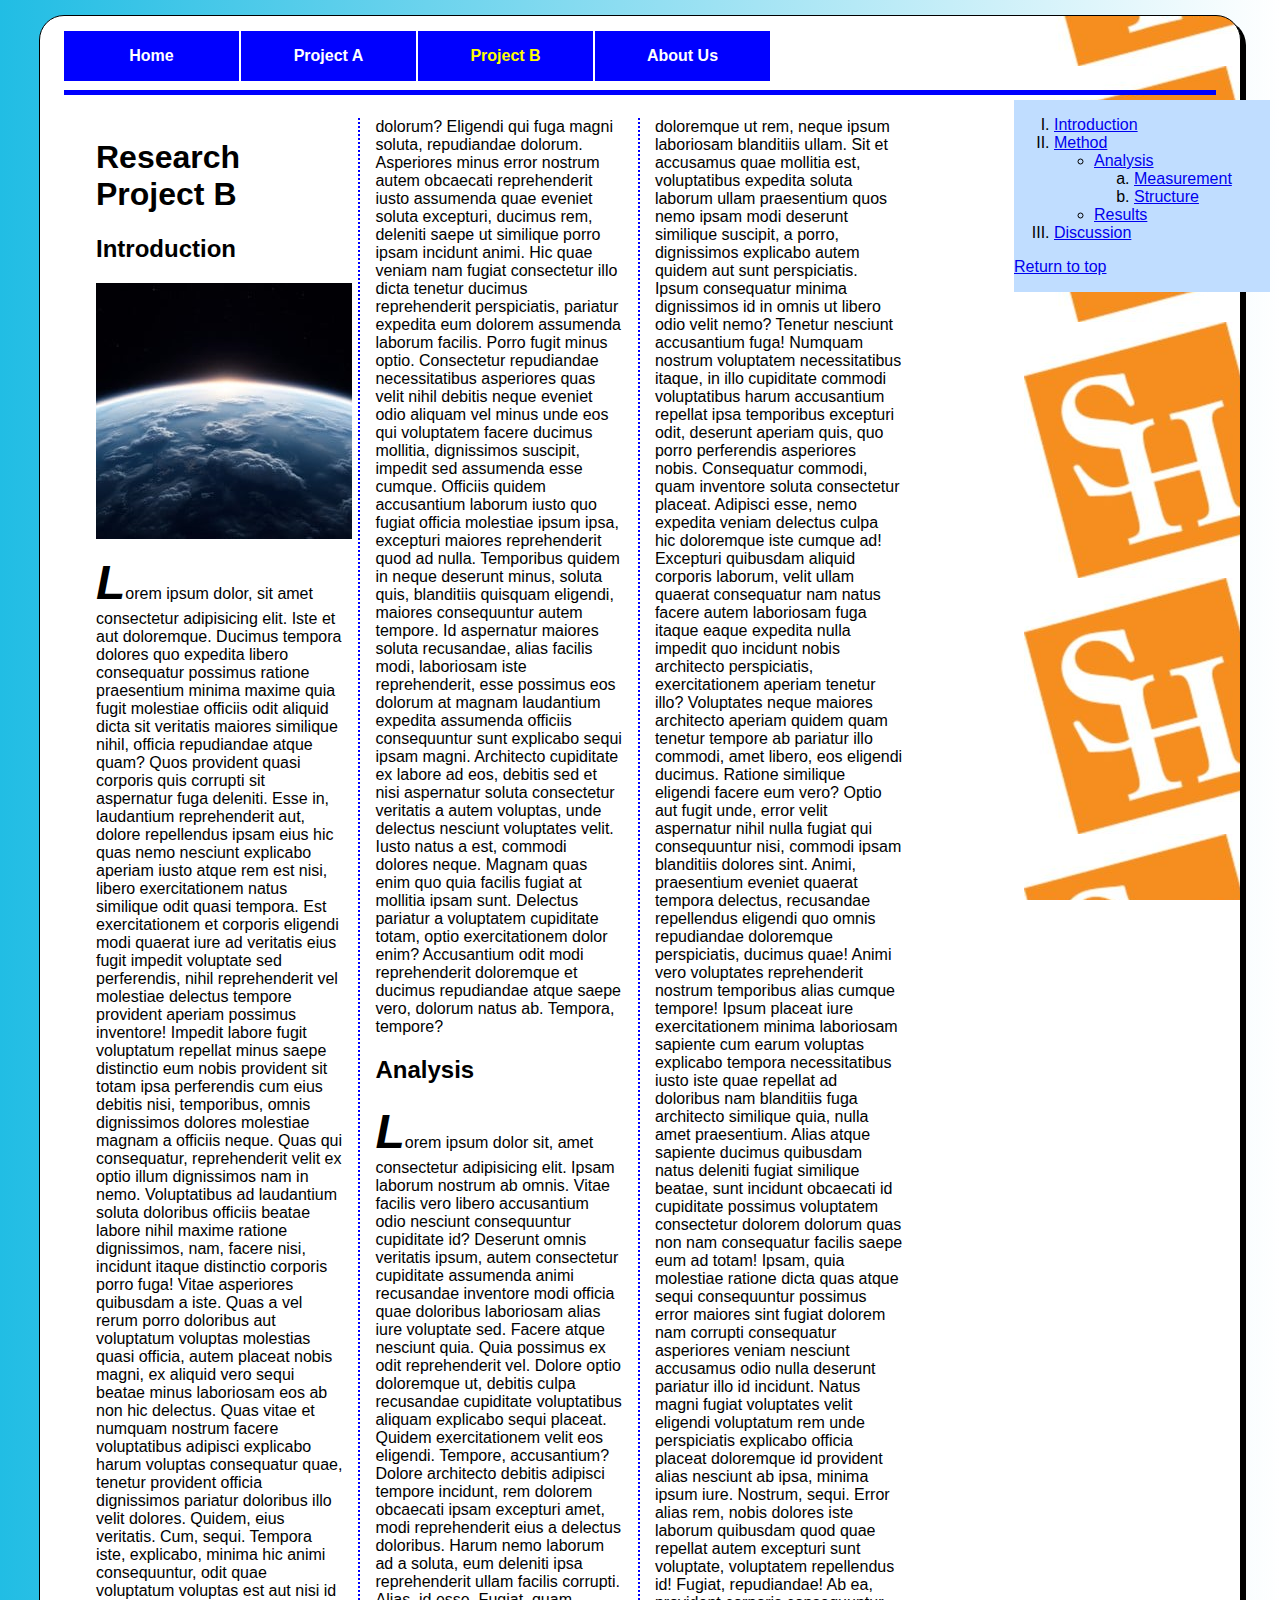
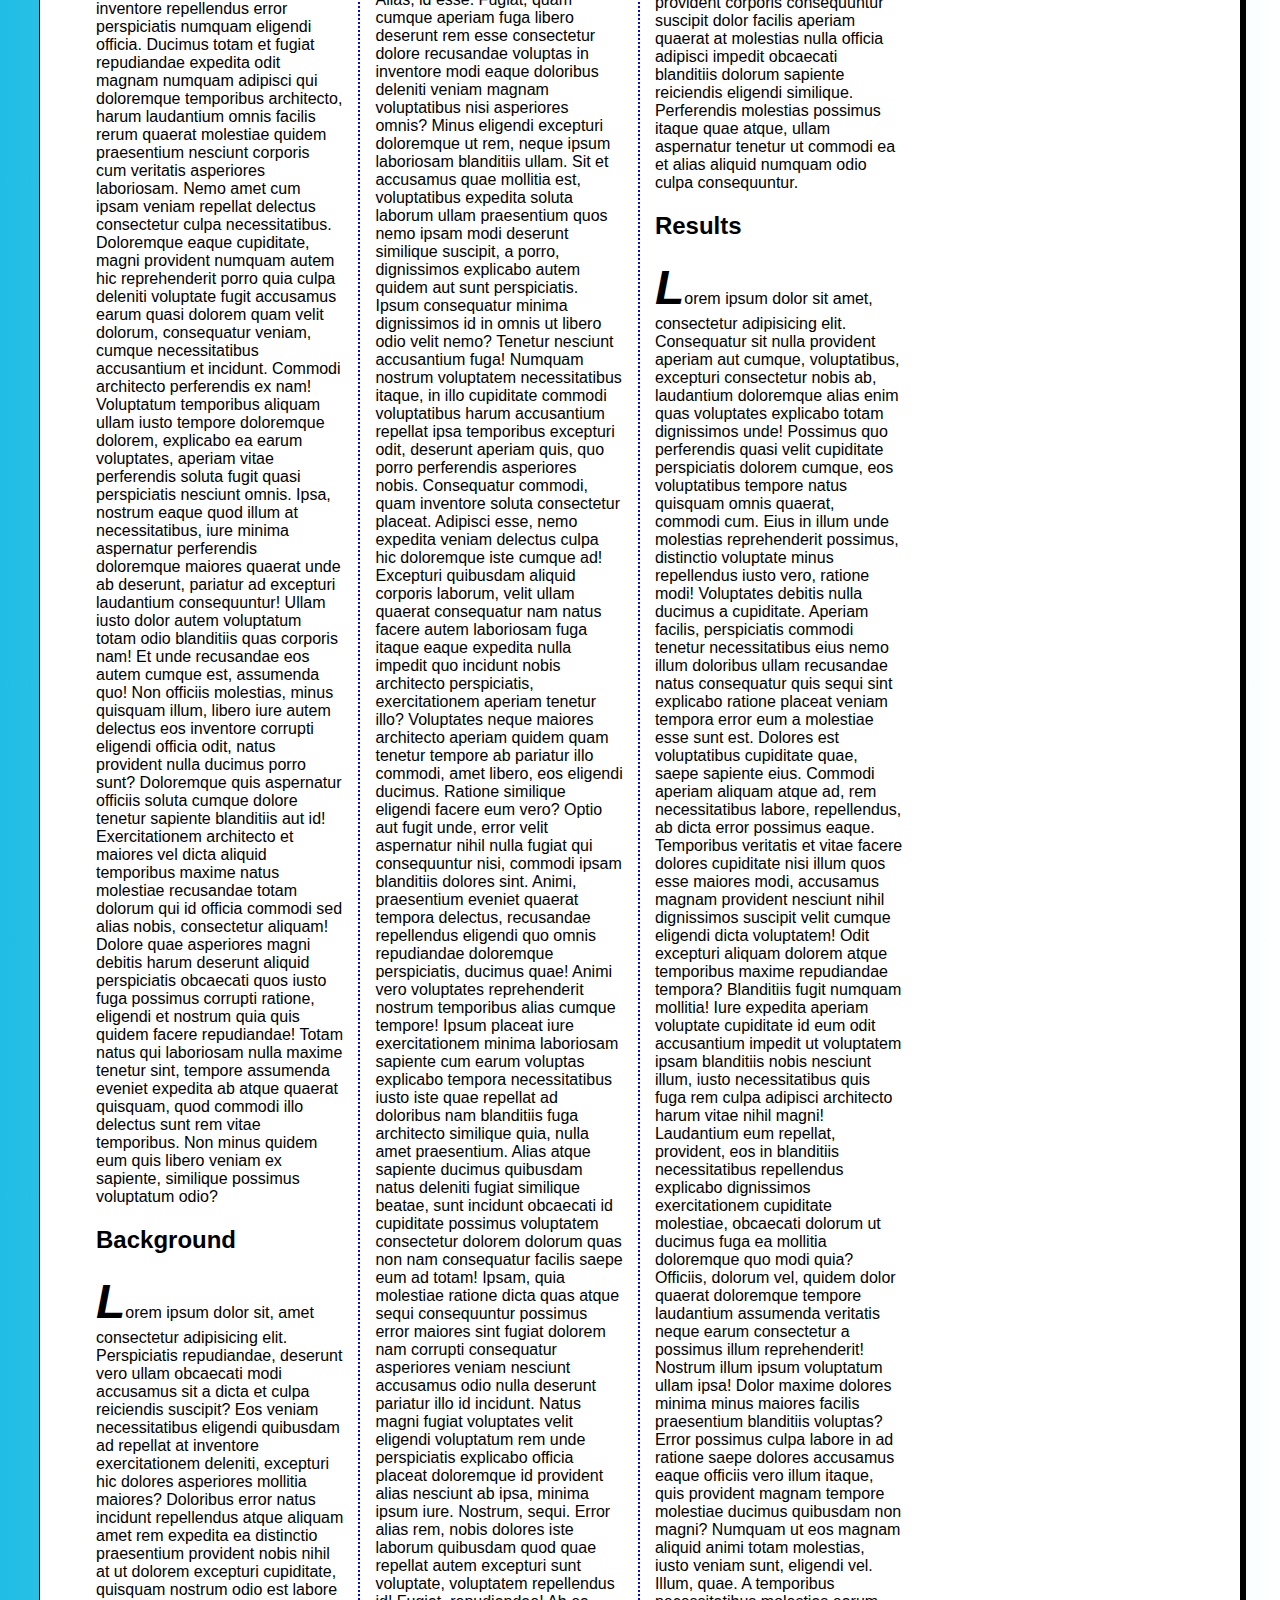
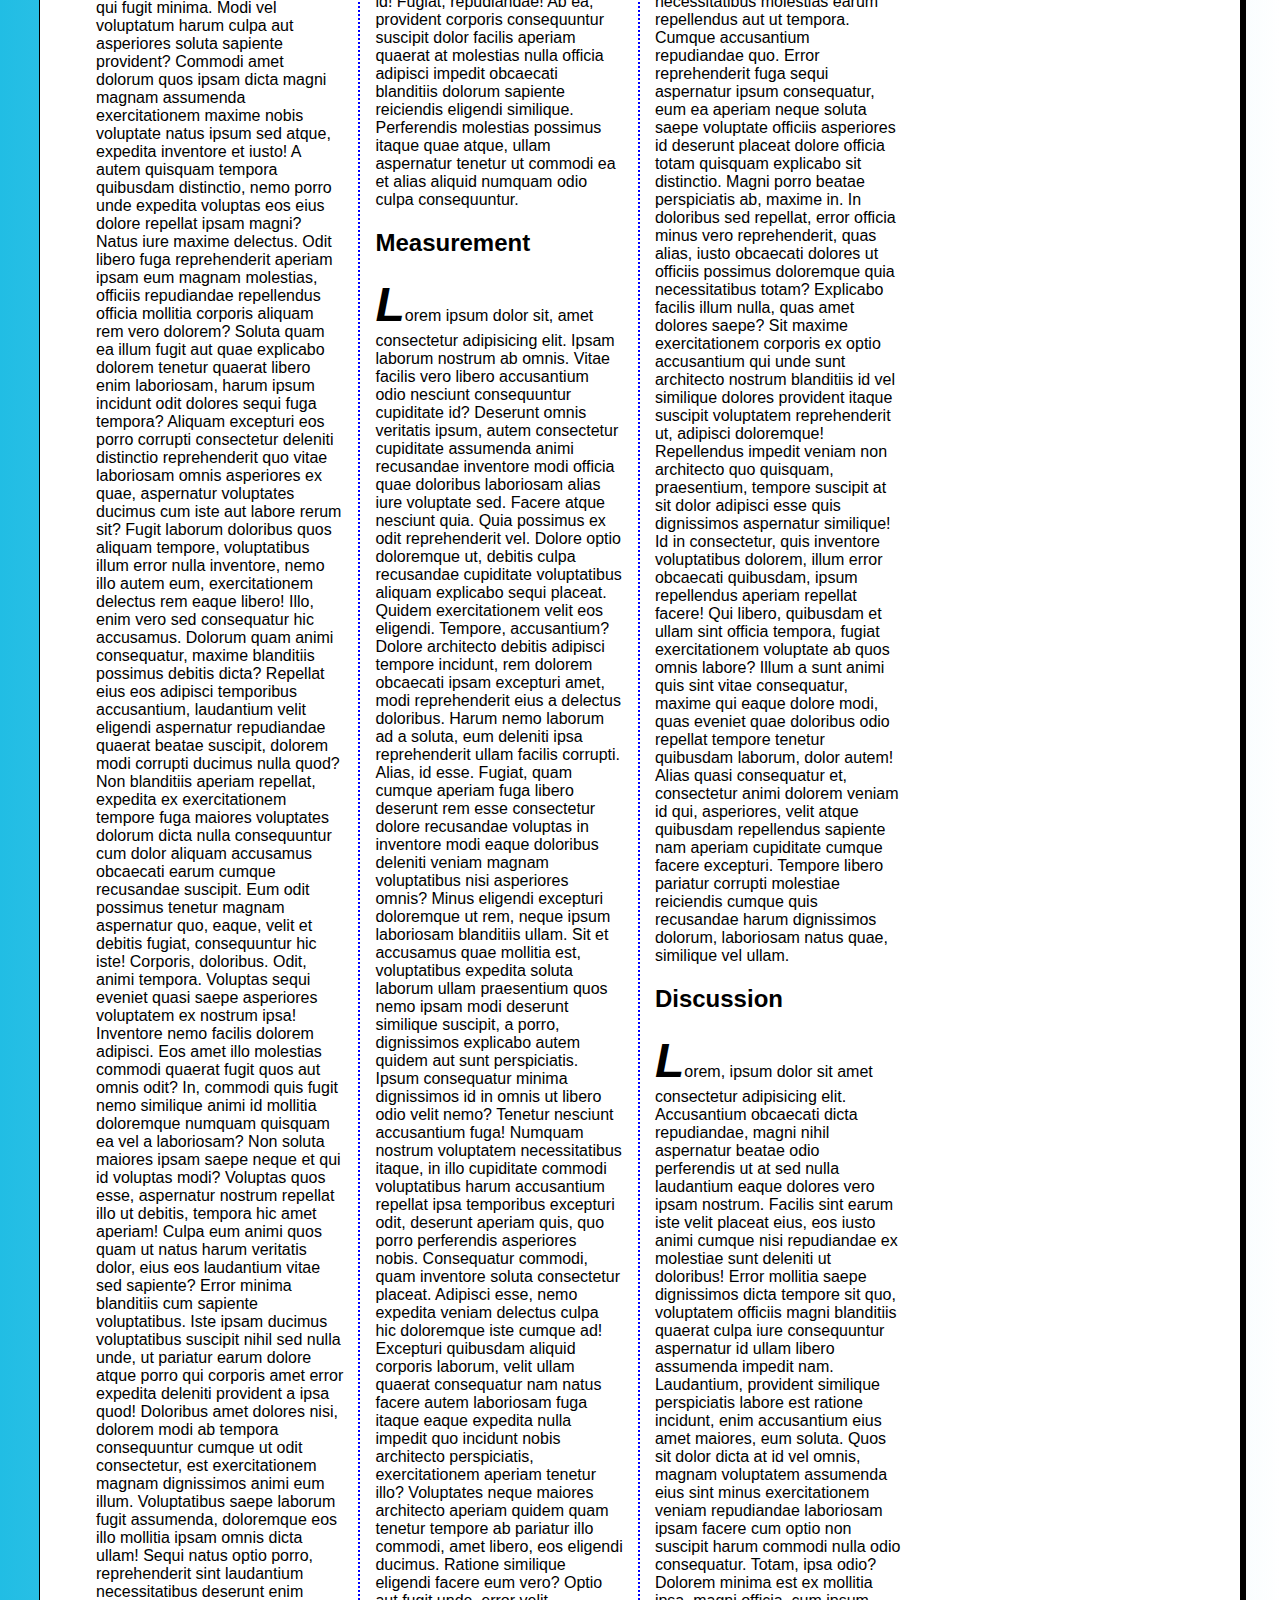
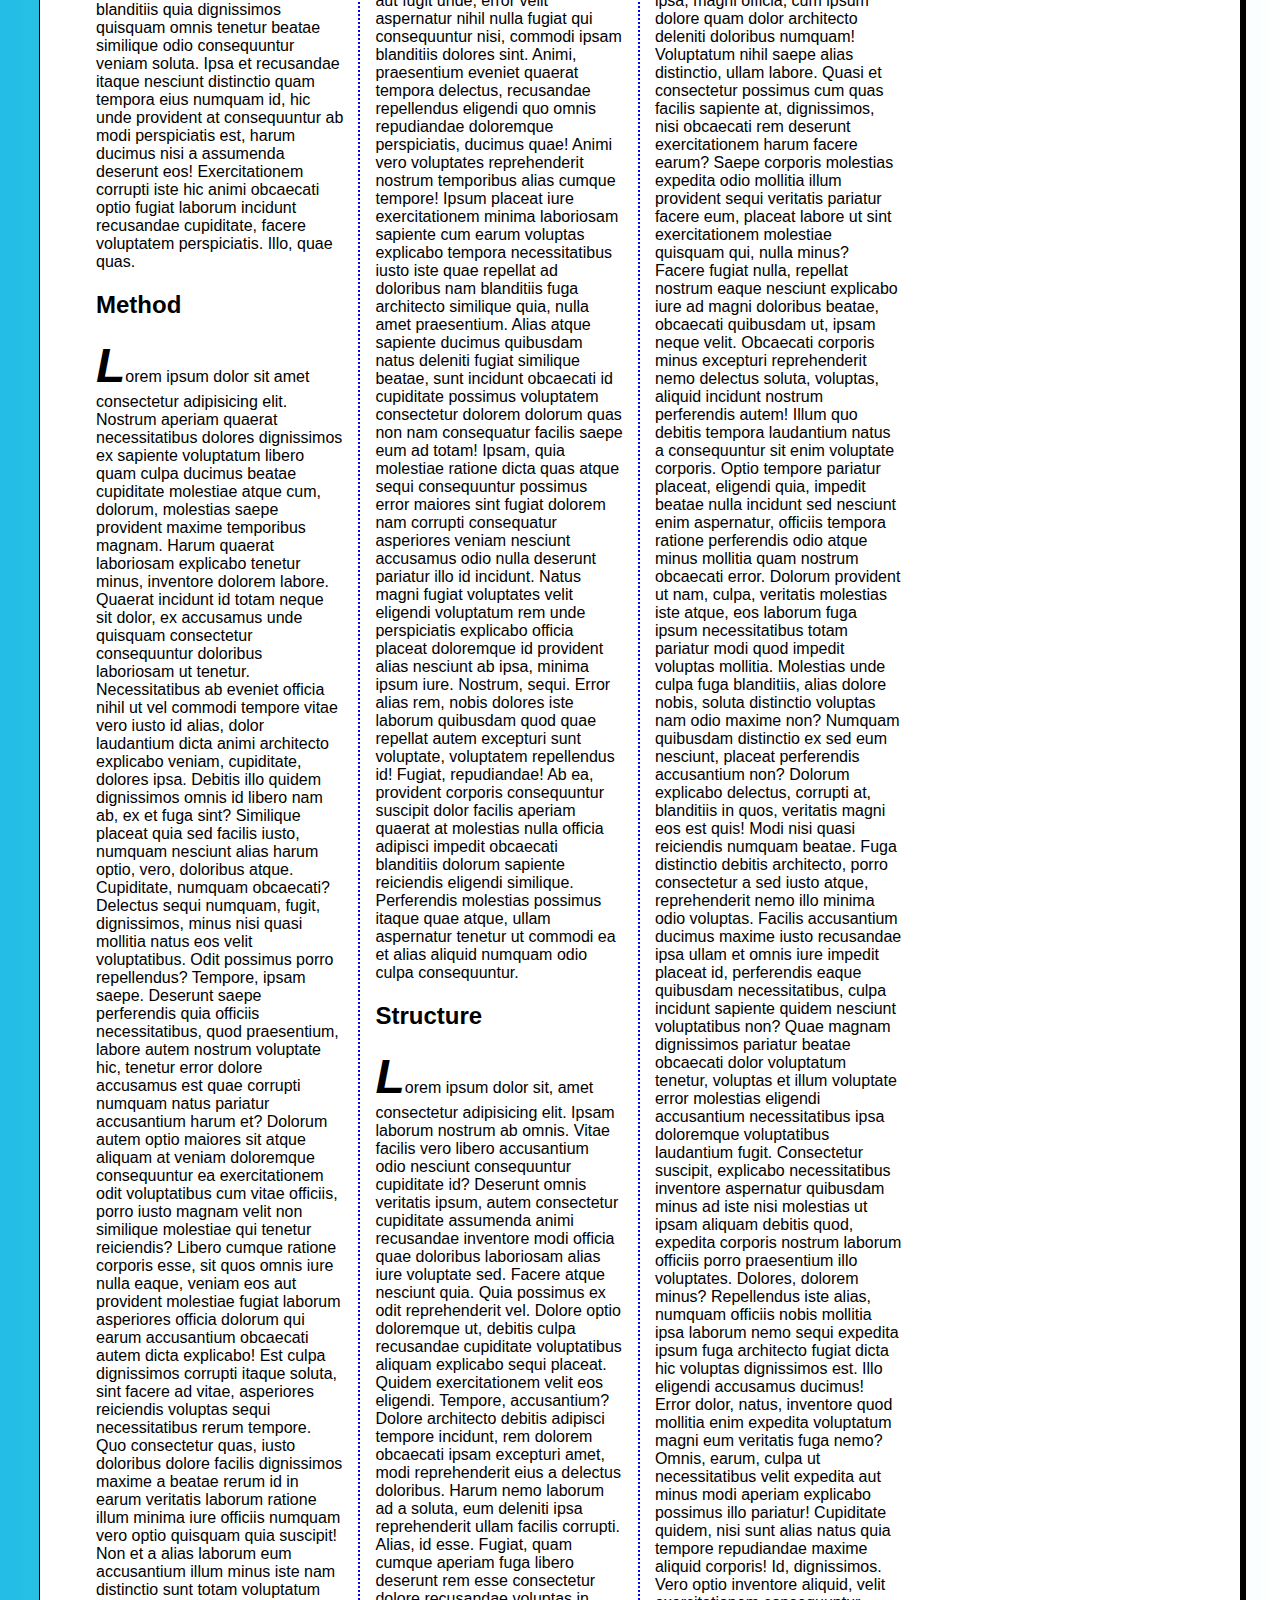
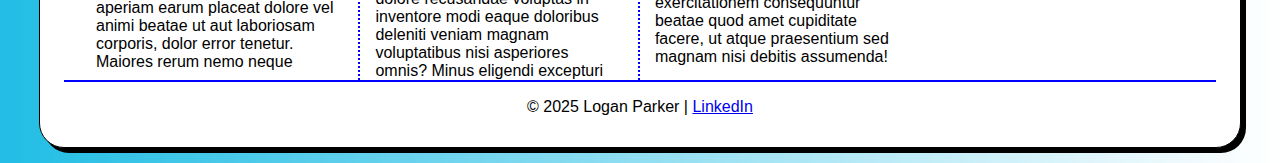
==== commit ba2a4831: "a" ====
--- a/exam.html
+++ b/exam.html
@@ -21,9 +21,8 @@
             <br>
         </header>
         <br>
-        <br>
         <article>
-             <h1>Research Project B</h1><br>                
+             <h1>Research Project B</h1>             
              <h2 id="introduction">Introduction</h2>
              <a href="https://www.nasa.gov/" target="_blank">
                 <img src="/images/Planet.jpg" alt="Planet">
--- a/styles/exam.css
+++ b/styles/exam.css
@@ -102,9 +102,6 @@
     list-style-type: upper-roman;
   }
 
-aside ul {
-    list-style-type: none;
-  }
 aside ul ol {
     list-style-type: lower-alpha;
 }
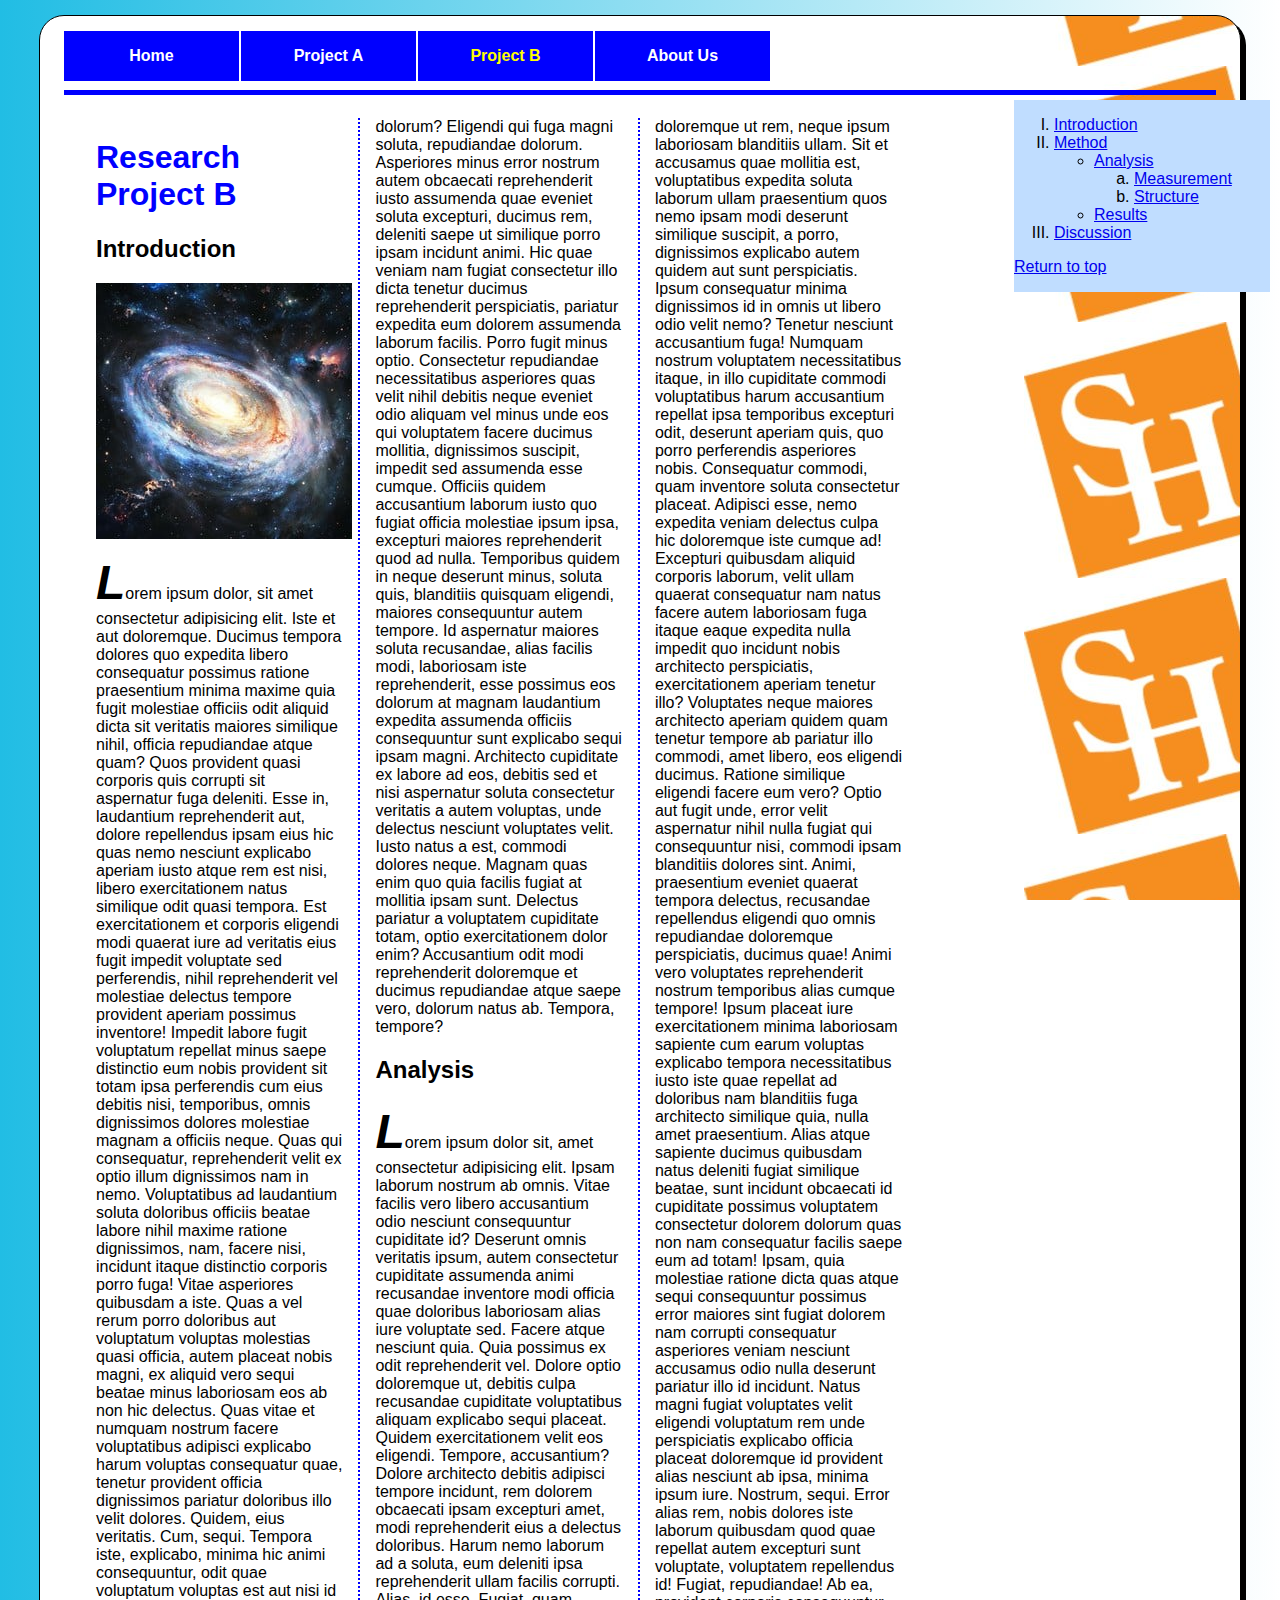
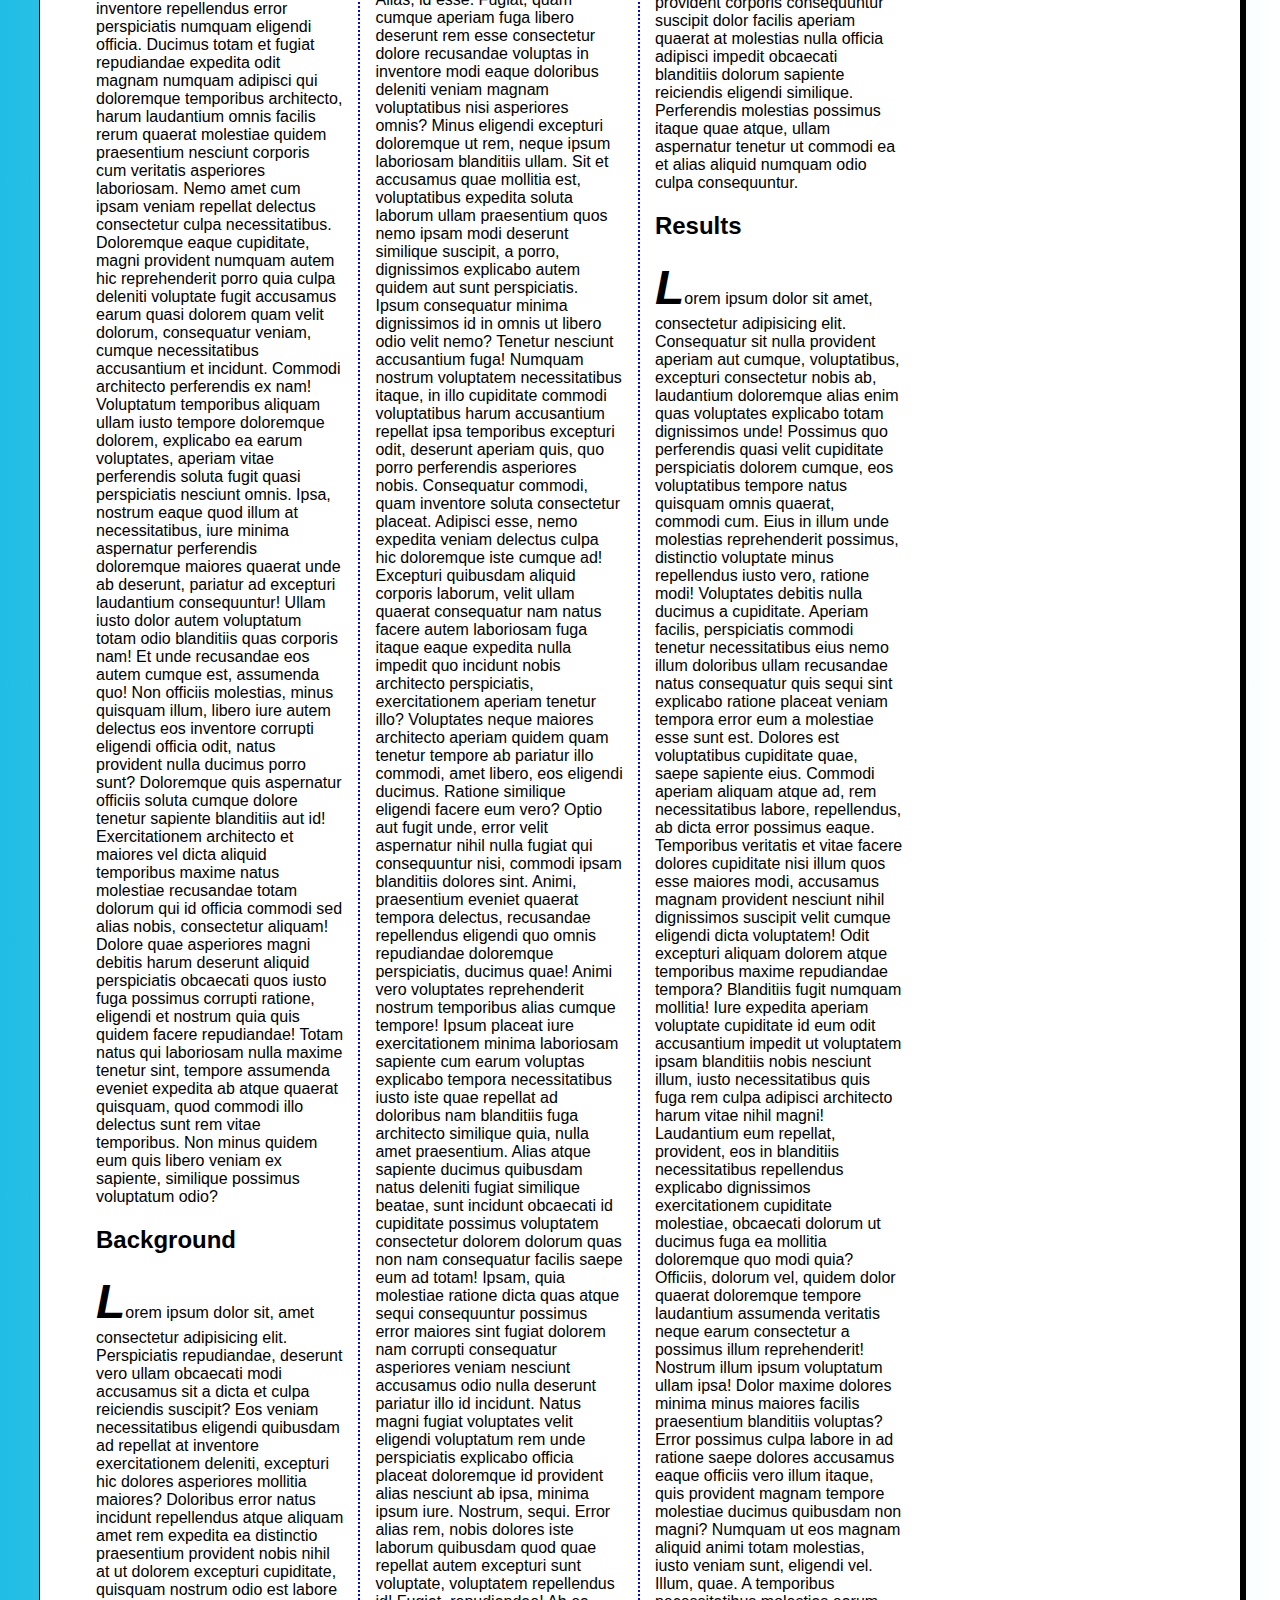
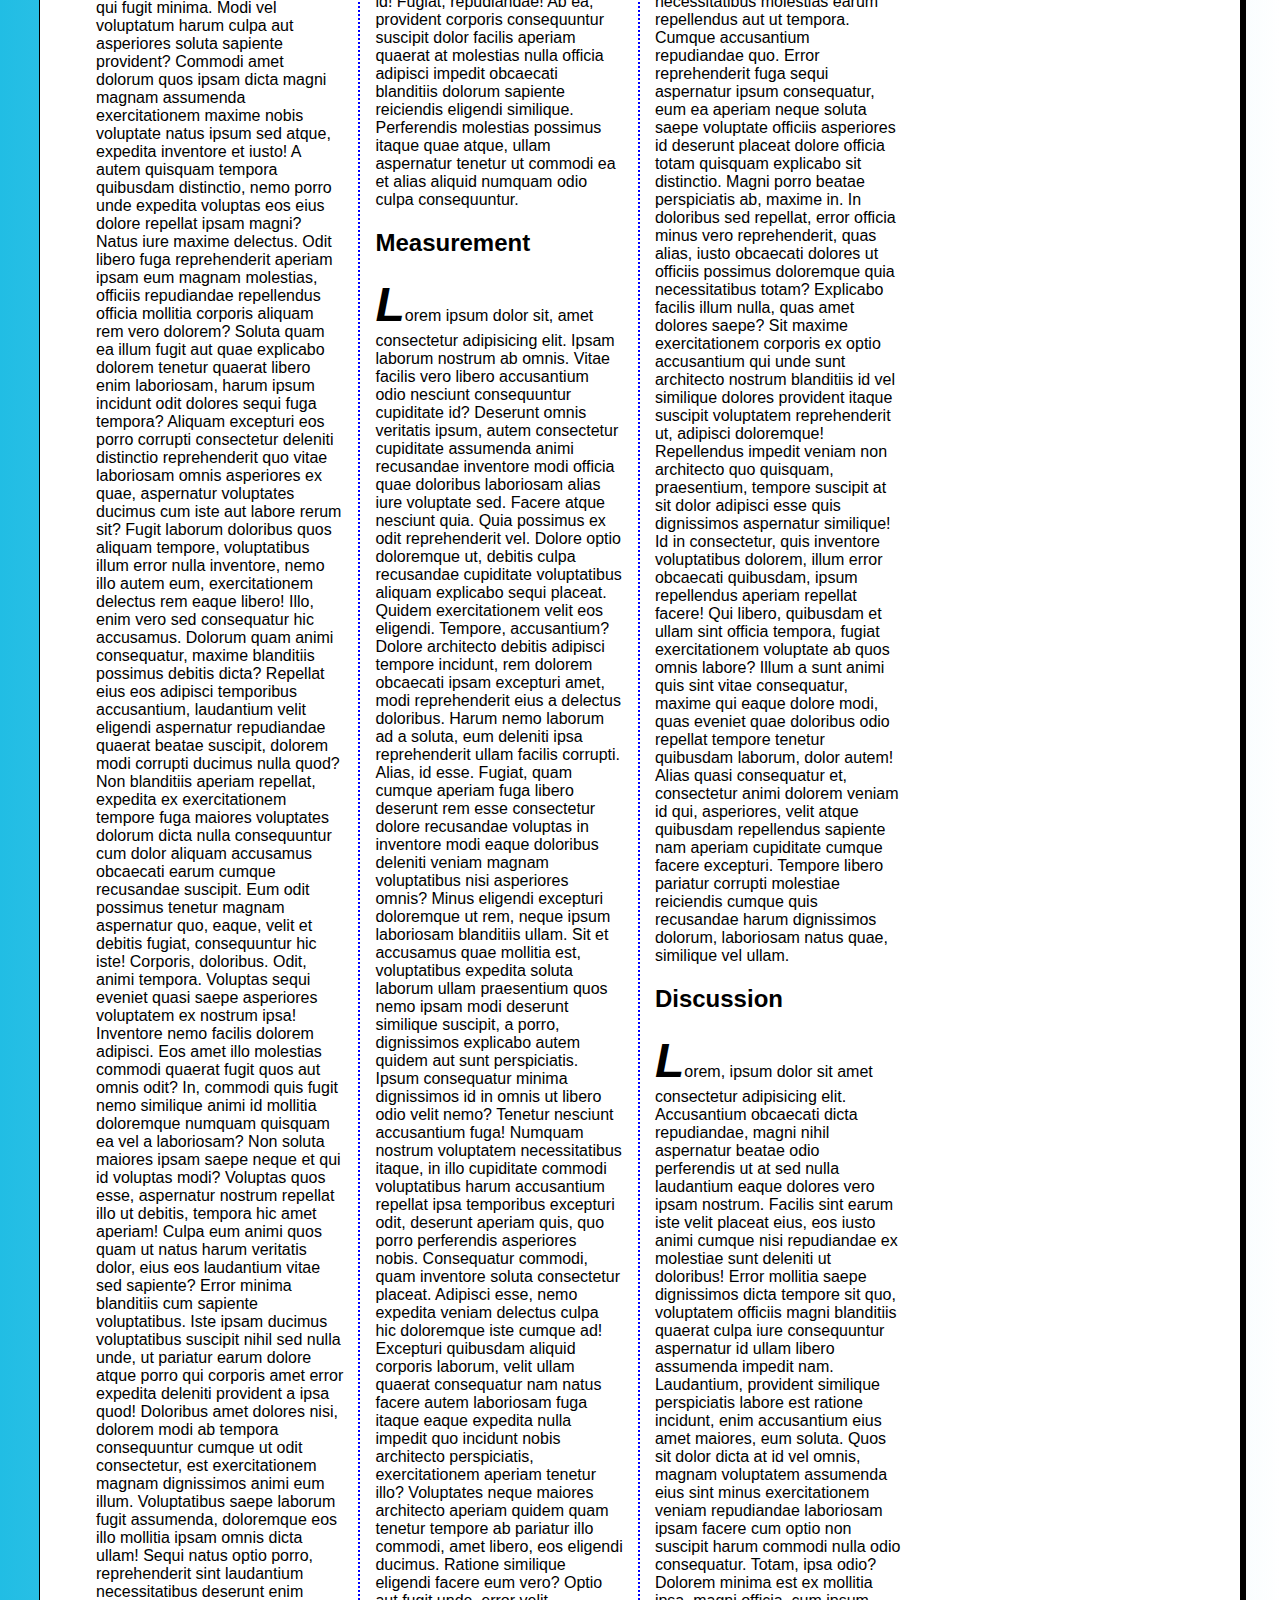
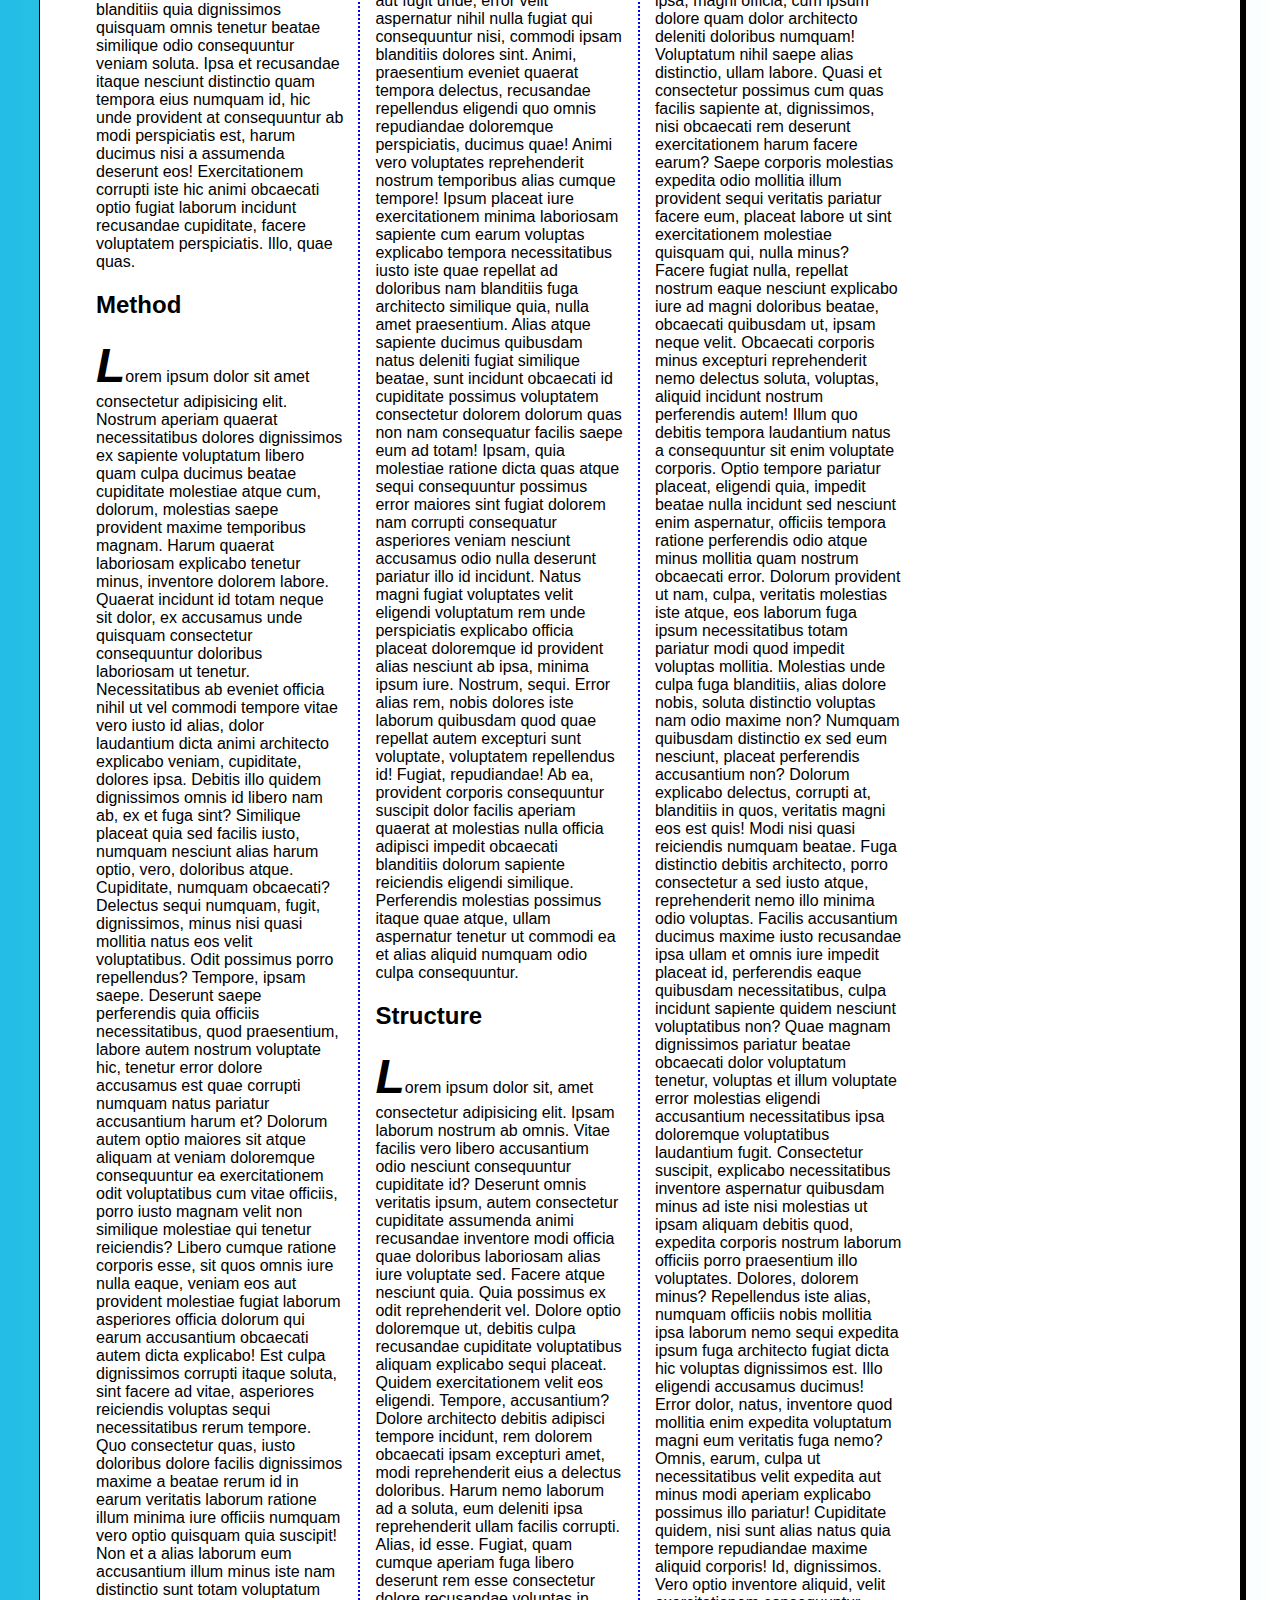
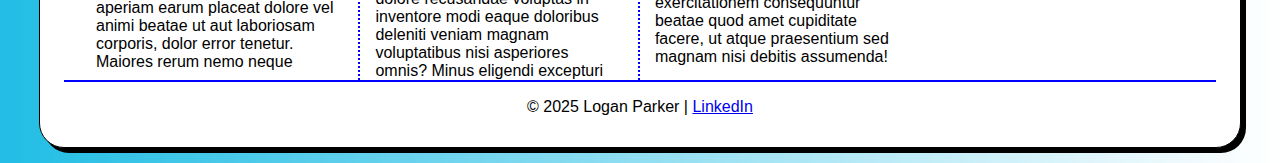
==== commit f8742fd2: "a" ====
--- a/exam.html
+++ b/exam.html
@@ -25,7 +25,7 @@
              <h1>Research Project B</h1>             
              <h2 id="introduction">Introduction</h2>
              <a href="https://www.nasa.gov/" target="_blank">
-                <img src="/images/Planet.jpg" alt="Planet">
+                <img src="/images/galaxy.jpg" alt="galaxy">
             </a>
                 <p>Lorem ipsum dolor, sit amet consectetur adipisicing elit. Iste et aut doloremque. Ducimus tempora dolores quo expedita libero consequatur possimus ratione praesentium minima maxime quia fugit molestiae officiis odit aliquid dicta sit veritatis maiores similique nihil, officia repudiandae atque quam? Quos provident quasi corporis quis corrupti sit aspernatur fuga deleniti. Esse in, laudantium reprehenderit aut, dolore repellendus ipsam eius hic quas nemo nesciunt explicabo aperiam iusto atque rem est nisi, libero exercitationem natus similique odit quasi tempora. Est exercitationem et corporis eligendi modi quaerat iure ad veritatis eius fugit impedit voluptate sed perferendis, nihil reprehenderit vel molestiae delectus tempore provident aperiam possimus inventore! Impedit labore fugit voluptatum repellat minus saepe distinctio eum nobis provident sit totam ipsa perferendis cum eius debitis nisi, temporibus, omnis dignissimos dolores molestiae magnam a officiis neque. Quas qui consequatur, reprehenderit velit ex optio illum dignissimos nam in nemo. Voluptatibus ad laudantium soluta doloribus officiis beatae labore nihil maxime ratione dignissimos, nam, facere nisi, incidunt itaque distinctio corporis porro fuga! Vitae asperiores quibusdam a iste. Quas a vel rerum porro doloribus aut voluptatum voluptas molestias quasi officia, autem placeat nobis magni, ex aliquid vero sequi beatae minus laboriosam eos ab non hic delectus. Quas vitae et numquam nostrum facere voluptatibus adipisci explicabo harum voluptas consequatur quae, tenetur provident officia dignissimos pariatur doloribus illo velit dolores. Quidem, eius veritatis. Cum, sequi. Tempora iste, explicabo, minima hic animi consequuntur, odit quae voluptatum voluptas est aut nisi id inventore repellendus error perspiciatis numquam eligendi officia. Ducimus totam et fugiat repudiandae expedita odit magnam numquam adipisci qui doloremque temporibus architecto, harum laudantium omnis facilis rerum quaerat molestiae quidem praesentium nesciunt corporis cum veritatis asperiores laboriosam. Nemo amet cum ipsam veniam repellat delectus consectetur culpa necessitatibus. Doloremque eaque cupiditate, magni provident numquam autem hic reprehenderit porro quia culpa deleniti voluptate fugit accusamus earum quasi dolorem quam velit dolorum, consequatur veniam, cumque necessitatibus accusantium et incidunt. Commodi architecto perferendis ex nam! Voluptatum temporibus aliquam ullam iusto tempore doloremque dolorem, explicabo ea earum voluptates, aperiam vitae perferendis soluta fugit quasi perspiciatis nesciunt omnis. Ipsa, nostrum eaque quod illum at necessitatibus, iure minima aspernatur perferendis doloremque maiores quaerat unde ab deserunt, pariatur ad excepturi laudantium consequuntur! Ullam iusto dolor autem voluptatum totam odio blanditiis quas corporis nam! Et unde recusandae eos autem cumque est, assumenda quo! Non officiis molestias, minus quisquam illum, libero iure autem delectus eos inventore corrupti eligendi officia odit, natus provident nulla ducimus porro sunt? Doloremque quis aspernatur officiis soluta cumque dolore tenetur sapiente blanditiis aut id! Exercitationem architecto et maiores vel dicta aliquid temporibus maxime natus molestiae recusandae totam dolorum qui id officia commodi sed alias nobis, consectetur aliquam! Dolore quae asperiores magni debitis harum deserunt aliquid perspiciatis obcaecati quos iusto fuga possimus corrupti ratione, eligendi et nostrum quia quis quidem facere repudiandae! Totam natus qui laboriosam nulla maxime tenetur sint, tempore assumenda eveniet expedita ab atque quaerat quisquam, quod commodi illo delectus sunt rem vitae temporibus. Non minus quidem eum quis libero veniam ex sapiente, similique possimus voluptatum odio?</p>                
              <h2 id="background">Background</h2>
--- a/styles/exam.css
+++ b/styles/exam.css
@@ -69,6 +69,9 @@
     column-gap: 2em;
     margin-left: 2em;
 }
+article h1 {
+    color:blue
+}
 
 article h3 {
     column-span: all;
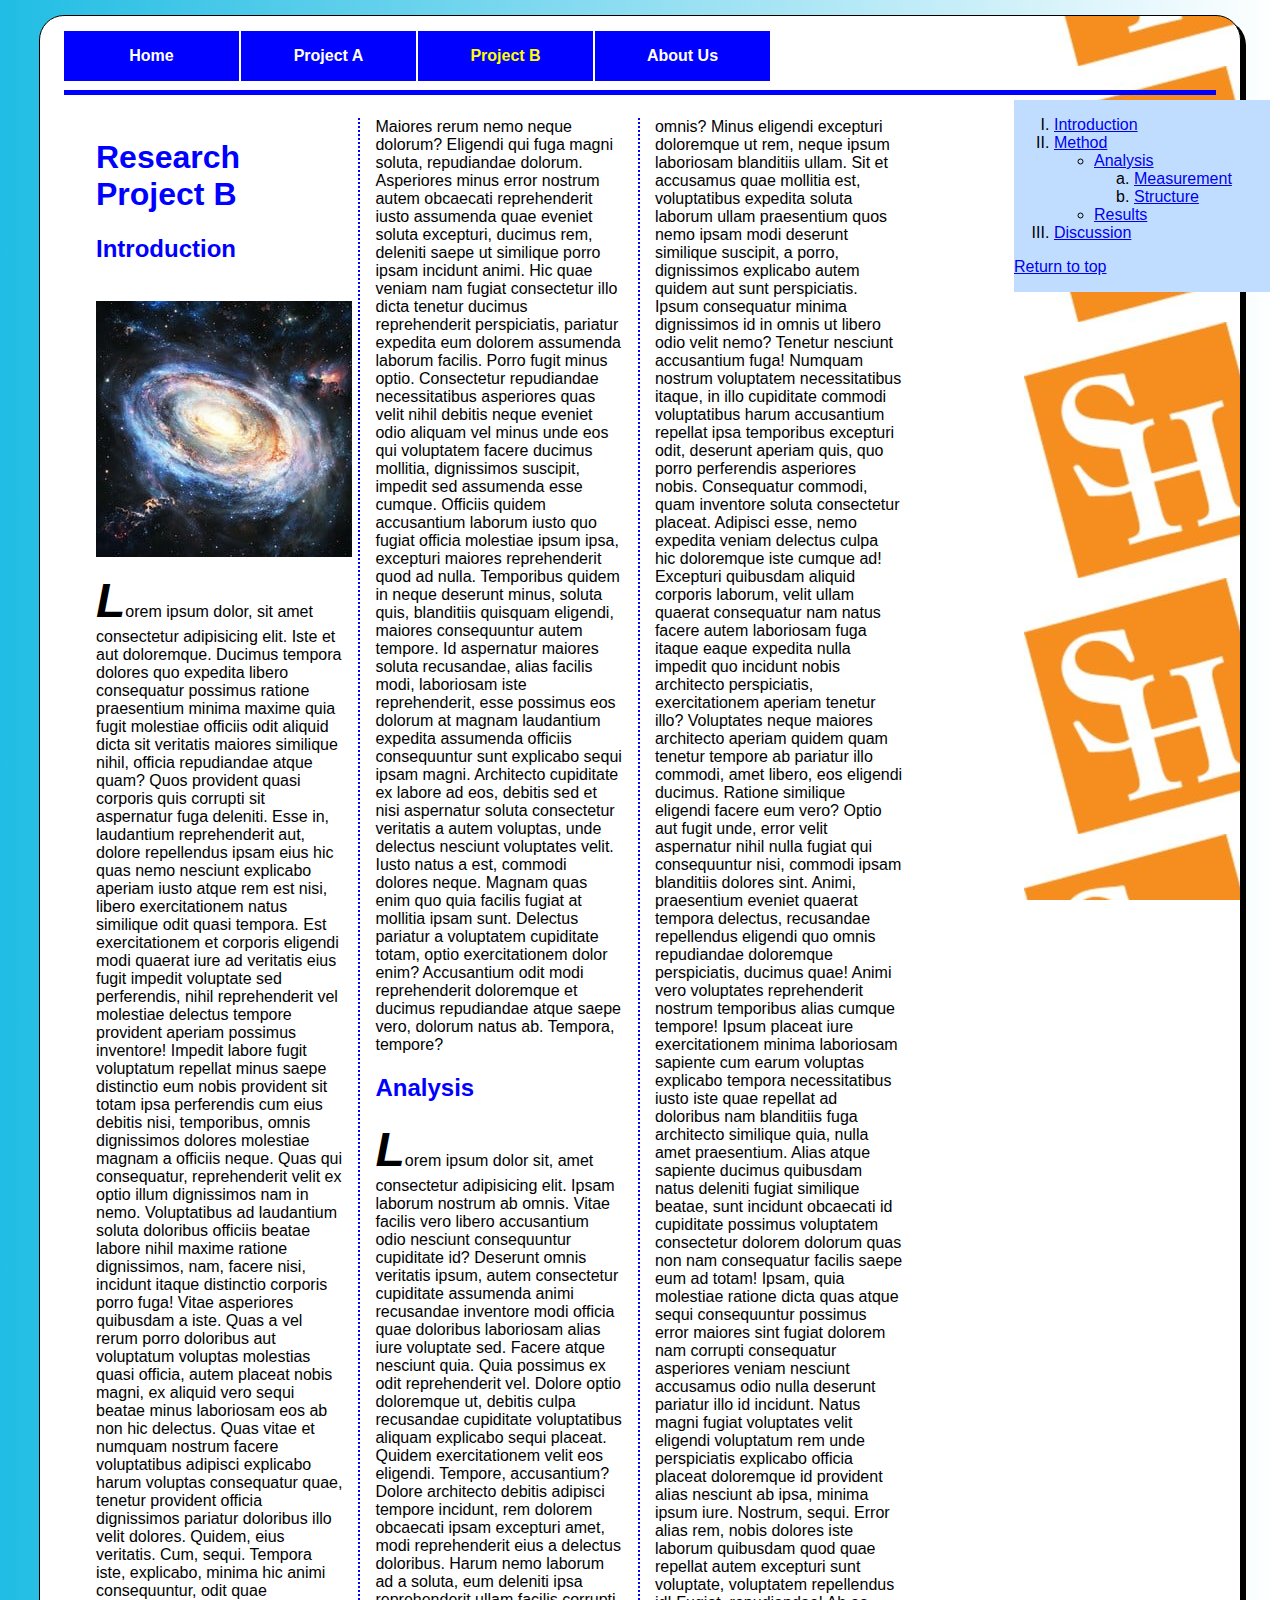
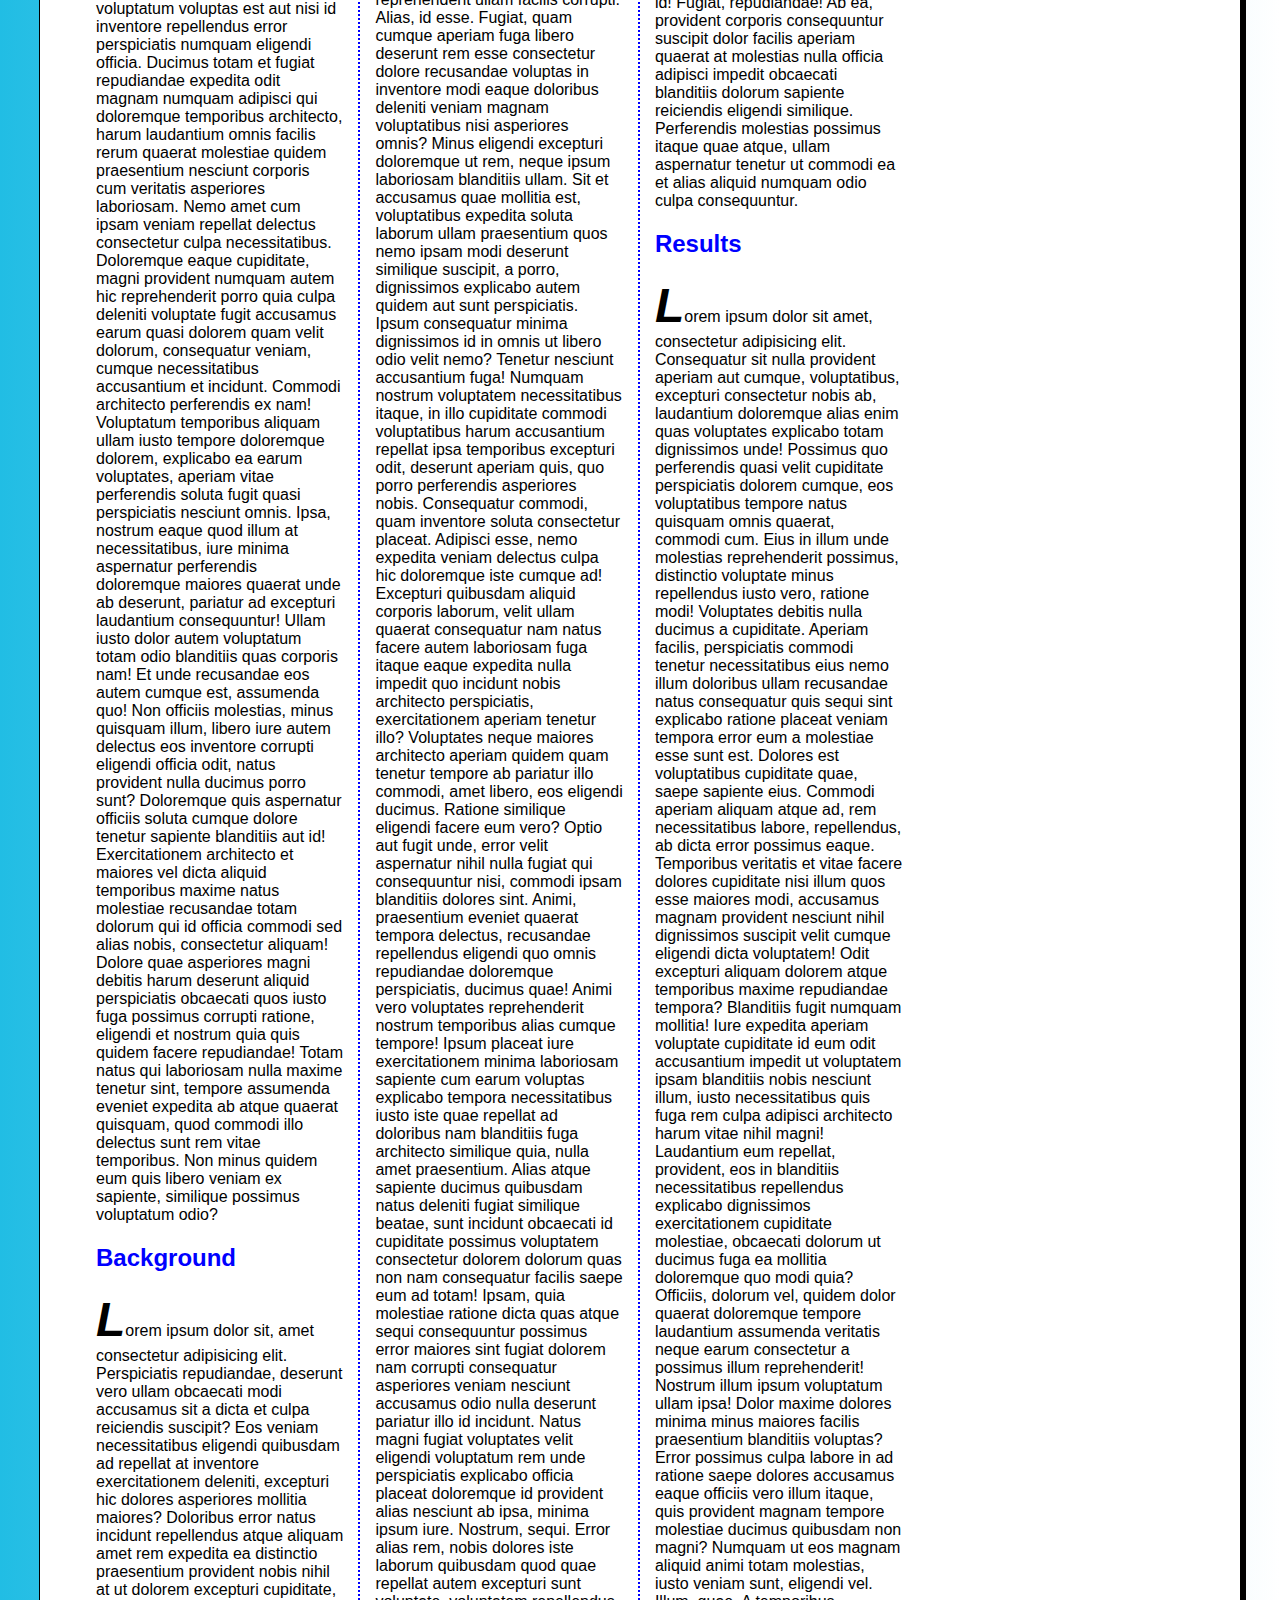
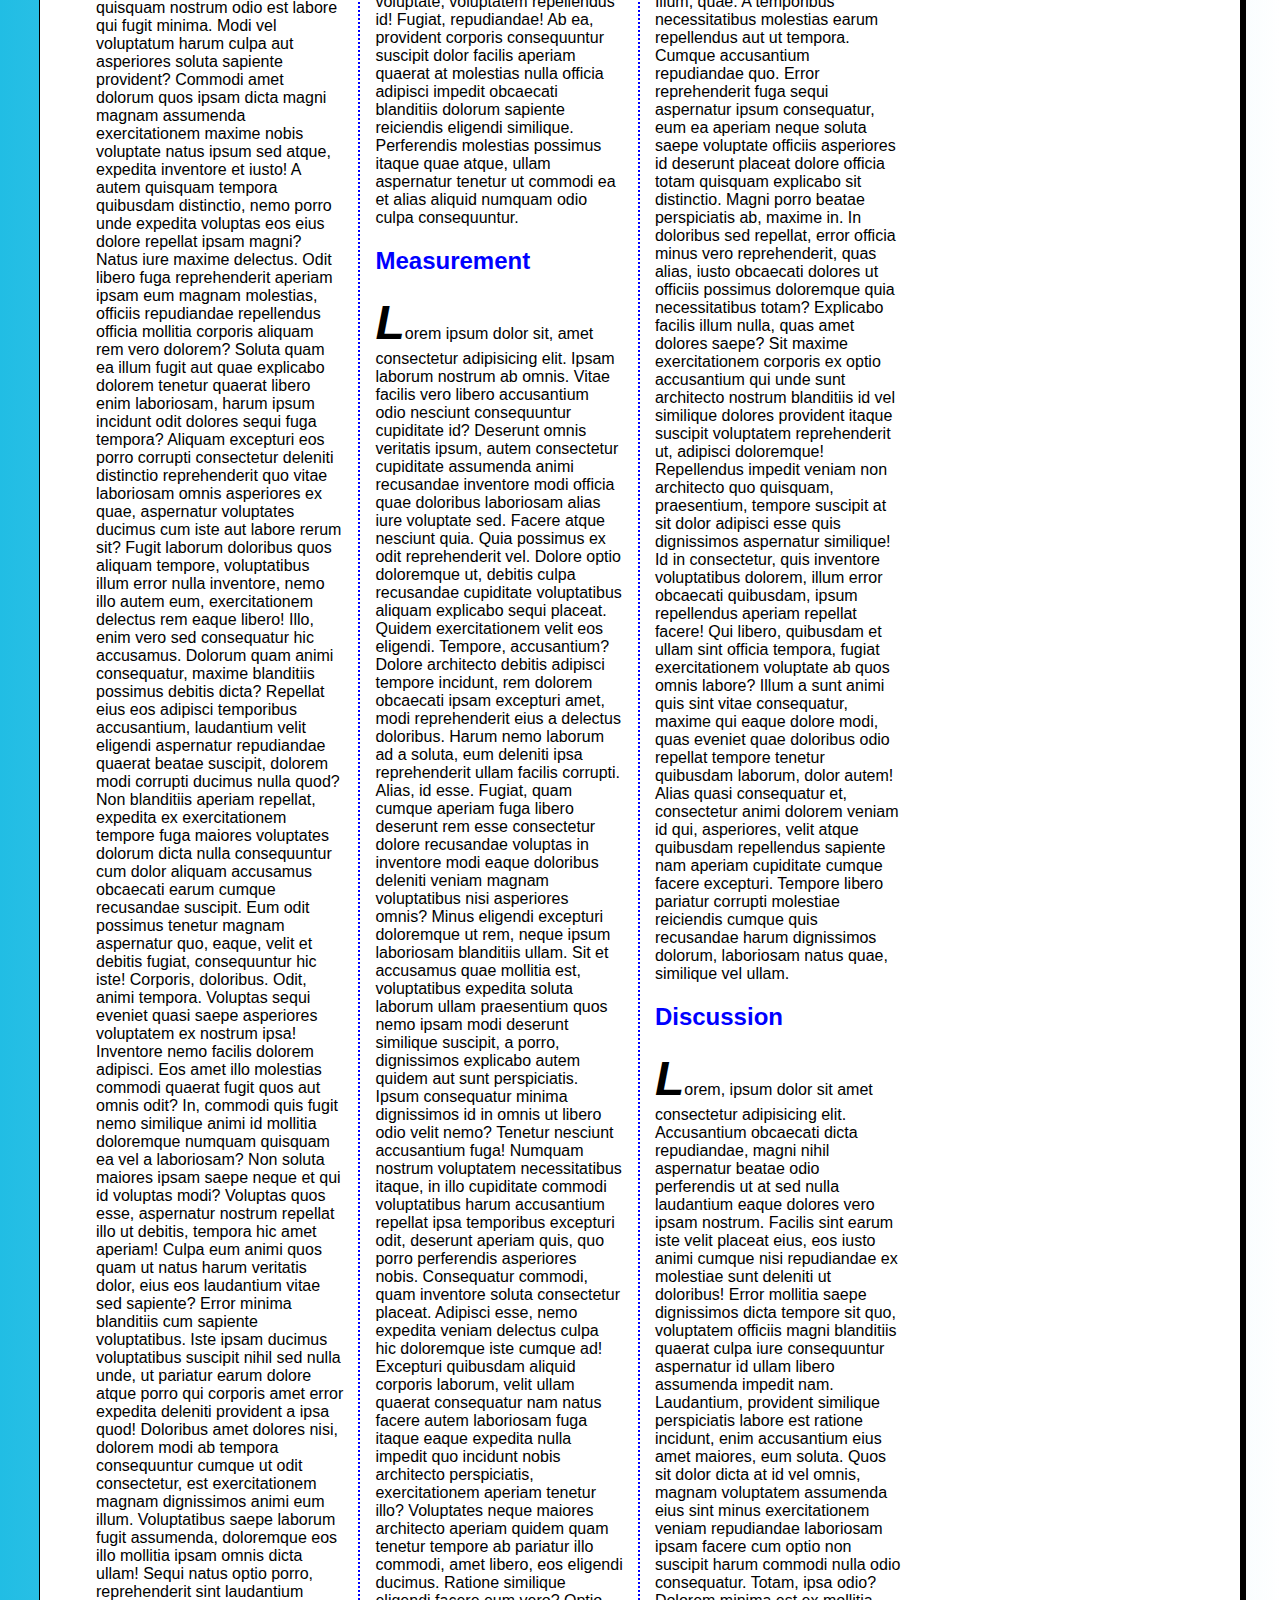
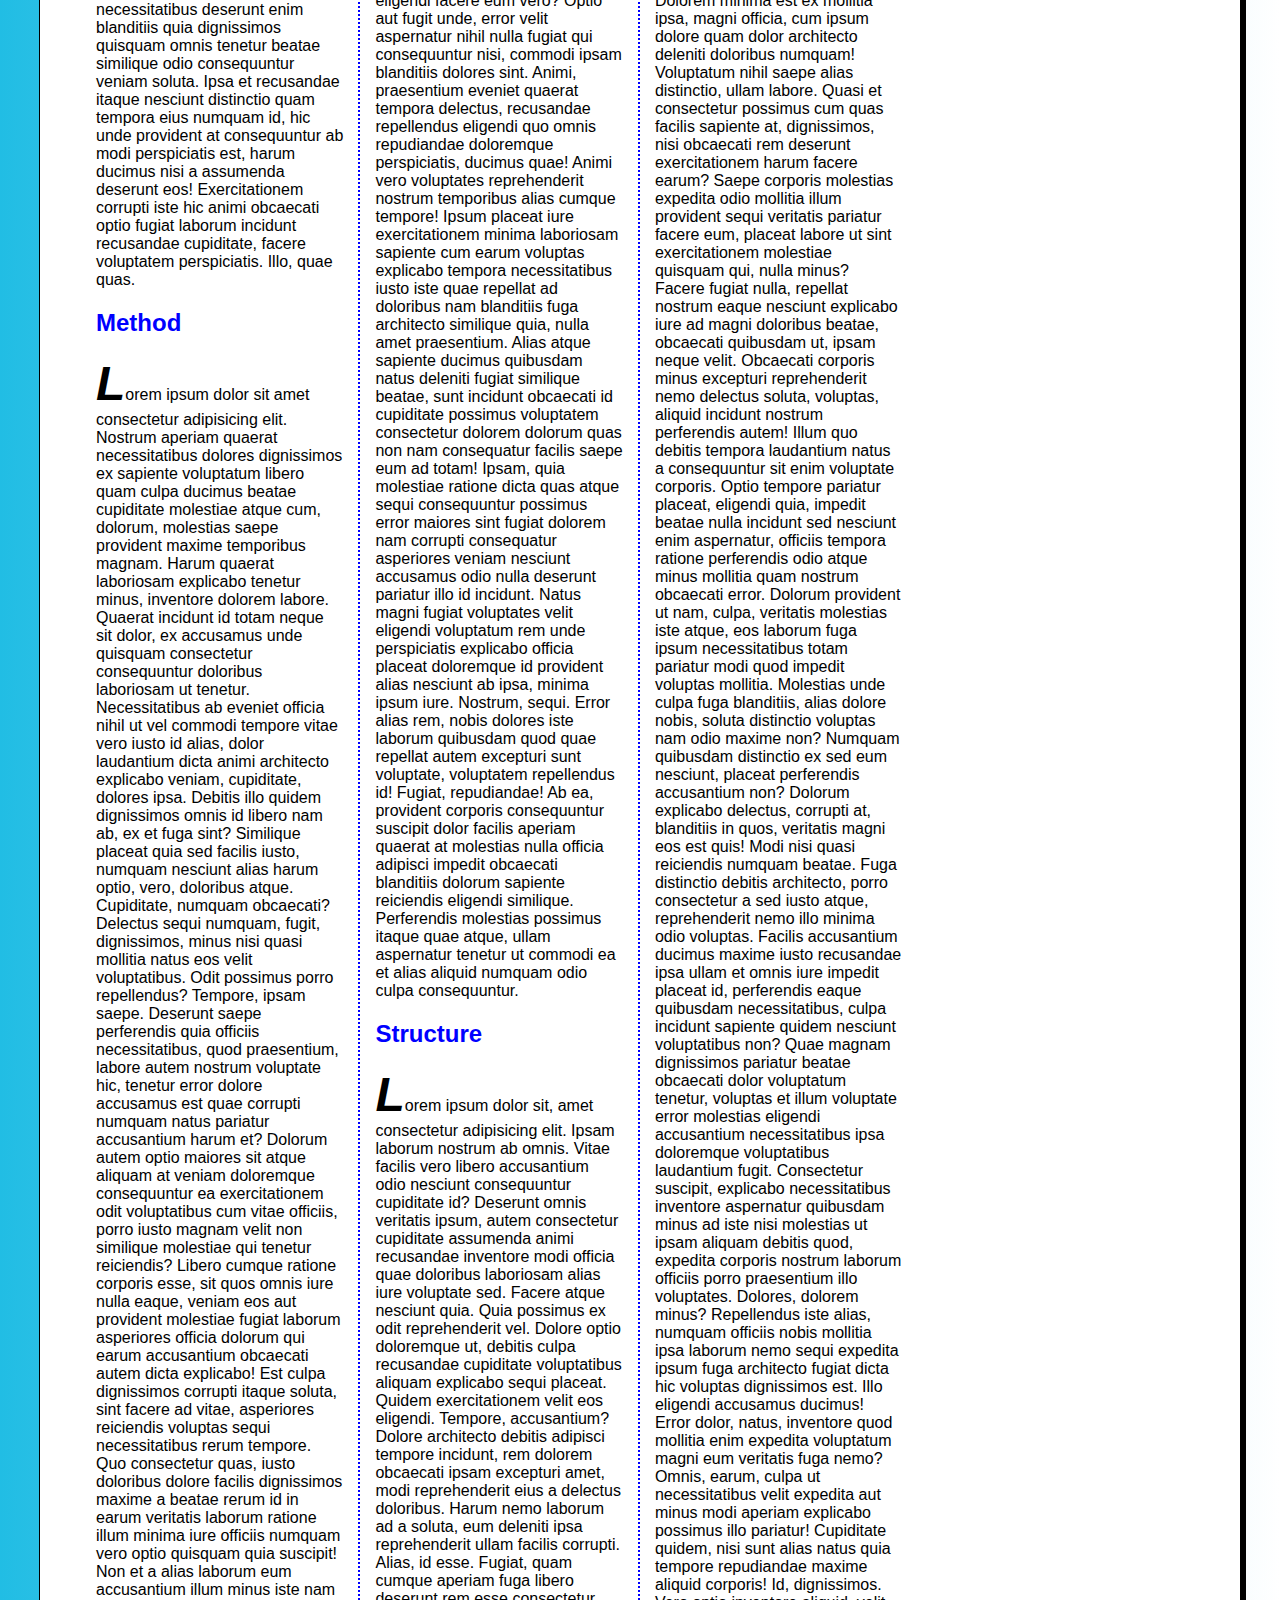
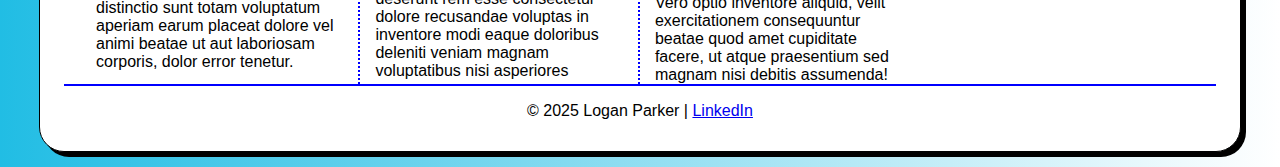
==== commit 1fb072a8: "a" ====
--- a/exam.html
+++ b/exam.html
@@ -23,7 +23,7 @@
         <br>
         <article>
              <h1>Research Project B</h1>             
-             <h2 id="introduction">Introduction</h2>
+             <h2 id="introduction">Introduction</h2> <br>
              <a href="https://www.nasa.gov/" target="_blank">
                 <img src="/images/galaxy.jpg" alt="galaxy">
             </a>
--- a/styles/exam.css
+++ b/styles/exam.css
@@ -72,6 +72,9 @@
 article h1 {
     color:blue
 }
+article h2 {
+    color:blue
+}
 
 article h3 {
     column-span: all;
